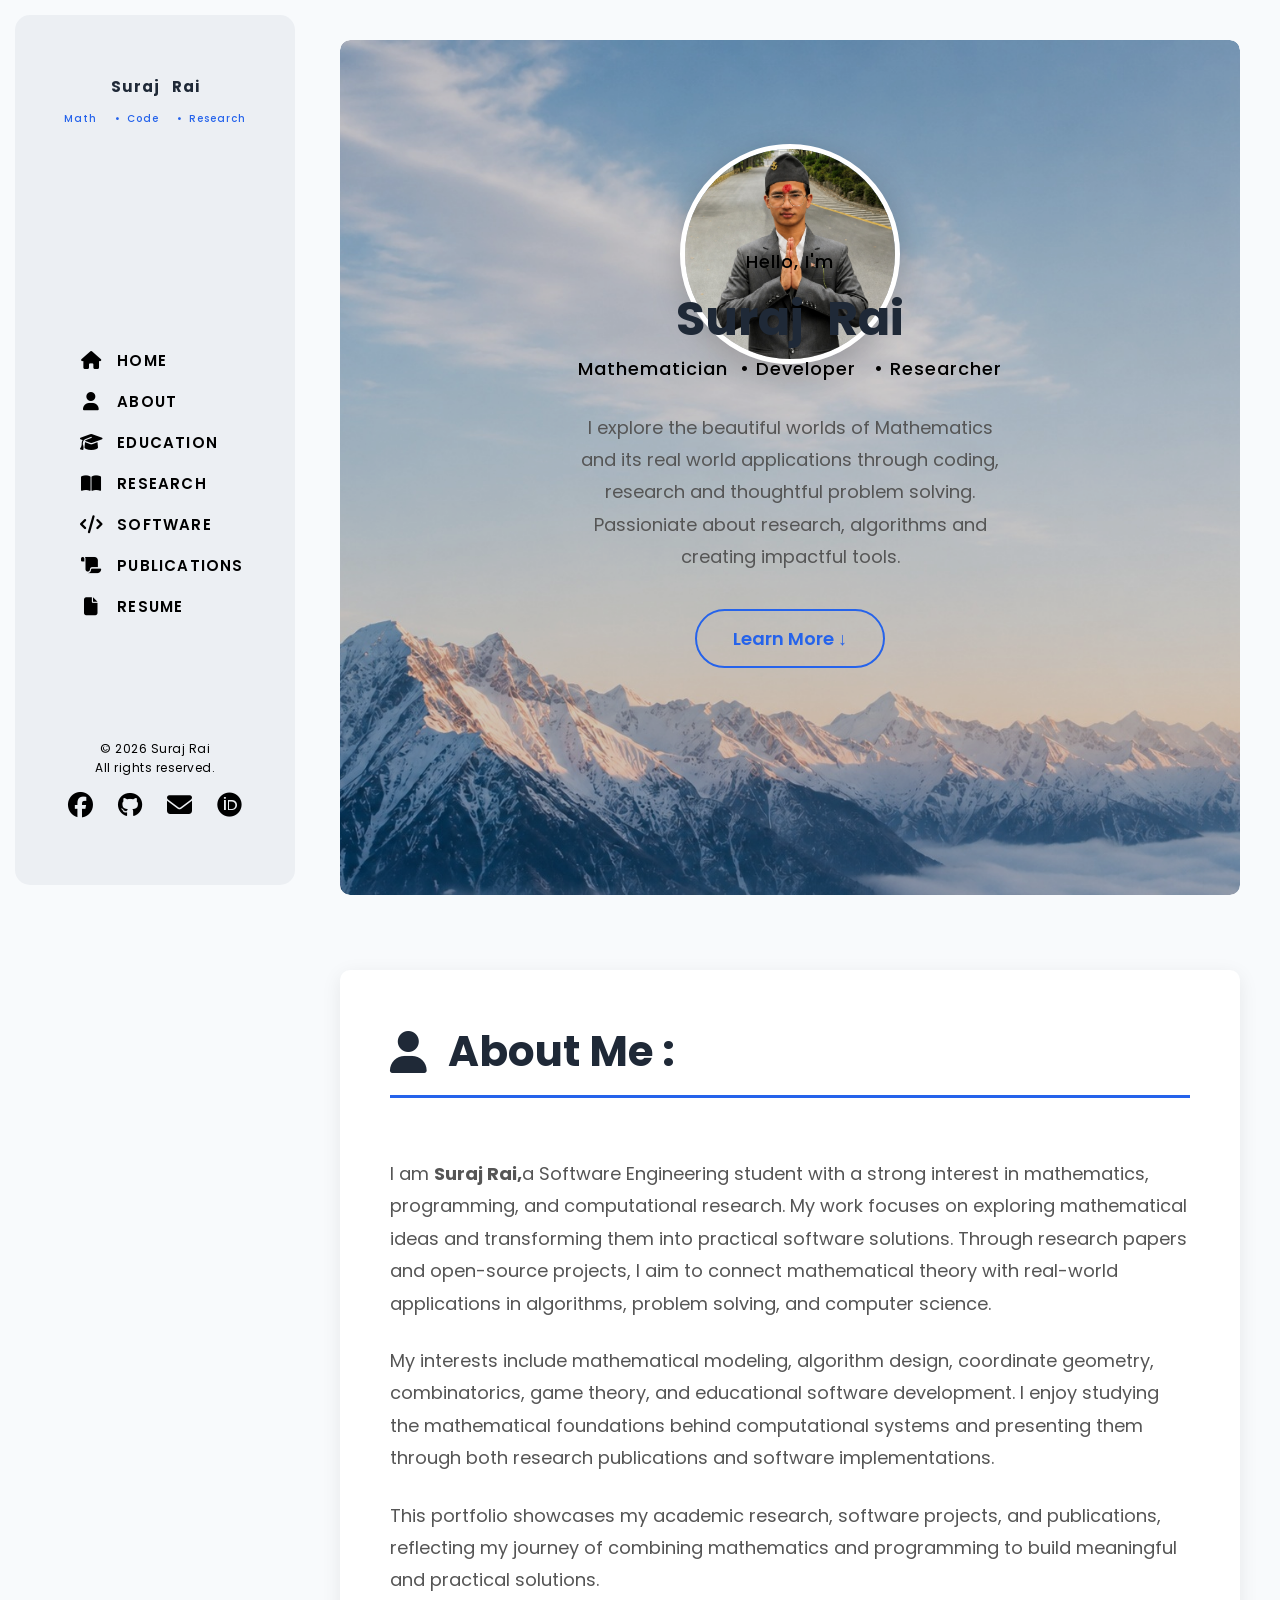
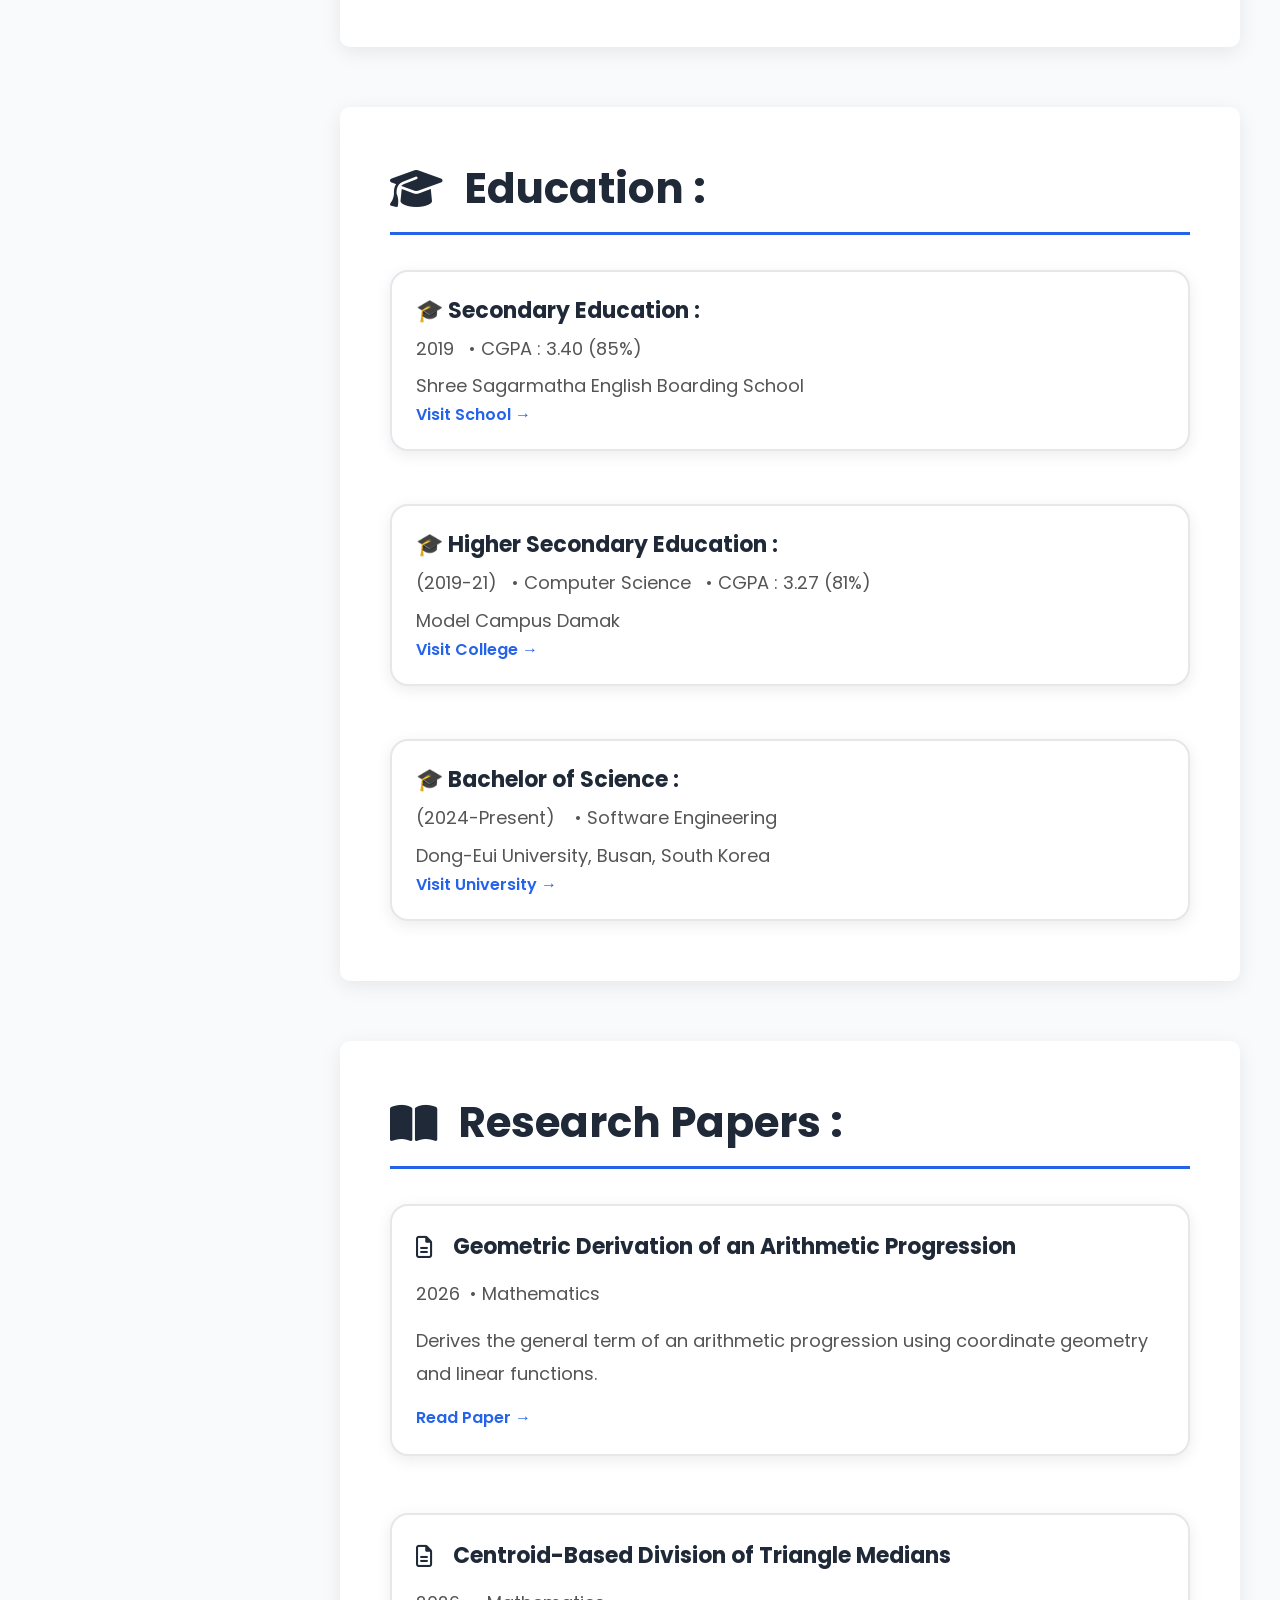
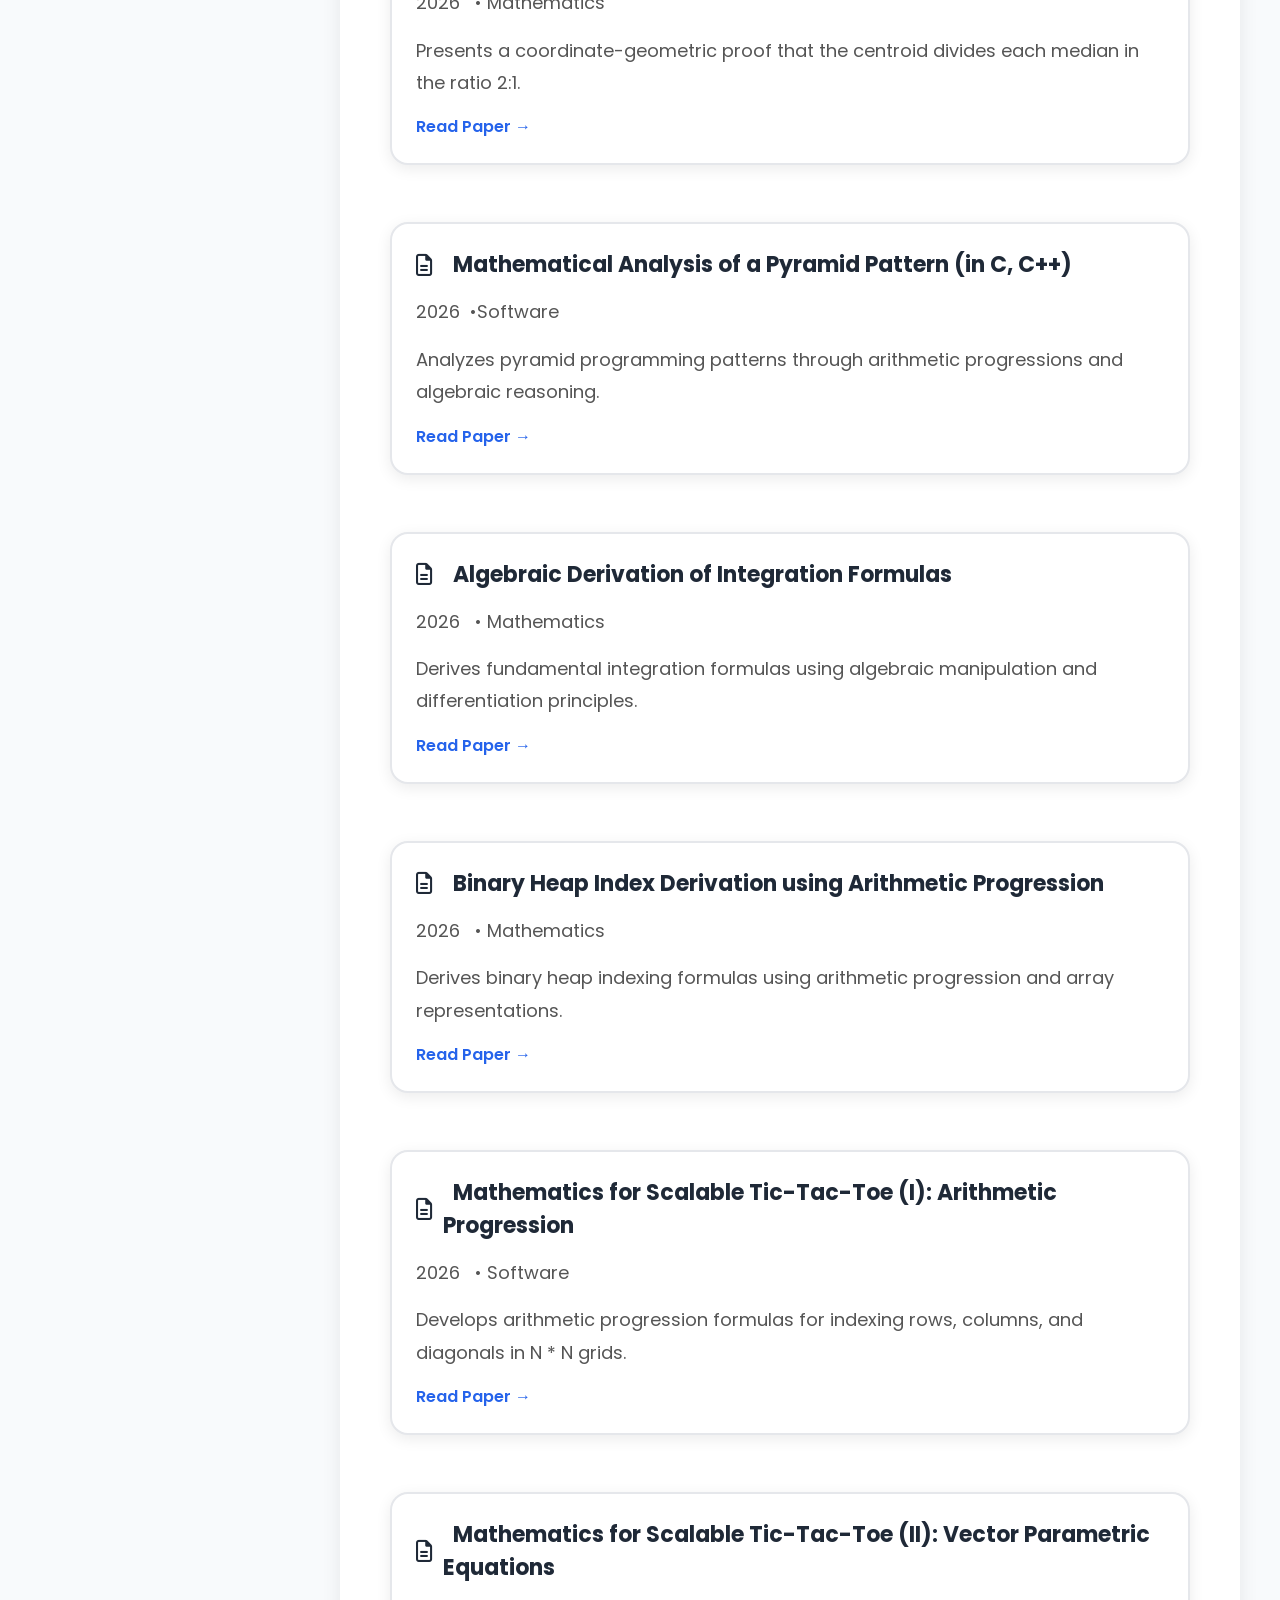
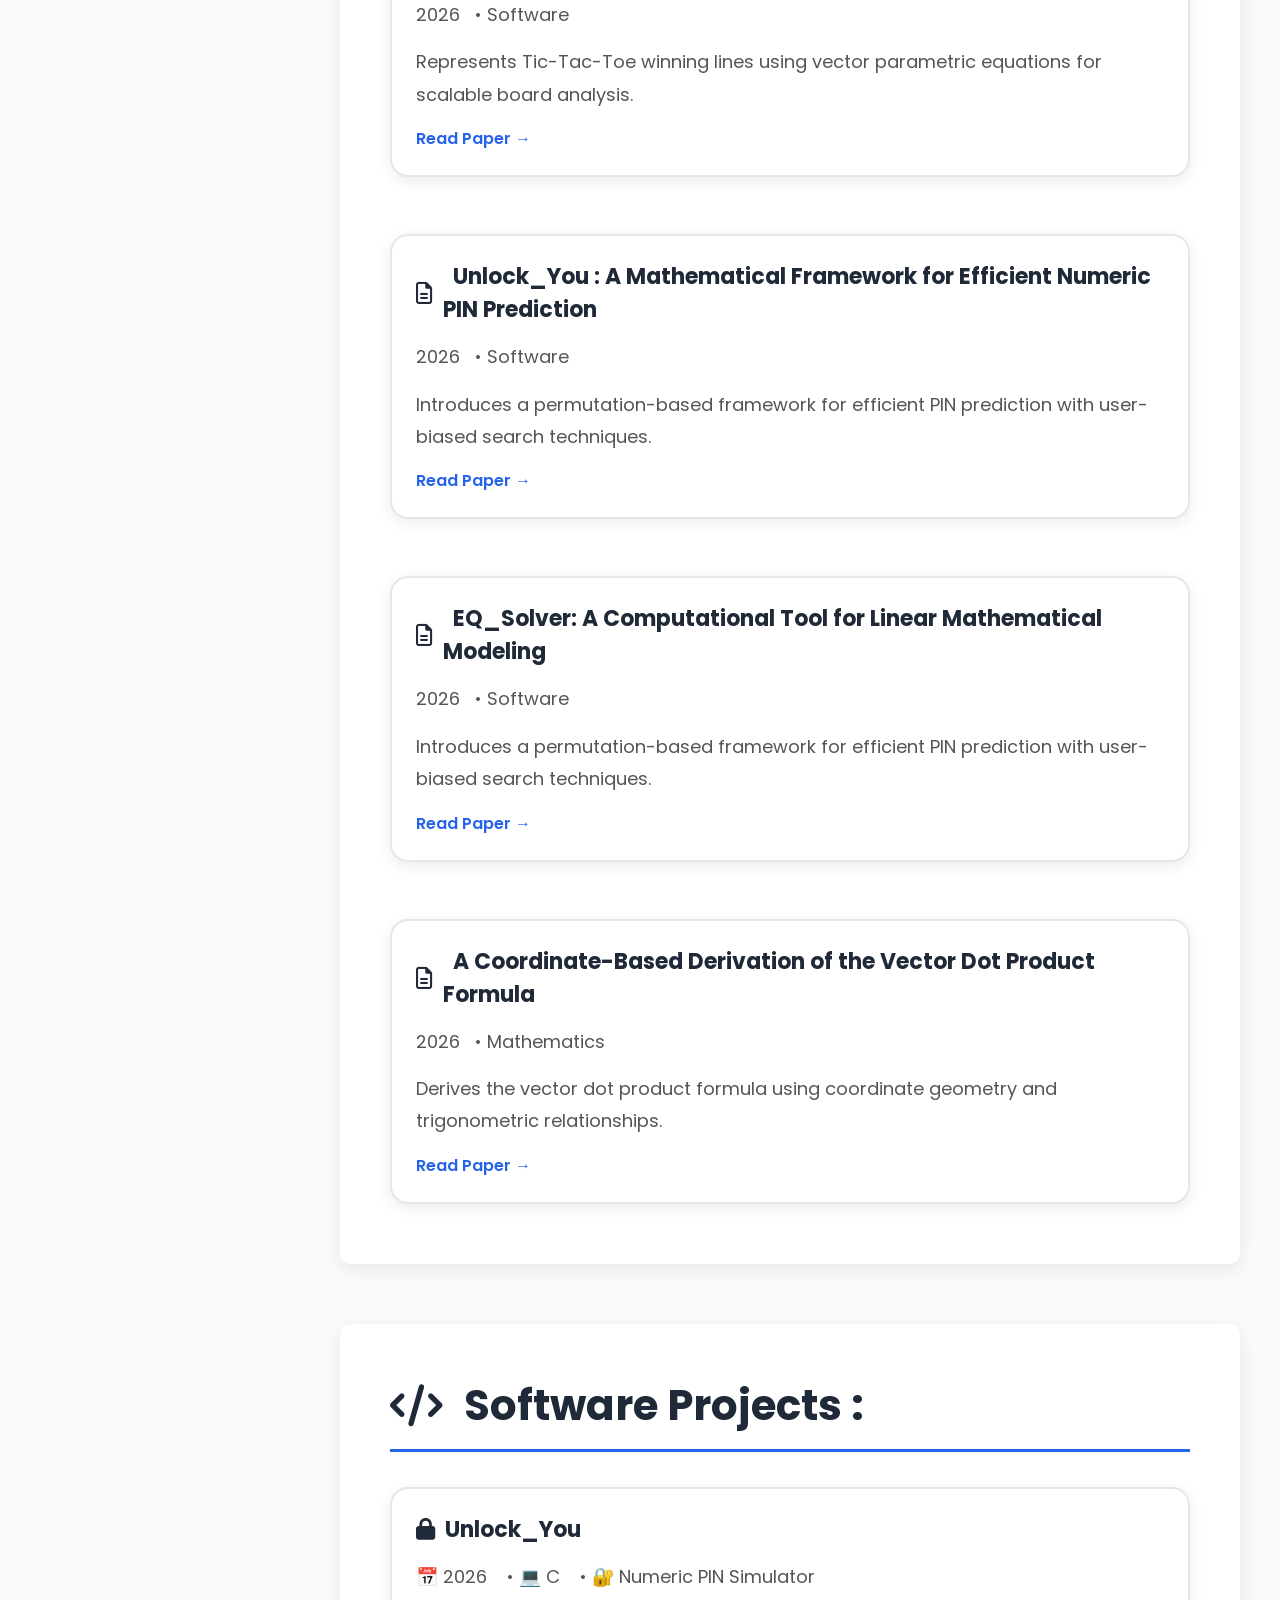
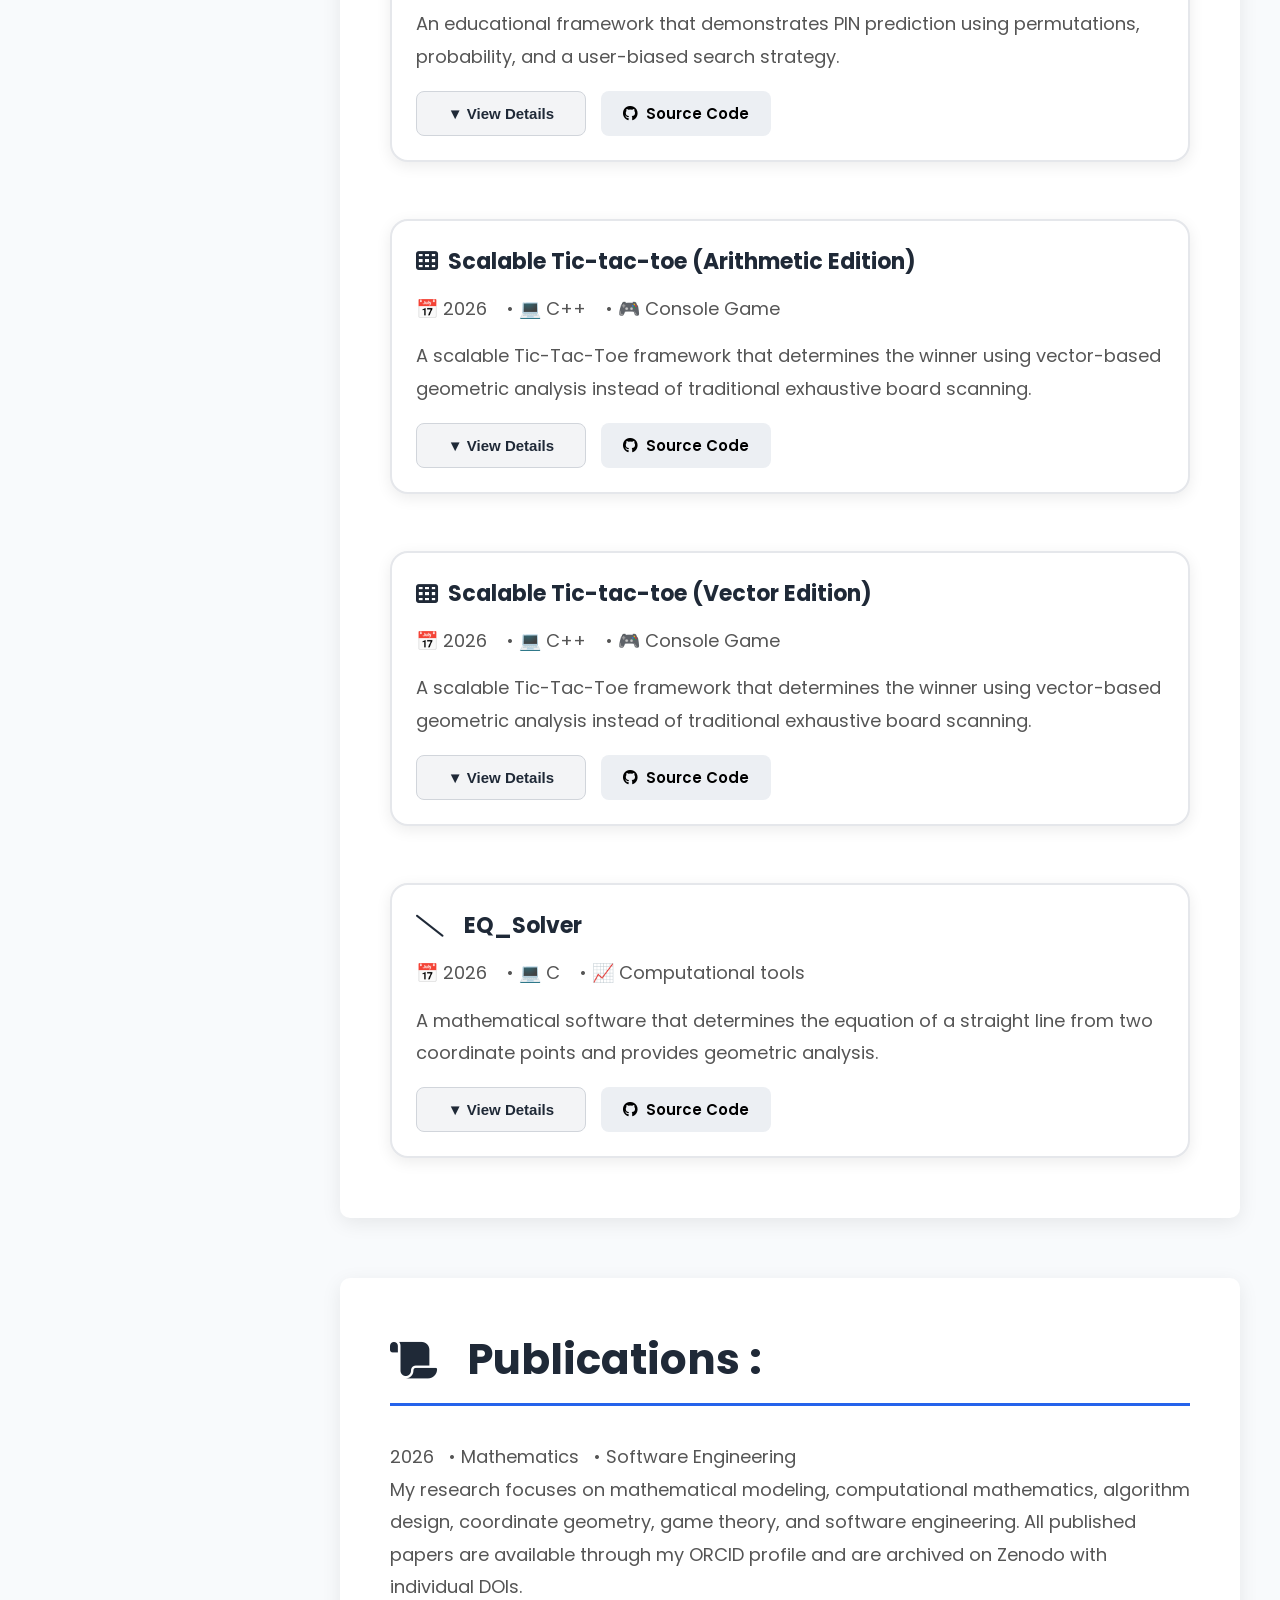
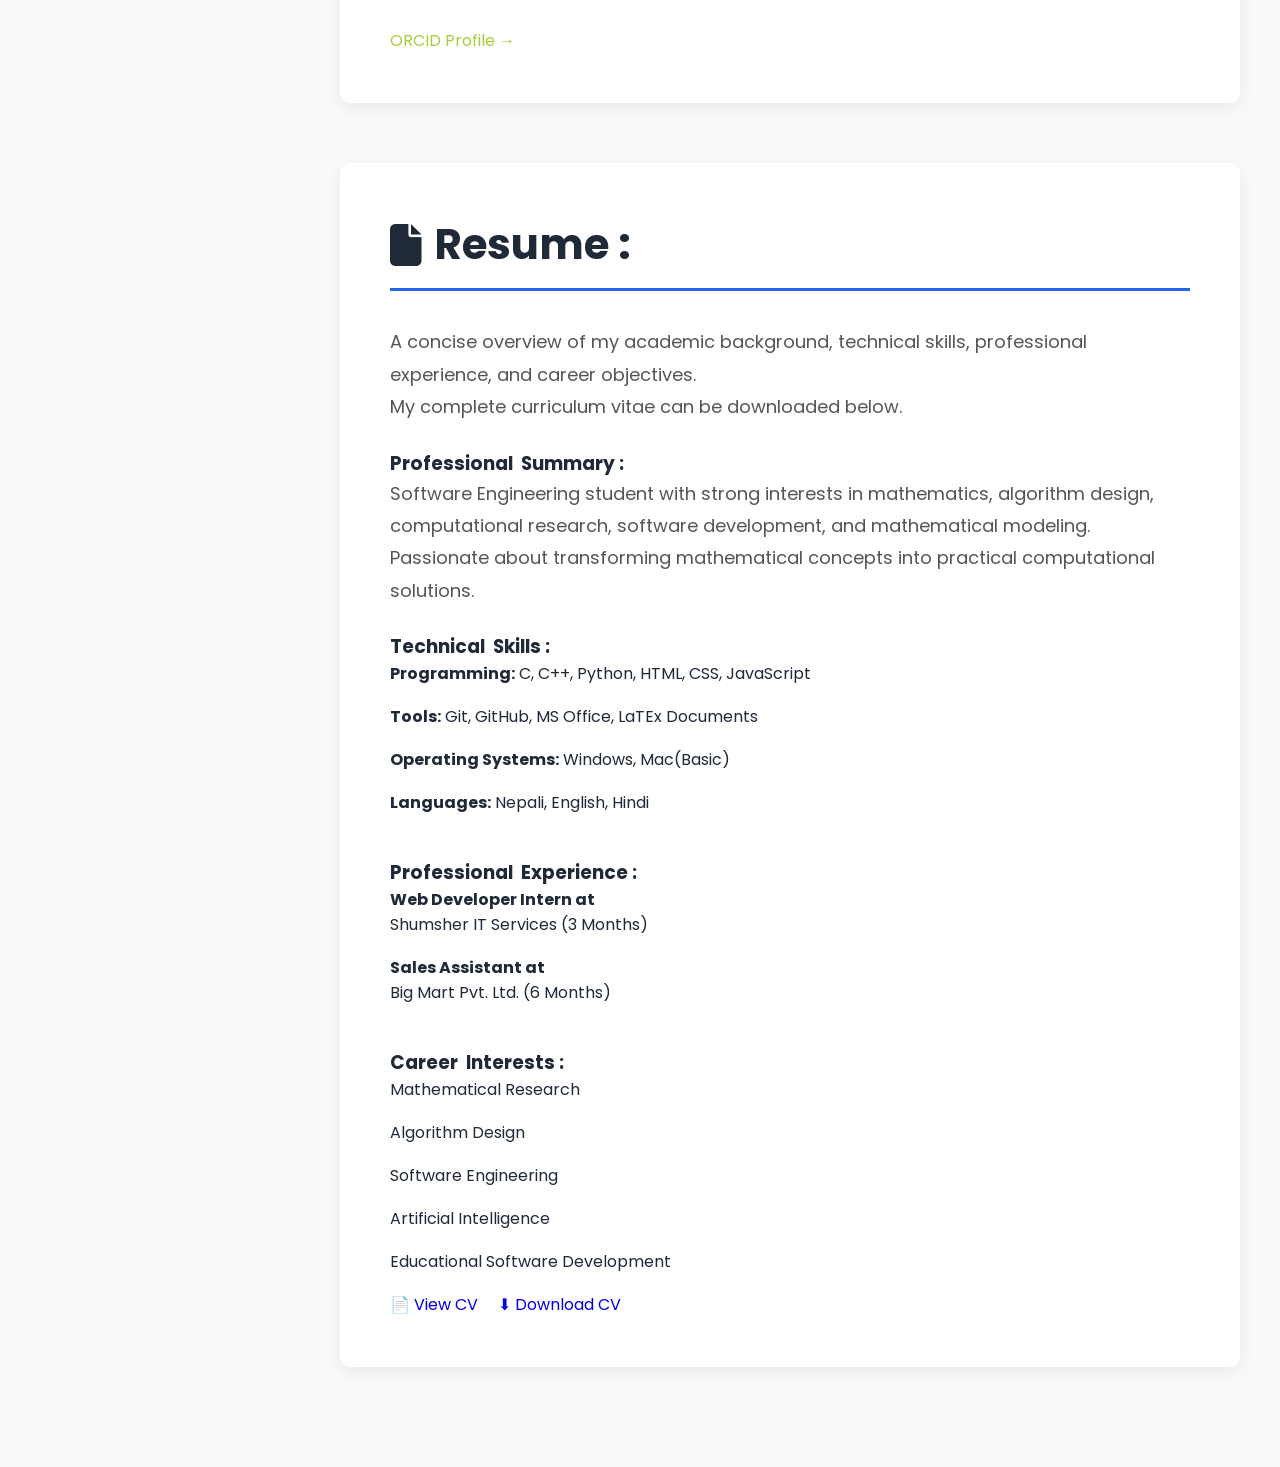
==== index.html @ 88952df6 "Update Arithmetic Projects and its button links." ====
<!DOCTYPE html>
<html lang="eng">

<head>
    <meta charset="UTF-8">
    <meta name="viewport" content="width=device-width, initial-scale=1.0">

    <title>Suraj Rai</title>
    <!-- CSS -->
    <link rel="stylesheet" href="assets/css/style.css">
    <link rel="stylesheet" href="assets/css/responsive.css">
    <link rel="stylesheet" href="assets/css/animations.css">

    <!-- Font Awesome -->
    <link rel="stylesheet" href="https://cdnjs.cloudflare.com/ajax/libs/font-awesome/6.7.2/css/all.min.css">
</head>
<body>

<!-- ============  SIDEBAR ================== -->
<aside class="sidebar">
    <h1 class="logo">Suraj Rai </h1>
    <h4> Math  &nbsp;&nbsp;• Code  &nbsp;&nbsp;• Research</h4>
    
    <nav class="navigation">
        <ul>
            <li><a href="#home"><i class="fa-solid fa-house"></i> Home</a></li>
            <li><a href="#about"><i class="fa-solid fa-user"></i> About</a></li>
            <li><a href="#education"><i class="fa-solid fa-graduation-cap"></i> Education</a></li>
            <li><a href="#research"><i class="fa-solid fa-book-open"></i> Research</a></li>
            <li><a href="#software"><i class="fa-solid fa-code"></i> Software</a></li>
            <li><a href="#publications"><i class="fa-solid fa-scroll"></i> Publications</a></li>
            <li><a href="#resume"><i class="fa-solid fa-file"></i> Resume</a></li>
      </ul>
    </nav>

    <div class="sidebar-footer">
        <p class="copyright">
            © 2026 Suraj Rai<br>
            All rights reserved.
        </p>
        <div class="social-links">
            <a href="https://www.facebook.com/surajrayee7190gmail.com" target="_blank" rel="noopener noreferrer"><i class="fa-brands fa-facebook"></i></a>
            <a href="https://www.github.com/its-suraj7190" target="_blank" rel="noopener noreferrer"><i class="fa-brands fa-github"></i></a>
            <a href="mailto:surajrayee7190@gmail.com" target="_blank" rel="noopener noreferrer"><i class="fa-solid fa-envelope"></i></a>
            <a href="https://orcid.org/0009-0009-9320-8962" target="_blank"rel="noopener noreferrer"><i class="fa-brands fa-orcid"></i></a>
        </div>
    </div>
</aside>

<!-- ================= HOME  ==================-->
<main>
<section id="home" class="home">
    <div class="cover-image">
        <img src="assets/images/background/background.jpg" alt="Background">
    </div>

    <div class="profile">
        <img src="assets/images/profile/profile.jpg" alt="Profile">
    </div>

    <div class="intro">
        <h3>Hello, I'm</h3>
        <h1>Suraj Rai</h1>
        <h3>Mathematician &nbsp;• Developer &nbsp; • Researcher</h3>
        <p> I explore the beautiful worlds of Mathematics and its real world applications through coding, research and thoughtful problem solving.
        Passioniate about research, algorithms and creating impactful tools.
        </p>
          <div class="home-btn">
              <a href="#about">Learn More&nbsp;<b>↓</b></a>
          </div>
    </div>
</section>

    <section id="about" class="content-section">
       <h2><i class="fa-solid fa-user"></i> &nbsp;About Me : </h2>
       <br>
       <p> I am <strong>Suraj Rai,</strong>a Software Engineering student with a strong interest in mathematics, programming, and computational research. My work focuses on exploring mathematical ideas and transforming them into practical software solutions. Through research papers and open-source projects, I aim to connect mathematical theory with real-world applications in algorithms, problem solving, and computer science. </p>
       <br>
       <p>My interests include mathematical modeling, algorithm design, coordinate geometry, combinatorics, game theory, and educational software development. I enjoy studying the mathematical foundations behind computational systems and presenting them through both research publications and software implementations.</p>
       <br>
       <p> This portfolio showcases my academic research, software projects, and publications, reflecting my journey of combining mathematics and programming to build meaningful and practical solutions.</p>
    </section>

<section id="education" class="content-section">

    <h2> 
        <i class="fa-solid fa-graduation-cap"></i> &nbsp;Education :
    </h2>

    <div class="education-card">
        <h3>🎓 Secondary Education :</h3>
        <p class="education-meta"> 2019 &nbsp;&nbsp;• CGPA : 3.40 (85%) </p>
        <p> Shree Sagarmatha English Boarding School </p>

        <div class="education-links">
          <a href="https://www.facebook.com/SagarmathaEnglishSchool" target="_blank" rel="noopener noreferrer">
             Visit School →
          </a>
        </div>
    </div>

    <br>

    <div class="education-card">
        <h3>🎓 Higher Secondary Education :</h3>
        <p class="education-meta">(2019-21) &nbsp;&nbsp;• Computer Science  &nbsp;&nbsp;• CGPA : 3.27 (81%)</p>
        <p>Model Campus Damak</p>

        <div class="education-links">
            <a href="https://www.facebook.com/modelcampusdamak"target="_blank"rel="noopener noreferrer">
                Visit College →
            </a>
        </div>
    </div>

     <br>

    <div class="education-card">
        <h3>🎓 Bachelor of Science :</h3>
        <p class="education-meta">(2024-Present) &nbsp;&nbsp;&nbsp;• Software Engineering</p>
        <p> Dong-Eui University, Busan, South Korea</p>

        <div class="education-links">
            <a href="https://www.deu.ac.kr/www/index.do"target="_blank"rel="noopener noreferrer">
                Visit University →
            </a>
        </div>
    </div>
</section>

    <section id="research" class="content-section">
      <h2>
          <i class="fa-solid fa-book-open"></i> &nbsp;Research Papers : 
      </h2>

       <!-- 1 -->
         <div class="paper">
            <h3>
            <i class="fa-regular fa-file-lines"></i> &nbsp;
            Geometric Derivation of an Arithmetic Progression
            </h3>
            <p class="paper-meta">2026&nbsp;&nbsp;• Mathematics </p>
            <p> Derives the general term of an arithmetic progression using coordinate geometry and linear functions. </p>

        <div class="paper-links">
            <a href="https://zenodo.org/doi/10.5281/zenodo.20151237"target="_blank" rel="noopener noreferrer">
              Read Paper → 
            </a>
        </div>
    </div>
     <br>
    <div class="paper">
        <h3>
            <i class="fa-regular fa-file-lines"></i> &nbsp;
            Centroid-Based Division of Triangle Medians
        </h3>
        <p class="paper-meta">
            2026 &nbsp;&nbsp;• Mathematics
        </p>
        <p>Presents a coordinate-geometric proof that the centroid divides each median in the ratio 2:1.</p>

        <div class="paper-links">
            <a href="https://zenodo.org/doi/10.5281/zenodo.20151136"target="_blank"rel="noopener noreferrer">
             Read Paper →
            </a>
        </div>
    </div>
     <br>
    <!-- 3 -->
    <div class="paper">
        <h3>
            <i class="fa-regular fa-file-lines"></i> &nbsp;
             Mathematical Analysis of a Pyramid Pattern (in C,&nbsp;C++)
        </h3>
        <p class="paper-meta">
            2026&nbsp;&nbsp;•Software
        </p>
        <p>Analyzes pyramid programming patterns through arithmetic progressions and algebraic reasoning.</p>

        <div class="paper-links">
            <a href="https://doi.org/10.5281/zenodo.20626025"target="_blank"rel="noopener noreferrer">
             Read Paper →
            </a>
        </div>
    </div>
     <br>
    <!-- 4 -->
    <div class="paper">
        <h3>
            <i class="fa-regular fa-file-lines"></i> &nbsp;
             Algebraic Derivation of Integration Formulas
        </h3>
        <p class="paper-meta">
            2026 &nbsp;&nbsp;• Mathematics
        </p>
        <p>Derives fundamental integration formulas using algebraic manipulation and differentiation principles.</p>

        <div class="paper-links">
            <a href="https://doi.org/10.5281/zenodo.20732370"target="_blank"rel="noopener noreferrer">
             Read Paper →
            </a>
        </div>
    </div>
     <br>
    <!-- 5 -->    
    <div class="paper">
        <h3>
            <i class="fa-regular fa-file-lines"></i> &nbsp;
             Binary Heap Index Derivation using Arithmetic Progression
        </h3>
        <p class="paper-meta">
            2026 &nbsp;&nbsp;• Mathematics
        </p>
        <p>Derives binary heap indexing formulas using arithmetic progression and array representations.</p>

        <div class="paper-links">
            <a href="https://doi.org/10.5281/zenodo.20779463"target="_blank"rel="noopener noreferrer">
             Read Paper →
            </a>
        </div>
    </div>
     <br>
    <!-- 6 -->
    <div class="paper">
        <h3>
            <i class="fa-regular fa-file-lines"></i> &nbsp;
             Mathematics for Scalable Tic-Tac-Toe (I): Arithmetic Progression
        </h3>
        <p class="paper-meta">
            2026 &nbsp;&nbsp;• Software
        </p>
        <p>Develops arithmetic progression formulas for indexing rows, columns, and diagonals in N * N grids.</p>

        <div class="paper-links">
            <a href="https://doi.org/10.5281/zenodo.20831625"target="_blank"rel="noopener noreferrer">
             Read Paper →
            </a>
        </div>
    </div>
     <br>
    <!-- 7 -->
    <div class="paper">
        <h3>
            <i class="fa-regular fa-file-lines"></i> &nbsp;
             Mathematics for Scalable Tic-Tac-Toe (II): Vector Parametric Equations
        </h3>
        <p class="paper-meta">
            2026 &nbsp;&nbsp;• Software
        </p>
        <p>Represents Tic-Tac-Toe winning lines using vector parametric equations for scalable board analysis.</p>

        <div class="paper-links">
            <a href="https://doi.org/10.5281/zenodo.20948208"target="_blank"rel="noopener noreferrer">
             Read Paper →
            </a>
        </div>
    </div>
     <br>
    <!-- 8 -->
    <div class="paper">
        <h3>
            <i class="fa-regular fa-file-lines"></i> &nbsp;
             Unlock_You : A Mathematical Framework for Efficient Numeric PIN Prediction
        </h3>
        <p class="paper-meta">
            2026 &nbsp;&nbsp;• Software
        </p>
        <p>Introduces a permutation-based framework for efficient PIN prediction with user-biased search techniques.</p>

        <div class="paper-links">
            <a href="https://doi.org/10.5281/zenodo.21063519"target="_blank"rel="noopener noreferrer">
             Read Paper →
            </a>
        </div>
    </div>
     <br>
    <!-- 9 -->
    <div class="paper">
        <h3>
            <i class="fa-regular fa-file-lines"></i> &nbsp;
             EQ_Solver: A Computational Tool for Linear Mathematical Modeling
        </h3>
        <p class="paper-meta">
            2026 &nbsp;&nbsp;• Software
        </p>
        <p>Introduces a permutation-based framework for efficient PIN prediction with user-biased search techniques.</p>

        <div class="paper-links">
            <a href="https://doi.org/10.5281/zenodo.21063519"target="_blank"rel="noopener noreferrer">
             Read Paper →
            </a>
        </div>
    </div>
     <br>
    <!-- 10 -->
    <div class="paper">
        <h3>
            <i class="fa-regular fa-file-lines"></i> &nbsp;
             A Coordinate-Based Derivation of the Vector Dot Product Formula
        </h3>
        <p class="paper-meta">
            2026 &nbsp;&nbsp;• Mathematics
        </p>
        <p>Derives the vector dot product formula using coordinate geometry and trigonometric relationships.</p>

        <div class="paper-links">
            <a href="https://doi.org/10.5281/zenodo.21146748"target="_blank"rel="noopener noreferrer">
             Read Paper →
            </a>
          </div>
       </div>
   </section>

<section id="software" class="content-section">

    <h2><i class="fa-solid fa-code"></i> &nbsp;Software Projects : </h2>

    <!-- Unlock_You -->
<div class="project">

    <h3>
        <i class="fa-solid fa-lock"></i>
        Unlock_You
    </h3>

    <p class="project-meta">
        📅 2026 &nbsp;&nbsp; • 💻 C &nbsp;&nbsp; • 🔐 Numeric PIN Simulator
    </p>
    <p>An educational framework that demonstrates PIN prediction using permutations, probability, and a user-biased search strategy.</p>

    <div class="project-links">

      <button class="details-btn"
        onclick="toggleDetails('unlockyou-details',this)">
▼       View Details
      </button>

      <a href="https://github.com/its-Suraj7190/Unlock_You"target="_blank"rel="noopener noreferrer">
        <i class="fa-brands fa-github"></i>&nbsp;
        Source Code
     </a>
    </div>

    <!-- Hidden Details -->

    <div class="project-details" id="unlockyou-details">

        <img src="assets/images/projects/Unlock_You.png" alt="Unlock You Screenshot" class="project-image">

        <h4>📖 Overview :</h4>

        <p>
            Unlock_You is an educational cybersecurity project that demonstrates
            how prior knowledge of a PIN significantly reduces the search space.
            It combines combinatorial mathematics with optimized search algorithms
            to study efficient PIN prediction.
        </p>

        <h4>✨ Features :</h4>

        <ul>
            <li>Permutation-based PIN generation</li>
            <li>User-biased search ordering</li>
            <li>Back-Swap optimization algorithm</li>
            <li>Known-digit prediction support</li>
            <li>Mathematical search-space reduction</li>
        </ul>

        <h4>🧮 Mathematics :</h4>

        <ul>
            <li>Permutations</li>
            <li>Combinations</li>
            <li>Probability</li>
            <li>Search-space Reduction</li>
        </ul>

        <h4>⚙ Algorithms :</h4>
        <ul>
            <li>Back-Swap Algorithm</li>
            <li>User-Biased Search</li>
            <li>Recursive PIN Generation</li>
        </ul>
        <h4>📄 Related Research :</h4>
        <p>
            <a href="https://zenodo.org/doi/10.5281/zenodo.21063519" target="_blank" rel="noopener noreferrer">
                Unlock_You: A Mathematical Framework for Efficient PIN Prediction
            </a>
        </p>
        <h4>🚀 Future Improvements :</h4>

        <ul>
            <li>Graphical User Interface (GUI)</li>
            <li>Android implementation</li>
            <li>Performance optimization</li>
            <li>Educational visualization mode</li>
        </ul>
    </div>
</div>

     <br>

    <!-- Scalable Tic-Tac-Toe (Arithmetic Edition) -->
 <div class="project">
    <h3>
        <i class="fa-solid fa-table-cells"></i>
        Scalable Tic-tac-toe (Arithmetic  Edition)
    </h3>

<p class="project-meta">
    📅 2026 &nbsp;&nbsp; • 💻 C++ &nbsp;&nbsp; • 🎮 Console Game
</p>

<p>
   A scalable Tic-Tac-Toe framework that determines the winner using vector-based geometric analysis instead of traditional exhaustive board scanning.
</p>

    <div class="project-links">
        <button class="details-btn"
             onclick="toggleDetails('arithmetic-details',this)">
            ▼ View Details
        </button>
        
        <a href="https://github.com/its-Suraj7190/Scalable_Tic_tac_toe_Arithmetic_Edt" target="_blank" rel="noopener noreferrer">
            <i class="fa-brands fa-github"></i>&nbsp;
            Source Code
        </a>
    </div>

    <div id="arithmetic-details" class="project-details" style="display:none;">
        <img src="assets/images/projects/Arithmetic_tic_tac_toe.png" alt="Arithmetic-tic_tac_toe Picture"class="project-image">

        <h4>Overview :</h4>

        <p>
            A scalable Tic-Tac-Toe game powered by mathematics instead of traditional row-column checking. Winning lines for any N * N board are generated using arithmetic equations, while an intelligent AI analyzes completion ratios and priority-based strategies to determine optimal moves.
        </p>

        <h4>Features :</h4>

        <ul>
            <li>Scalable mathematical game engine.</li>
            <li>Arithmetic equation-based winning line generation.</li>
            <li>Supports any N * N board size.</li>
            <li>Player vs Player and Player vs Computer mode.</li>
            <li>Modular OOP Aritecture.</li>
        </ul>

        <h4>Mathematics Used :</h4>
        <ul>
            <li>Arithmetic Progression</li>
            <li>Matrix/Grid Indexing</li>
            <li>Vector Mathematics</li>
            <li>Set Theory</li>
            <li>Sequence Analysis</li>

        </ul>

        <h4>Algorithms :</h4>

        <ul>
            <li>Arithmetic Wininig line Generation.</li>
            <li>Priority -based Move Selection.</li>
            <li>Dyanmic board indexing.</li>
            <li>Mathematical Winner Detection.</li>
            <li>Offensive & Defensive AI Strategy.</li>
        </ul>

        <h4>Related Research :</h4>
         <p> 
           <a href="https://doi.org/10.5281/zenodo.20831625"target="_blank"rel="noopener noreferrer">Mathematical Foundation for Scalable Tic-Tac-Toe (I) : Arithmetic Progression Edt</a>
        </p>

        <h4>Future Improvements :</h4>

        <ul>
            <li>Different Levels (Easy, Medium, Hard).</li>
            <li>Game Replay System.</li>
            <li>Mulitplayer over Network.</li>
            <li>GUI Version.</li>
            <li>Statistical Game Analysis.</li>
            <li>Mathematical Proof and Research Publications.</li>
        </ul>

        <h4>Current Status :</h4>
        <h5 color="cyan">In development.</h5>
        <ul>
            <li>Mathematical Derivation completed ✅.</li>
            <li>Winning line generation completed ✅.</li>
            <li>Game Analysis Engine completed✅.</li>
            <li>Smart Computer Player in progress.</li>
            <li>Gameplay integration in progress.</li>
        </ul>
   </div>
</div>

<br>
    <!-- Scalable Tic-Tac-Toe (Vector Edition) -->
 <div class="project">
    <h3>
        <i class="fa-solid fa-table-cells"></i>
        Scalable Tic-tac-toe (Vector Edition)
    </h3>

<p class="project-meta">
    📅 2026 &nbsp;&nbsp; • 💻 C++ &nbsp;&nbsp; • 🎮 Console Game
</p>

<p>
   A scalable Tic-Tac-Toe framework that determines the winner using vector-based geometric analysis instead of traditional exhaustive board scanning.
</p>

    <div class="project-links">
        <button class="details-btn"
             onclick="toggleDetails('vector-details',this)">
            ▼ View Details
        </button>
        
        <a href="https://github.com/its-Suraj7190/Scalable_Tic_tac_toe_Vector_Edt" target="_blank" rel="noopener noreferrer">
            <i class="fa-brands fa-github"></i>&nbsp;
            Source Code
        </a>
    </div>

    <div id="vector-details" class="project-details" style="display:none;">
        <img src="assets/images/projects/Vectorized_tic-tac_toe.png" alt="Vector-tic_tac_toe Picture"class="project-image">

        <h4>Overview :</h4>

        <p>
            Vectorized Tic-Tac-Toe is a scalable implementation of the classic Tic-Tac-Toe game that replaces conventional win-checking methods with vector-based geometric analysis. The project demonstrates how mathematical concepts can simplify game-state evaluation while supporting boards of arbitrary dimensions.
        </p>

        <h4>Features :</h4>

        <ul>
            <li>Supports scalable board dimensions (N * N).</li>
            <li>Vector based winner detection.</li>
         <li>Efficient row, column and diagonal evaluation.</li>
            <li>Educational vissulization of geometric vectors.</li>
            <li>Clean comman-lin interface.</li>
      <li>Optimized algorithm compared to exhaustive search.</li>
        </ul>

        <h4>Mathematics Used :</h4>

        <ul>
            <li>Coordinate Geometry</li>
            <li>Vector Mathematics</li>
            <li>Linear Algebra</li>
            <li>Graph Theory</li>
            <li>Game Theory</li>

        </ul>

        <h4>Algorithms :</h4>

        <ul>
            <li>Vector Generation.</li>
            <li>Directional vector traversal.</li>
            <li>Dyanmic board indexing.</li>
            <li>Win - Condition optimization.</li>
            <li>Memory efficient board representation.</li>
        </ul>

        <h4>Related Research :</h4>
         <p> 
           <a href="https://zenodo.org/doi/10.5281/zenodo.20948208"target="_blank"rel="noopener noreferrer">Mathematical Foundation for Scalable Tic-Tac-Toe (II) : Vector Parametric Eqs
           </a>
        </p>

        <h4>Future Improvements :</h4>

        <ul>
            <li>GUI Version.</li>
            <li>AI Opponents (with Easy- Difficult modes).</li>
            <li>Multiplayer Networking.</li>
            <li>Board Visualization.</li>
            <li>Support for other additional grid-based games.</li>
        </ul>
   </div>
</div>

     <br>

    <!-- EQ Solver -->
<div class="project">

    <h3>
        <i class="fa-solid fa-slash"></i>&nbsp;
        EQ_Solver
    </h3>

    <p class="project-meta">
        📅 2026 &nbsp;&nbsp; • 💻 C &nbsp;&nbsp; • 📈 Computational tools 
    </p>

    <p>
        A mathematical software that determines the equation of a straight line from two coordinate points and provides geometric analysis.
    </p>

    <div class="project-links">
        <button class="details-btn"
            onclick="toggleDetails('eqsolver-details',this)">
            ▼ View Details
        </button>
        
        <a href="https://github.com/its-Suraj7190/EQ_Solver" target="_blank" rel="noopener noreferrer">
            <i class="fa-brands fa-github"></i>&nbsp;
            Source Code
        </a>
    </div>

    <div id="eqsolver-details" class="project-details" style="display:none;">

        <img src="assets/images/projects/Eq_Solver.png" alt="EQ Solver Screenshot" class="project-image">

        <h4>Overview :</h4>

        <p>
            EQ_Solver is a coordinate geometry application that computes the equation of a line passing through two user-defined points. It performs automatic validation of special cases and presents mathematical results in an educational manner.
        </p>

        <h4>Features :</h4>

        <ul>
            <li>Accepts any two coordinate points.</li>
            <li>Computes slope of the line.</li>
            <li>Generates the equation in slope-intercept form.</li>
            <li>Handles vertical and horizontal lines correctly.</li>
            <li>Displays intermediate mathematical calculations.</li>
            <li>User-friendly command-line interface.</li>

        </ul>

        <h4>Mathematics Used :</h4>

        <ul>
            <li>Coordinate Geometry</li>
            <li>Analytic Geometry</li>
            <li>Straight Line Equations</li>
            <li>Slope Formula</li>
            <li>Linear Functions</li>
        </ul>
        <h4>Algorithms :</h4>

        <ul>
            <li>Euclidian GCD and Slope Calculation algorithm.</li>
            <li>Special-case detection for undefined slopes.</li>
            <li>Equation generation using analytical geometry formulas.</li>
            <li>Input validation.</li>
        </ul>

        <h4>Related Research :</h4>
        <p>
           <a href="https://zenodo.org/doi/10.5281/zenodo.21126833"target="_blank" rel="noopener noreferrer">
             EQ_Solver : A Computational Tool for Linear Mathematical Modeling
           </a>
        </p>

        <h4>Future Improvements : </h4>
        <ul>
            <li>Graphical coordinate plane visualization.</li>
            <li>Support for multiple line comparisons.</li>
            <li>Distance and midpoint calculations.</li>
            <li>Intersection of two lines.</li>
            <li>Export results to PDF.</li>
        </ul>

    </div>

</div>

</section>

    <section id="publications" class="content-section">

    <h2><i class="fa-solid fa-scroll"></i> &nbsp; Publications : </h2>

    <div class="publication">
        <p class="publication-meta"> 2026  &nbsp;&nbsp;• Mathematics &nbsp;&nbsp;• Software Engineering </p>
        <p> My research focuses on mathematical modeling, computational mathematics,
            algorithm design, coordinate geometry, game theory, and software engineering.
            All published papers are available through my ORCID profile and are archived
            on Zenodo with individual DOIs.
        </p>

        <br>

        <div class="publication-links">
            <a href="https://orcid.org/0009-0009-9320-8962"target="_blank"rel="noopener noreferrer">
                ORCID Profile →
            </a>
        </div>
    </div>
</section>

   <section id="resume" class="content-section">
    <h2><i class="fa-solid fa-file"></i> Resume : </h2>
    <p> A concise overview of my academic background, technical skills,
        professional experience, and career objectives.<br>
        My complete curriculum vitae can be downloaded below.
    </p>

         <br>

    <div class="resume-card">
        <h3>Professional &nbsp;Summary : </h3>
        <p> Software Engineering student with strong interests in
            mathematics, algorithm design, computational research,
            software development, and mathematical modeling.
            Passionate about transforming mathematical concepts into
            practical computational solutions.
        </p>
    </div>

         <br>

    <div class="resume-card">
        <h3>Technical &nbsp;Skills : </h3>
        <ul>
            <li><strong>Programming:</strong>&nbsp;C, C++, Python, HTML, CSS, JavaScript</li>
            <li><strong>Tools:</strong>&nbsp;Git, GitHub, MS Office, LaTEx Documents</li>
            <li><strong>Operating Systems:</strong>&nbsp;Windows, Mac(Basic)</li>
            <li><strong>Languages:</strong>&nbsp;Nepali, English, Hindi</li>
        </ul>
    </div>

     <br>

    <div class="resume-card">
        <h3>Professional &nbsp;Experience : </h3>
        <ul>
            <li><strong>Web Developer Intern at </strong><br>Shumsher IT Services (3 Months)</li>
            <li><strong>Sales Assistant at </strong><br> Big Mart Pvt. Ltd. (6 Months)</li>
        </ul>
    </div>

     <br>

    <div class="resume-card">
        <h3>Career &nbsp;Interests : </h3>
        <ul>
            <li>Mathematical Research</li>
            <li>Algorithm Design</li>
            <li>Software Engineering</li>
            <li>Artificial Intelligence</li>
            <li>Educational Software Development</li>
        </ul>
    </div>

    <div class="resume-links">
        <a href="assets/documents/Suraj_Rai_CV.pdf" target="_blank">
           📄 View CV
        </a>
        &nbsp;&nbsp;&nbsp;
        <a href="assets/documents/Suraj_Rai_CV.pdf" download>
            ⬇ Download CV
        </a>
    </div>
</section>
</main>

<!-- JavaScript -->
<script src="assets/js/script.js"></script>
</body>
</html>
---- assets/css/style.css ----
/* ====================GOOGLE FONT ========================*/
@import url('https://fonts.googleapis.com/css2?family=Poppins:wght@300;400;500;600;700;800&display=swap');

/* =================== RESET ========================*/
*{
    margin:0;
    padding:0;
    box-sizing:border-box;
}
html{
    scroll-behavior:smooth;
 }
body{
    font-family:'Poppins',sans-serif;
    background:#f8fafc;
    color: #1f2937;
}
h1,h2,h3,h4{
    font-family: 'Poppins', sans-serif;
}

/* ===============  SIDEBAR ================== */

.sidebar {
    position:fixed;
    top:15px;
    left:15px;
    width:280px;
    height:calc(100vh - 30px);
    background: #eceff3;                /* #edf1f5; */
    color:#000000;
    border-radius:15px;
    display:flex;
    flex-direction:column;
    padding:60px 40px;
}
.logo{
    color:#1f2937;
    font-size:22px;
    font-weight:700;
    letter-spacing:2px;
    word-spacing:6px;
    text-align:center;
    margin-bottom:8px;
    font-family:'Poppins', sans-serif;
}
.sidebar ul{
 list-style: none;
 position:absolute;
 top:56%;
 left:56%;
 transform:translate(-56%, -56%);
}
.sidebar h4{
    color: #2563eb;
    font-size:10px;
    font-weight:500;
    text-align:center;
    letter-spacing:1px;
    word-spacing:2px;
    white-space:nowrap;
    margin-top:5px;
}
.sidebar h1{
    font-size:15px;  
    letter-spacing:1px;
    word-spacing:8px;
}
.sidebar ul li{
    margin:18px 0;
}
.sidebar nav ul li a {
    display:flex;
    align-items:center;
    justify-content: flex-start;
    gap:15px;
    text-decoration:none;
    color:#000000;
    font-size:15px;
    font-weight:600;
    letter-spacing:1.2px;
    text-transform:uppercase;
    transition:all .35s ease;
}
.sidebar ul li a:hover{
    color:#2563eb;
    padding-left:12px;
}
.sidebar ul li a i {
    width:22px;
    text-align:center;
    font-size:18px;
}

/* ***********************Copyright ************************** */
.sidebar-footer{
    margin-top:auto;
    text-align:center;
}
.copyright{
    font-size:12px;
    color:#000000;
    line-height:1.6;
    letter-spacing:.5px;
}

/* ================  SOCIAL LINKS  =========================== */

.social-links{
    position: relative;
    margin-top:10px;
    justify-content:center;
    display: flex;
    gap: 25px;         /* Equal spacing */
}
.social-links a{
    color:#000000;
    font-size:25px;
    transition:.35s;
}
.social-links a:hover{
    color:#2563eb;
    transform:translateY(-5px);
}

/* =================== MAIN ========================== */

main{
    margin-left:300px;
    padding:40px;
}

/* =============== HOME ===========================*/
.home{
    min-height:calc(100vh - 30px);
    position:relative;
    border-radius:10px;
    overflow:hidden;
    background:transparent;
}

.home::before{
    content:"";
    position:absolute;
    top:0;
    left:0;
    width:100%;
    height:600px;
    background:rgba(255,255,255,.18);
    pointer-events:none;
}
.home-btn{
    margin-top:35px;
}

.home-btn a{
   display:inline-block;
   padding:14px 36px;
   border:2px solid #2563eb;
   border-radius:40px;
   background:transparent;
   color:#2563eb;
   text-decoration:none;
   font-size:18px;
   font-weight:600;
   transition:.35s;
}

.home-btn a:hover{
    background:#2563eb;
    color:#fff;
    transform:translateY(-3px);
}

/* ================  COVER IMAGE  ========================== */

.cover-image{
    height:95vh;
    position:relative;
    overflow:hidden;
    z-index:1;
    border-radius:10px;
}
.cover-image img{
    width:100%;
    height:100%;
    object-fit:cover;
    object-position:center 75%;
    border-radius:10px;

}
.cover-image::after{
    content:"";
    position:absolute;
    border-radius:10px;
    inset:0;
    background:rgba(0,0,0,.18);
}

/* ===============  PROFILE  ==========================*/

.profile{
    position:absolute;
    top:12%;
    left:50%;
    transform:translateX(-50%);
    z-index:100;
}
.profile img{
    width:220px;
    height:220px;
    border:5px solid white;
    object-fit:cover;
    box-shadow:0 8px 30px rgba(0,0,0,.18);
    border-radius:50%;
    margin-bottom: -10px;
}


/*  ======================   INTRO  ======================= */

.intro{
    position:absolute;
    top:48%;
    left:50%;
    transform:translate(-50%,-50%);
    width:70%;
    text-align:center;
    z-index:100;
}
.intro h1{
    font-size:48px;
    margin-top:6px;
    word-spacing: 13px;
}

.intro h3{
    font-size:18px;
    font-weight:500;
    color:#000000;
    margin-bottom:8px;
    letter-spacing:1px;
}
.intro p{
    width:70%;
    margin:auto;
    margin-top:30px;
    font-size:18px;
    line-height:1.8;
    color:#555;
}


/* ================= CONTENT SECTIONS ================= */
.content-section{
    background:#ffffff;
    border-radius:10px;
    box-shadow:0 5px 20px rgba(0,0,0,.08);
    padding:50px;
    margin:60px 0;
}
/* Section Titles */
.content-section h1{
    display: flex;
    align-items:center;
    gap:10px;
    font-size:36px;
    color:#1f2937;
    margin-bottom:30px;
    border-bottom:2px solid #2563eb;
    padding-bottom:10px;
}
.content-section h2{
    display:flex;
    align-items:center;
    gap:12px;
    font-size:42px;
    color:#1f2937;
    margin-bottom:35px;
    padding-bottom:12px;
    border-bottom:3px solid #2563eb;
}

/* Paragraph */
.content-section p{
    font-size:18px;
    line-height:1.8;
    color:#555;
}

/* Lists */
.content-section ul{
    list-style:none;
    padding-left:0;
}
.content-section li{
    margin-bottom:18px;
    font-size:17px;
}

/* ================= EDUCATION CARDS ================= */

.education-card{
    background:#ffffff;
    border:2px solid #e5e7eb;
    border-radius:18px;
    padding:22px 24px;
    margin:18px 0;
    margin-bottom:10px; 
    box-shadow:0 4px 15px rgba(0,0,0,.08);
    transition:.35s ease;
}
.education-card:hover{
    transform:translateY(-4px);
    box-shadow:0 8px 25px rgba(0,0,0,.12);
}
.education-card h3{
    display:flex;
    align-items:center;
    gap:10px;
    font-size:22px;
    color:#1f2937;
    margin-bottom: 6px;
}
.education-meta{
    color:#555;
    font-size:15px;
    margin-bottom: 5px;
}
.education-links a{
    color:#2563eb;
    font-weight:600;
    text-decoration:none;
}
.education-links a:hover{
    text-decoration:underline;
}

/* ================= RESEARCH PAPERS ================= */

.paper{
    background:#ffffff;
    border:2px solid #e5e7eb;
    border-radius:18px;
    padding:24px;
    margin:22px 0;
    margin-bottom: 10px;
    box-shadow:0 4px 15px rgba(0,0,0,.08);
    transition:.35s;
}
.paper:hover{
    transform:translateY(-4px);
    box-shadow:0 8px 25px rgba(0,0,0,.12);
}
.paper h3{
    display:flex;
    align-items:center;
    gap:10px;
    font-size:22px;
    color:#1f2937;
    margin-bottom: 6px;
}
.paper-meta{
    color:#666;
    margin:5px 0;
    font-size:15px;
}
.paper p{
    margin:15px 0;
}
.paper-links a{
    color:#2563eb;
    font-weight:600;
    text-decoration:none;
}
.paper-links a:hover{
    text-decoration:underline;
}

/* ================= SOFTWARE PROJECTS ================= */

.project{
    background:#ffffff;
    border:2px solid #e5e7eb;
    border-radius:18px;
    padding:24px;
    margin:22px 0;
    margin-bottom: 10px;
    box-shadow:0 4px 15px rgba(0,0,0,.08);
    transition:.35s;
}
.project:hover{
    transform:translateY(-4px);
    box-shadow:0 8px 25px rgba(0,0,0,.12);
}
.project h3{
    display:flex;
    align-items:center;
    gap:10px;
    font-size:22px;
    color:#1f2937;
    margin-bottom: 6px;
}
.project-meta{
    color:#666;
    margin: 5px 0;
    font-size:15px;
}
.project p{
    margin:15px 0;
}
.project-links{
    display:flex;
    align-items:center;
    gap:15px;
    margin-top:18px;
}
.project-links a{
    background:#eceff3;
    color:#000000;

}
.project-links a:hover{
    background:#000000;
    color:#ffffff;
    text-decoration:underline;
}

.project-links a, .details-btn {
    display:inline-flex;
    align-items:center;
    justify-content:center;
    width:170px;
    height:45px;
    border-radius:8px;
    text-decoration:none;
    font-size: 15px;
    font-weight:600;
    transition: .3s;
}

/* ================= PROJECT DETAILS ================= */
.project-details{
    display:none;
    margin-top:20px;
    padding-top:20px;
    border-top:1px solid #dcdcdc;
    animation:fadeDown .35s ease;
}
.project-image{
    display:block;
    width:35%;
    height:auto;
    margin:25px auto;
    border-radius:12px;
    box-shadow:0 5px 15px 20px rgba(0,0,0,.10);
}
.details-btn{
    border:1px solid #d1d5db;;
    background:#f3f4f6;
    color:#1f2937;
    padding:10px 18px;
    border-radius:8px;
    cursor:pointer;
    font-size:15px;
    transition:.3s;
}
.details-btn:hover{
    background:#e5e7eb;
}
.project-details h4{
    margin-top:22px;
    margin-bottom:10px;
    color:#1f2937;
    font-size:20px;
}
.project-details ul{
    padding-left:22px;
}
.project-details li{
    margin-bottom:8px;
}

@keyframes fadeDown{
    from{
        opacity:0;
        transform:translateY(-10px);
    }
    to{
        opacity:1;
        transform:translateY(0);
    }
}

.publication-links a {
    text-decoration: none; /* removes underline */
    color: #A6CE39;        /* optional: set text color */
}
.resume-links a{
 text-decoration: none;
}
---- assets/css/responsive.css ----
/* =================== RESPONSIVE DESIGN ========================== */

/* Tablet and smaller (≤ 1024px) */
@media (max-width: 1024px) {
    .sidebar {
        width: 220px;          /* narrower sidebar */
        padding: 40px 20px;
    }
    main {
        margin-left: 240px;    /* adjust main content offset */
        padding: 30px;
    }
    .intro h1 {
        font-size: 36px;       /* smaller headings */
    }
    .intro p {
        width: 90%;            /* allow text to fit better */
    }
}

/* Mobile (≤ 768px) */
@media (max-width: 768px) {
    .profile{
    top:12%;
 }
    .profile img{
    width:160px;
    height:160px;
   }
   .intro{
    top:60%;
    width:90%;
 }
  .intro p{
    width:95%;
}
    .sidebar {
        position: relative;    /* no longer fixed */
        width: 100%;           /* full width */
        height: auto;
        padding: 20px;
        margin-bottom: 20px;   /* space below sidebar */
    }
    .sidebar ul {
        position: static;      /* reset positioning */
        transform: none;
        text-align: center;
    }
    main {
        margin-left: 0;        /* remove offset */
        padding: 20px;
    }
    .intro h1 {
        font-size: 28px;
    }
    .intro p {
        width: 100%;
        font-size: 16px;
    }
    .content-section {
        padding: 30px;
        margin: 40px 0;
    }
}

/* Small phones (≤ 480px) */
@media (max-width: 480px) {
.profile{
    top:10%;
}

.profile img{
    width:140px;
    height:140px;
}

.intro{
    top:62%;
    width:95%;
}
    .sidebar h2, .sidebar h4 {
        font-size: 12px;
    }
    .sidebar nav ul li a {
        font-size: 13px;
        gap: 8px;              /* tighter spacing */
    }
    .intro h1 {
        font-size: 22px;
    }
    .intro h2, .intro h3 {
        font-size: 16px;
    }
    .content-section h2 {
        font-size: 24px;
    }
}
.resume-card li {
    font-size: 16px;
    color: #1f2937;
}
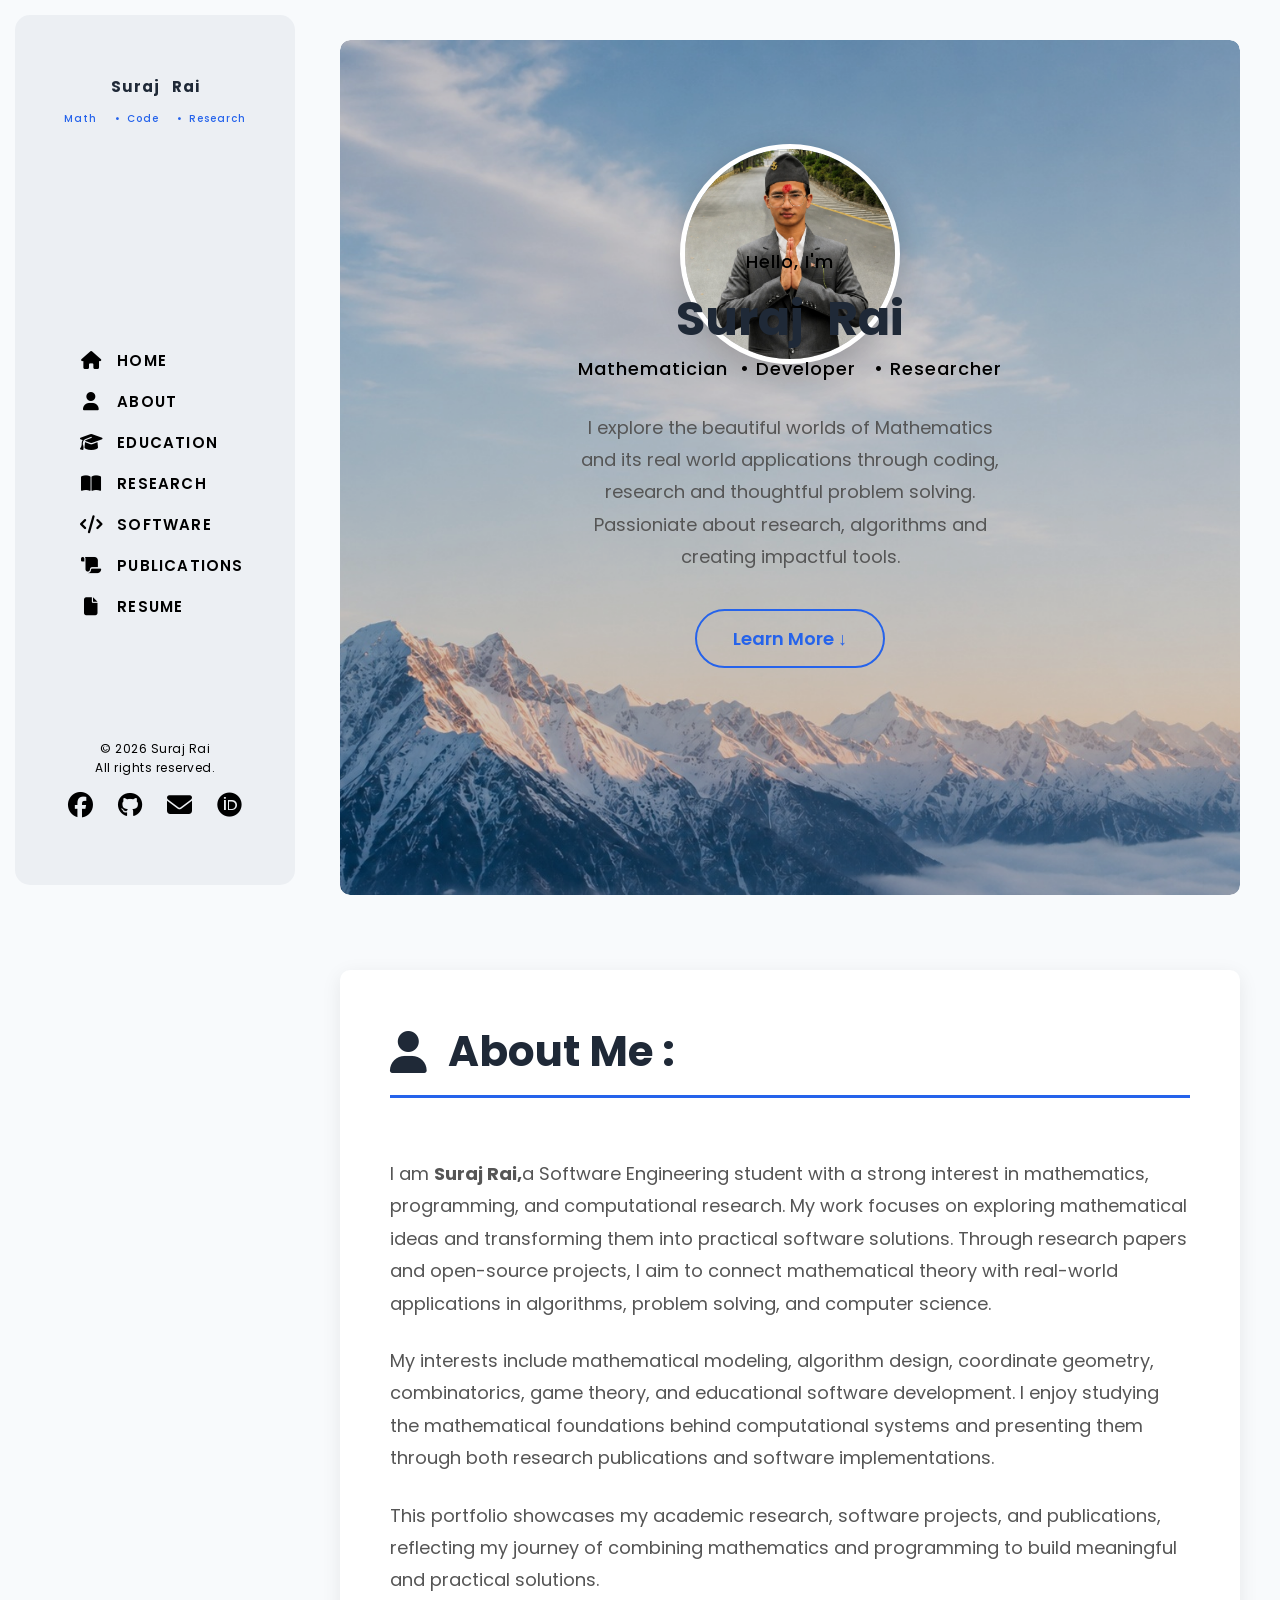
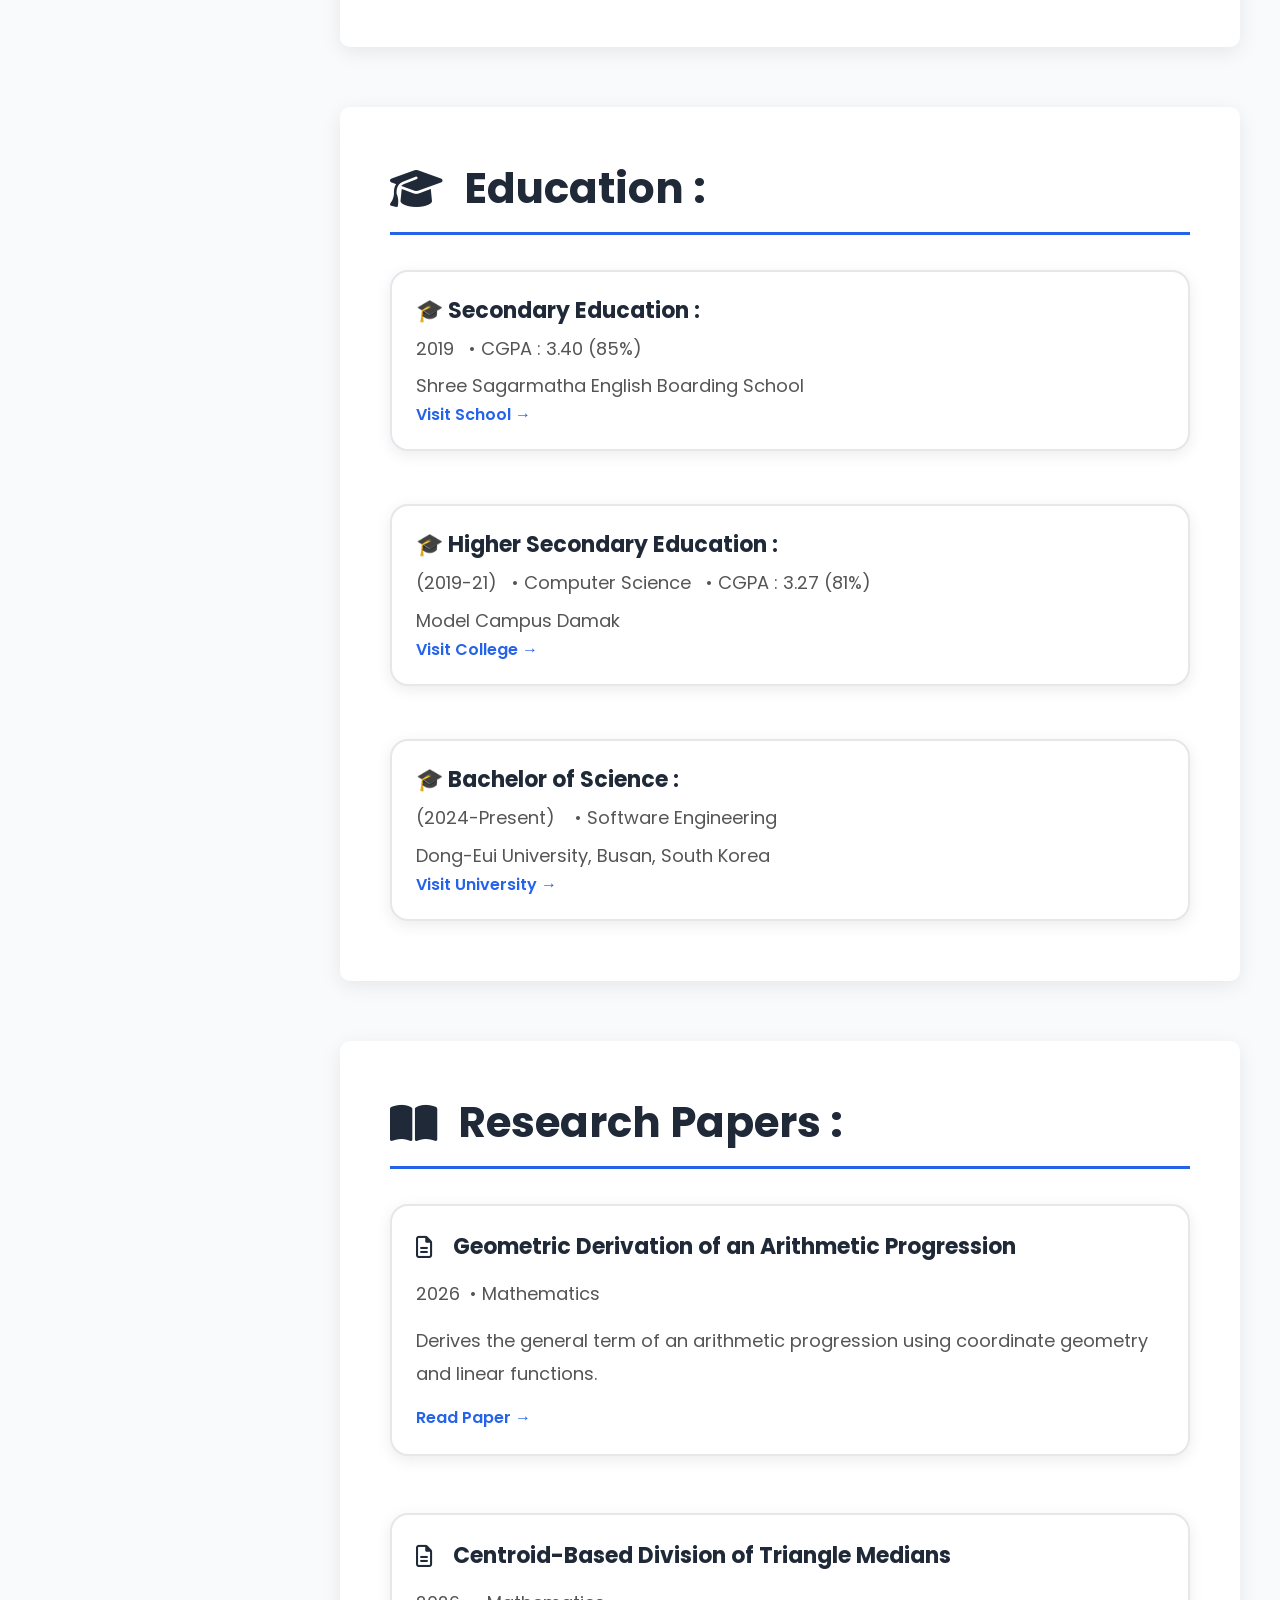
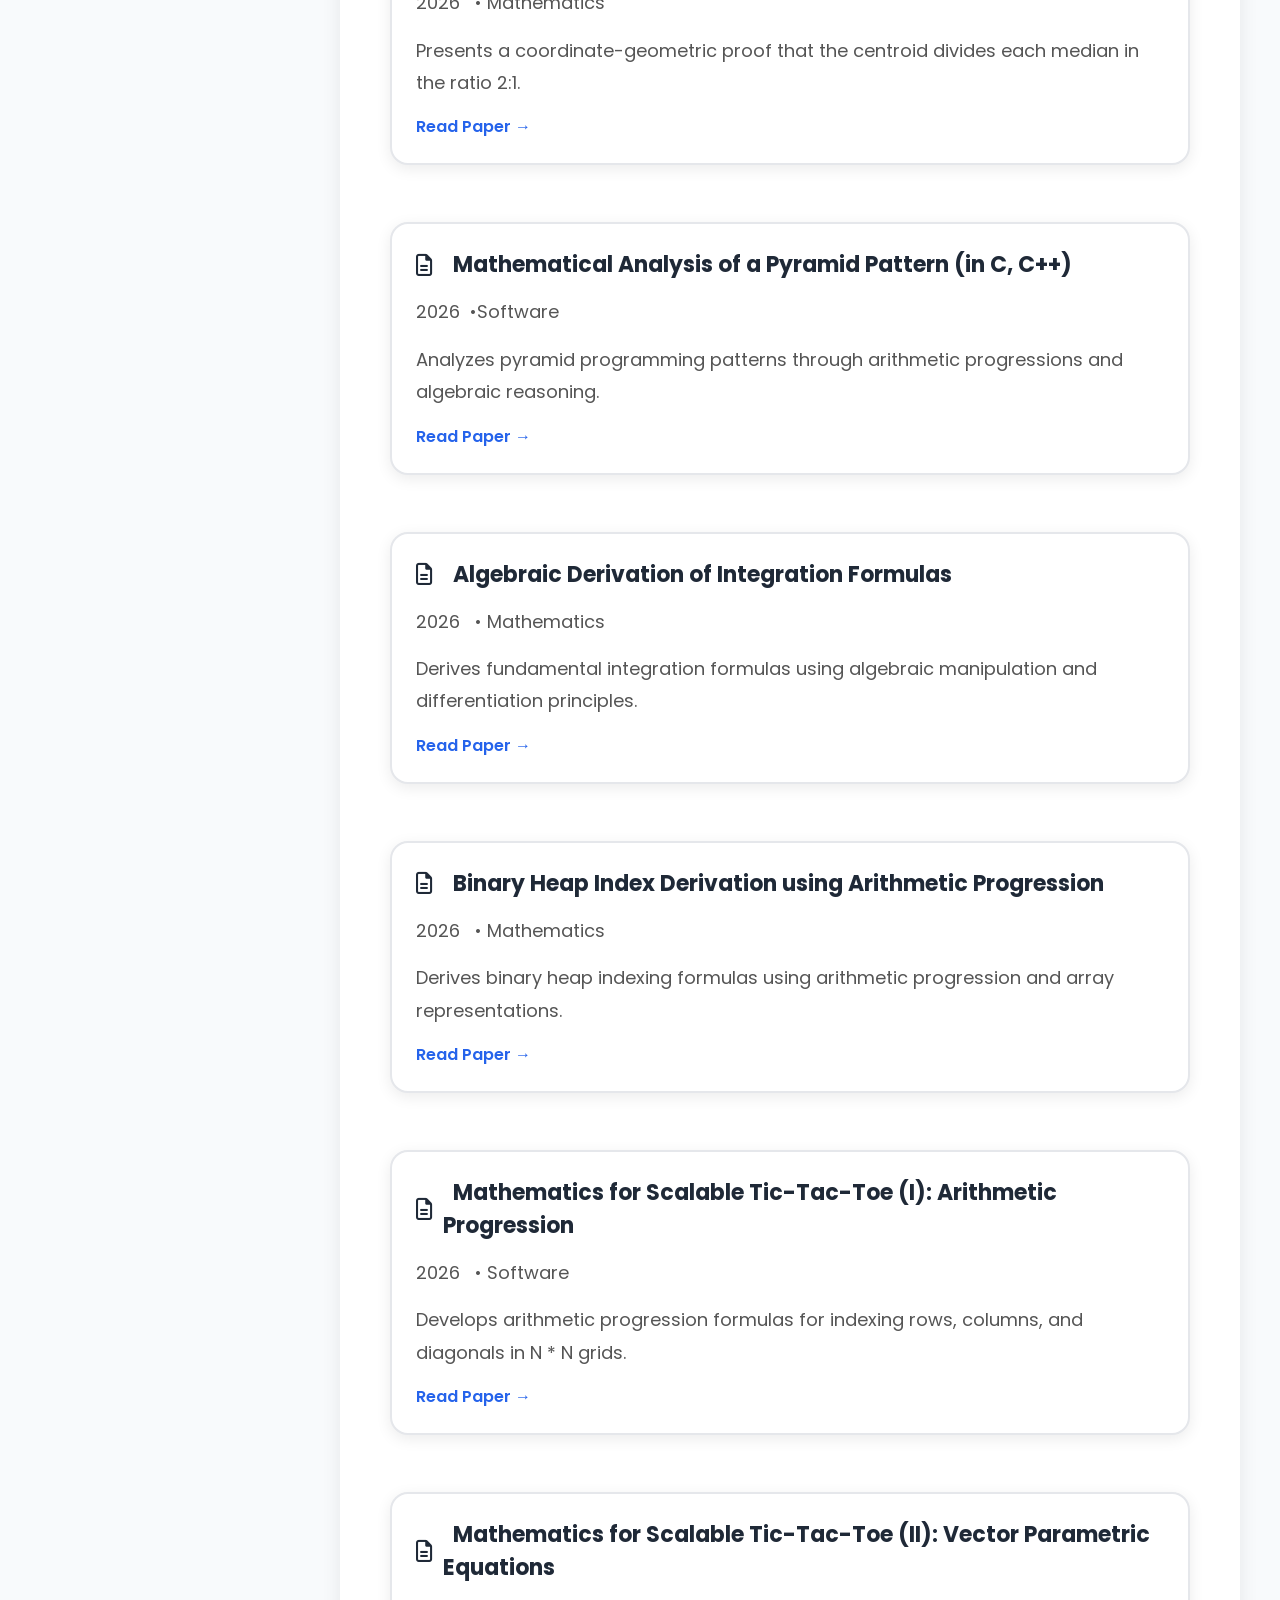
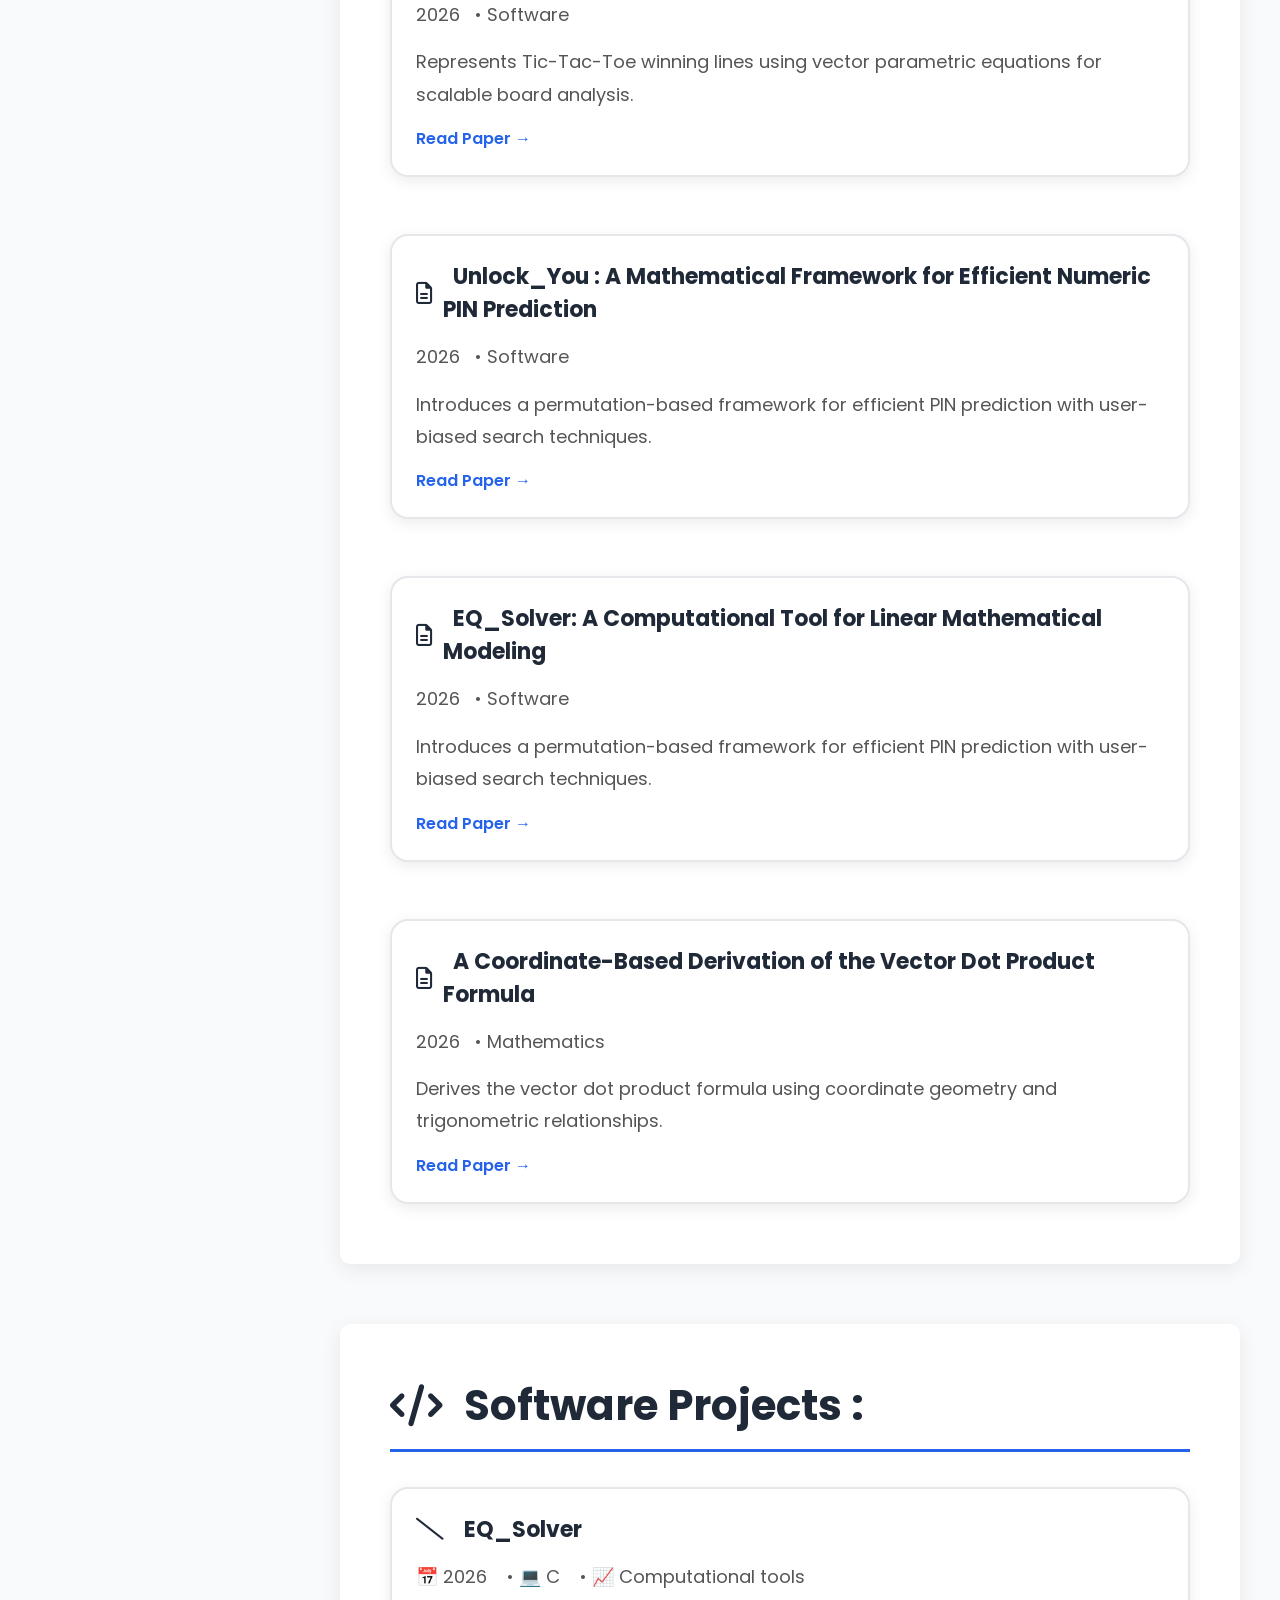
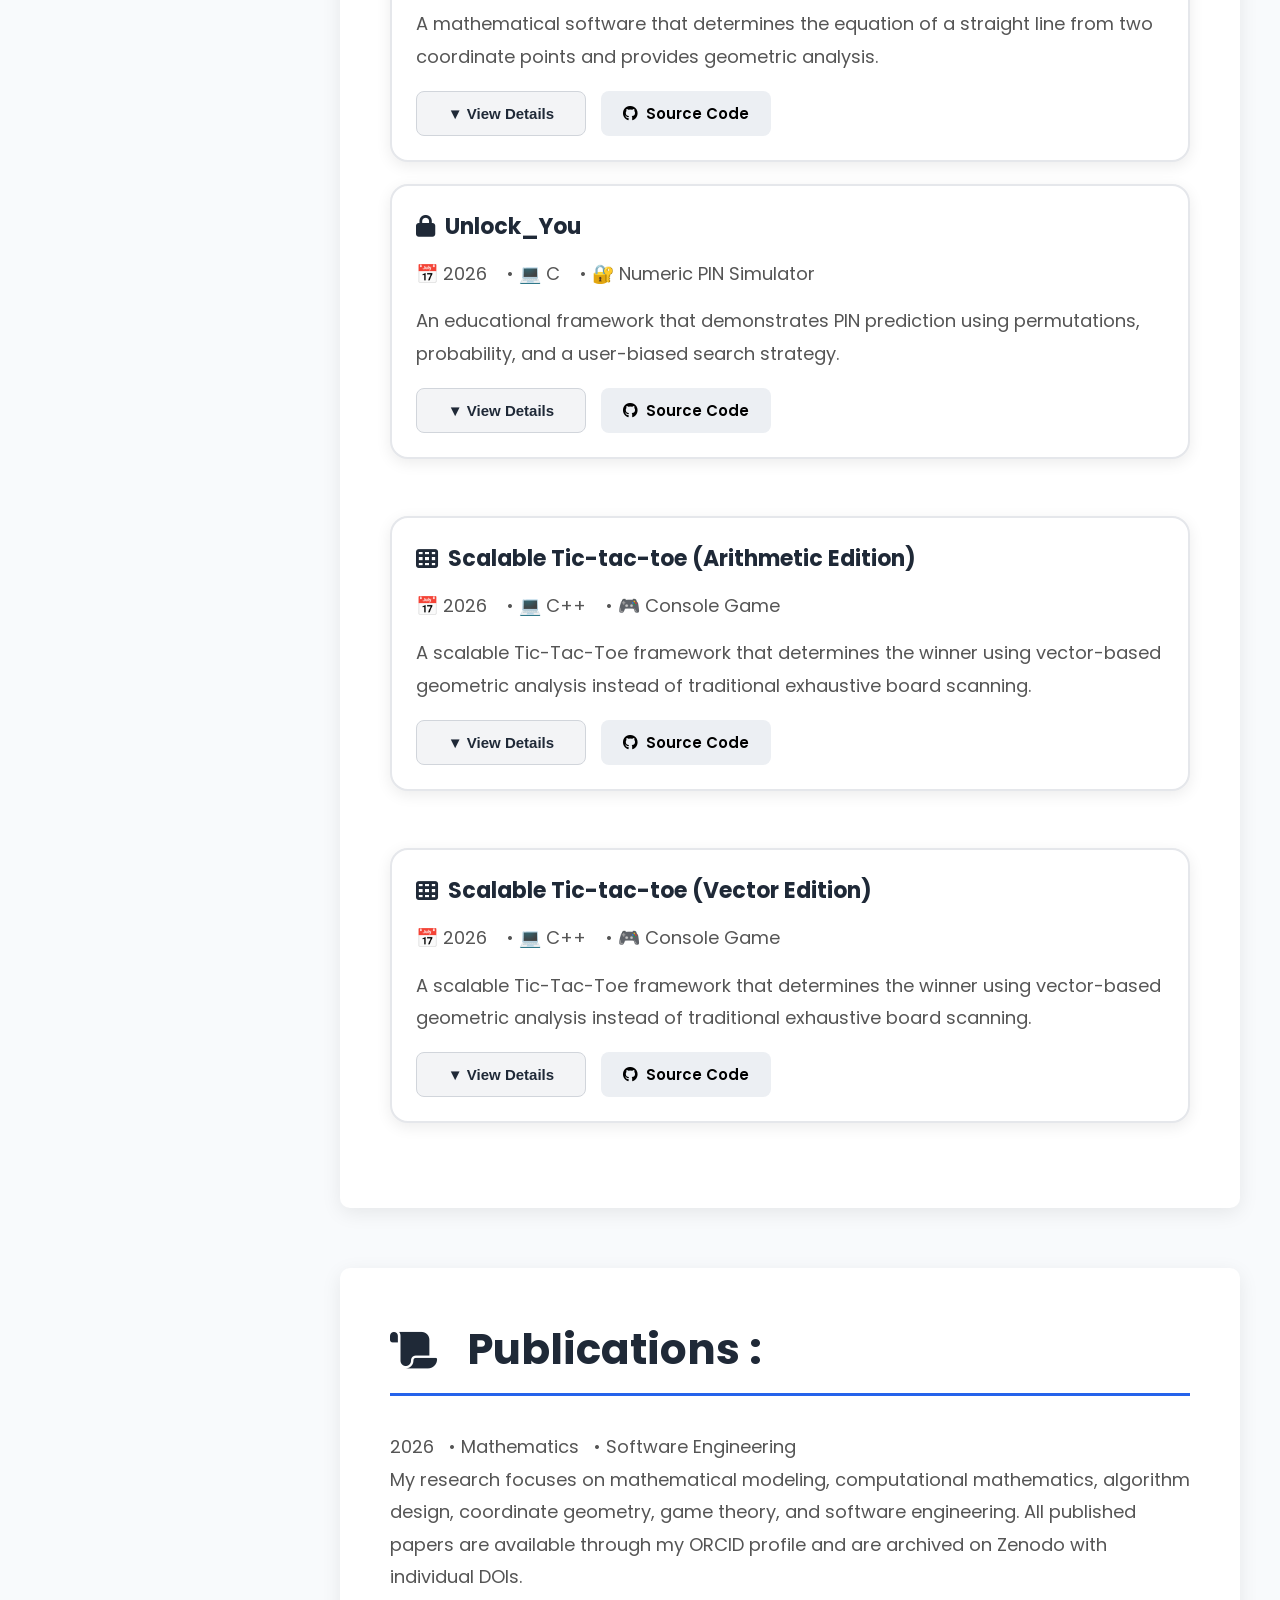
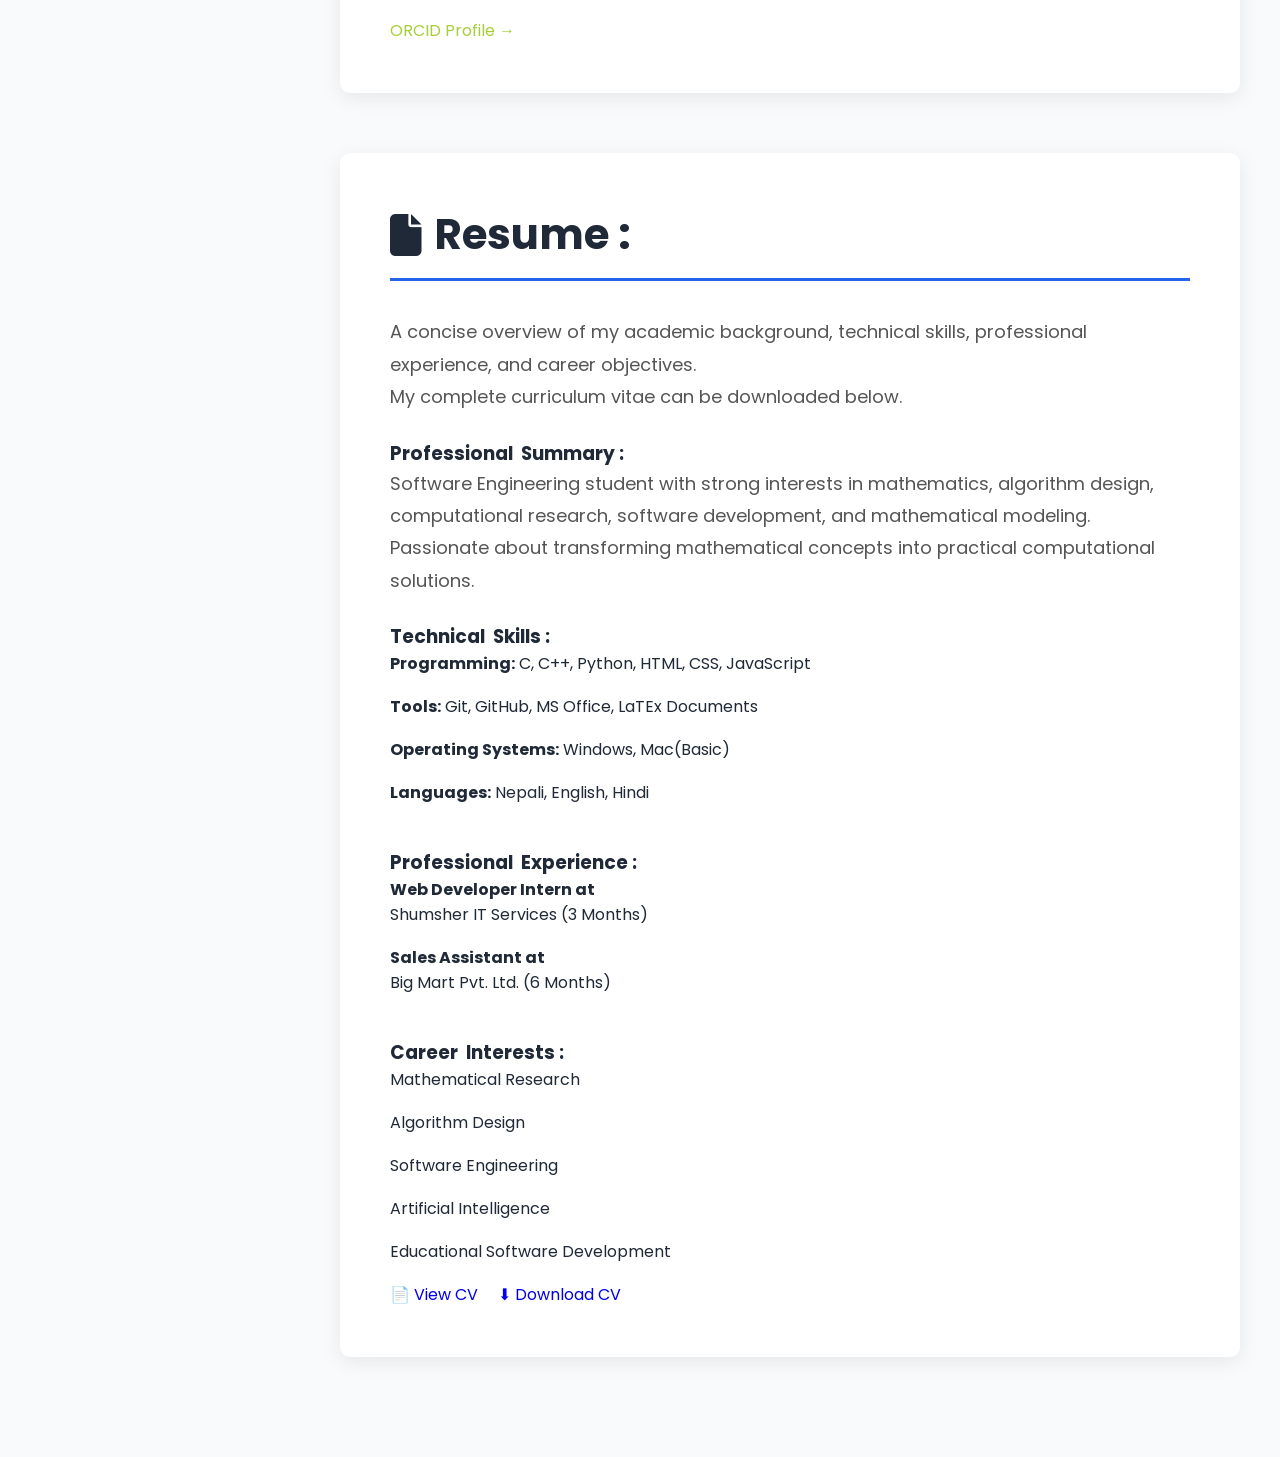
==== commit 155f66ac: "Merge branch 'main' of https://github.com/its-Suraj7190/its-Suraj7190.github.io" ====
--- a/index.html
+++ b/index.html
@@ -314,6 +314,95 @@
 <section id="software" class="content-section">
 
     <h2><i class="fa-solid fa-code"></i> &nbsp;Software Projects : </h2>
+
+
+    <!-- EQ Solver -->
+<div class="project">
+
+    <h3>
+        <i class="fa-solid fa-slash"></i>&nbsp;
+        EQ_Solver
+    </h3>
+
+    <p class="project-meta">
+        📅 2026 &nbsp;&nbsp; • 💻 C &nbsp;&nbsp; • 📈 Computational tools 
+    </p>
+
+    <p>
+        A mathematical software that determines the equation of a straight line from two coordinate points and provides geometric analysis.
+    </p>
+
+    <div class="project-links">
+        <button class="details-btn"
+            onclick="toggleDetails('eqsolver-details',this)">
+            ▼ View Details
+        </button>
+        
+        <a href="https://github.com/its-Suraj7190/EQ_Solver" target="_blank" rel="noopener noreferrer">
+            <i class="fa-brands fa-github"></i>&nbsp;
+            Source Code
+        </a>
+    </div>
+
+    <div id="eqsolver-details" class="project-details" style="display:none;">
+
+        <img src="assets/images/projects/Eq_Solver.png" alt="EQ Solver Screenshot" class="project-image">
+
+        <h4>Overview :</h4>
+
+        <p>
+            EQ_Solver is a coordinate geometry application that computes the equation of a line passing through two user-defined points. It performs automatic validation of special cases and presents mathematical results in an educational manner.
+        </p>
+
+        <h4>Features :</h4>
+
+        <ul>
+            <li>Accepts any two coordinate points.</li>
+            <li>Computes slope of the line.</li>
+            <li>Generates the equation in slope-intercept form.</li>
+            <li>Handles vertical and horizontal lines correctly.</li>
+            <li>Displays intermediate mathematical calculations.</li>
+            <li>User-friendly command-line interface.</li>
+
+        </ul>
+
+        <h4>Mathematics Used :</h4>
+
+        <ul>
+            <li>Coordinate Geometry</li>
+            <li>Analytic Geometry</li>
+            <li>Straight Line Equations</li>
+            <li>Slope Formula</li>
+            <li>Linear Functions</li>
+        </ul>
+        <h4>Algorithms :</h4>
+
+        <ul>
+            <li>Euclidian GCD and Slope Calculation algorithm.</li>
+            <li>Special-case detection for undefined slopes.</li>
+            <li>Equation generation using analytical geometry formulas.</li>
+            <li>Input validation.</li>
+        </ul>
+
+        <h4>Related Research :</h4>
+        <p>
+           <a href="https://zenodo.org/doi/10.5281/zenodo.21126833"target="_blank" rel="noopener noreferrer">
+             EQ_Solver : A Computational Tool for Linear Mathematical Modeling
+           </a>
+        </p>
+
+        <h4>Future Improvements : </h4>
+        <ul>
+            <li>Graphical coordinate plane visualization.</li>
+            <li>Support for multiple line comparisons.</li>
+            <li>Distance and midpoint calculations.</li>
+            <li>Intersection of two lines.</li>
+            <li>Export results to PDF.</li>
+        </ul>
+
+    </div>
+
+</div>
 
     <!-- Unlock_You -->
 <div class="project">
@@ -495,6 +584,8 @@
 </div>
 
 <br>
+
+    
     <!-- Scalable Tic-Tac-Toe (Vector Edition) -->
  <div class="project">
     <h3>
@@ -583,93 +674,6 @@
 
      <br>
 
-    <!-- EQ Solver -->
-<div class="project">
-
-    <h3>
-        <i class="fa-solid fa-slash"></i>&nbsp;
-        EQ_Solver
-    </h3>
-
-    <p class="project-meta">
-        📅 2026 &nbsp;&nbsp; • 💻 C &nbsp;&nbsp; • 📈 Computational tools 
-    </p>
-
-    <p>
-        A mathematical software that determines the equation of a straight line from two coordinate points and provides geometric analysis.
-    </p>
-
-    <div class="project-links">
-        <button class="details-btn"
-            onclick="toggleDetails('eqsolver-details',this)">
-            ▼ View Details
-        </button>
-        
-        <a href="https://github.com/its-Suraj7190/EQ_Solver" target="_blank" rel="noopener noreferrer">
-            <i class="fa-brands fa-github"></i>&nbsp;
-            Source Code
-        </a>
-    </div>
-
-    <div id="eqsolver-details" class="project-details" style="display:none;">
-
-        <img src="assets/images/projects/Eq_Solver.png" alt="EQ Solver Screenshot" class="project-image">
-
-        <h4>Overview :</h4>
-
-        <p>
-            EQ_Solver is a coordinate geometry application that computes the equation of a line passing through two user-defined points. It performs automatic validation of special cases and presents mathematical results in an educational manner.
-        </p>
-
-        <h4>Features :</h4>
-
-        <ul>
-            <li>Accepts any two coordinate points.</li>
-            <li>Computes slope of the line.</li>
-            <li>Generates the equation in slope-intercept form.</li>
-            <li>Handles vertical and horizontal lines correctly.</li>
-            <li>Displays intermediate mathematical calculations.</li>
-            <li>User-friendly command-line interface.</li>
-
-        </ul>
-
-        <h4>Mathematics Used :</h4>
-
-        <ul>
-            <li>Coordinate Geometry</li>
-            <li>Analytic Geometry</li>
-            <li>Straight Line Equations</li>
-            <li>Slope Formula</li>
-            <li>Linear Functions</li>
-        </ul>
-        <h4>Algorithms :</h4>
-
-        <ul>
-            <li>Euclidian GCD and Slope Calculation algorithm.</li>
-            <li>Special-case detection for undefined slopes.</li>
-            <li>Equation generation using analytical geometry formulas.</li>
-            <li>Input validation.</li>
-        </ul>
-
-        <h4>Related Research :</h4>
-        <p>
-           <a href="https://zenodo.org/doi/10.5281/zenodo.21126833"target="_blank" rel="noopener noreferrer">
-             EQ_Solver : A Computational Tool for Linear Mathematical Modeling
-           </a>
-        </p>
-
-        <h4>Future Improvements : </h4>
-        <ul>
-            <li>Graphical coordinate plane visualization.</li>
-            <li>Support for multiple line comparisons.</li>
-            <li>Distance and midpoint calculations.</li>
-            <li>Intersection of two lines.</li>
-            <li>Export results to PDF.</li>
-        </ul>
-
-    </div>
-
-</div>
 
 </section>
 
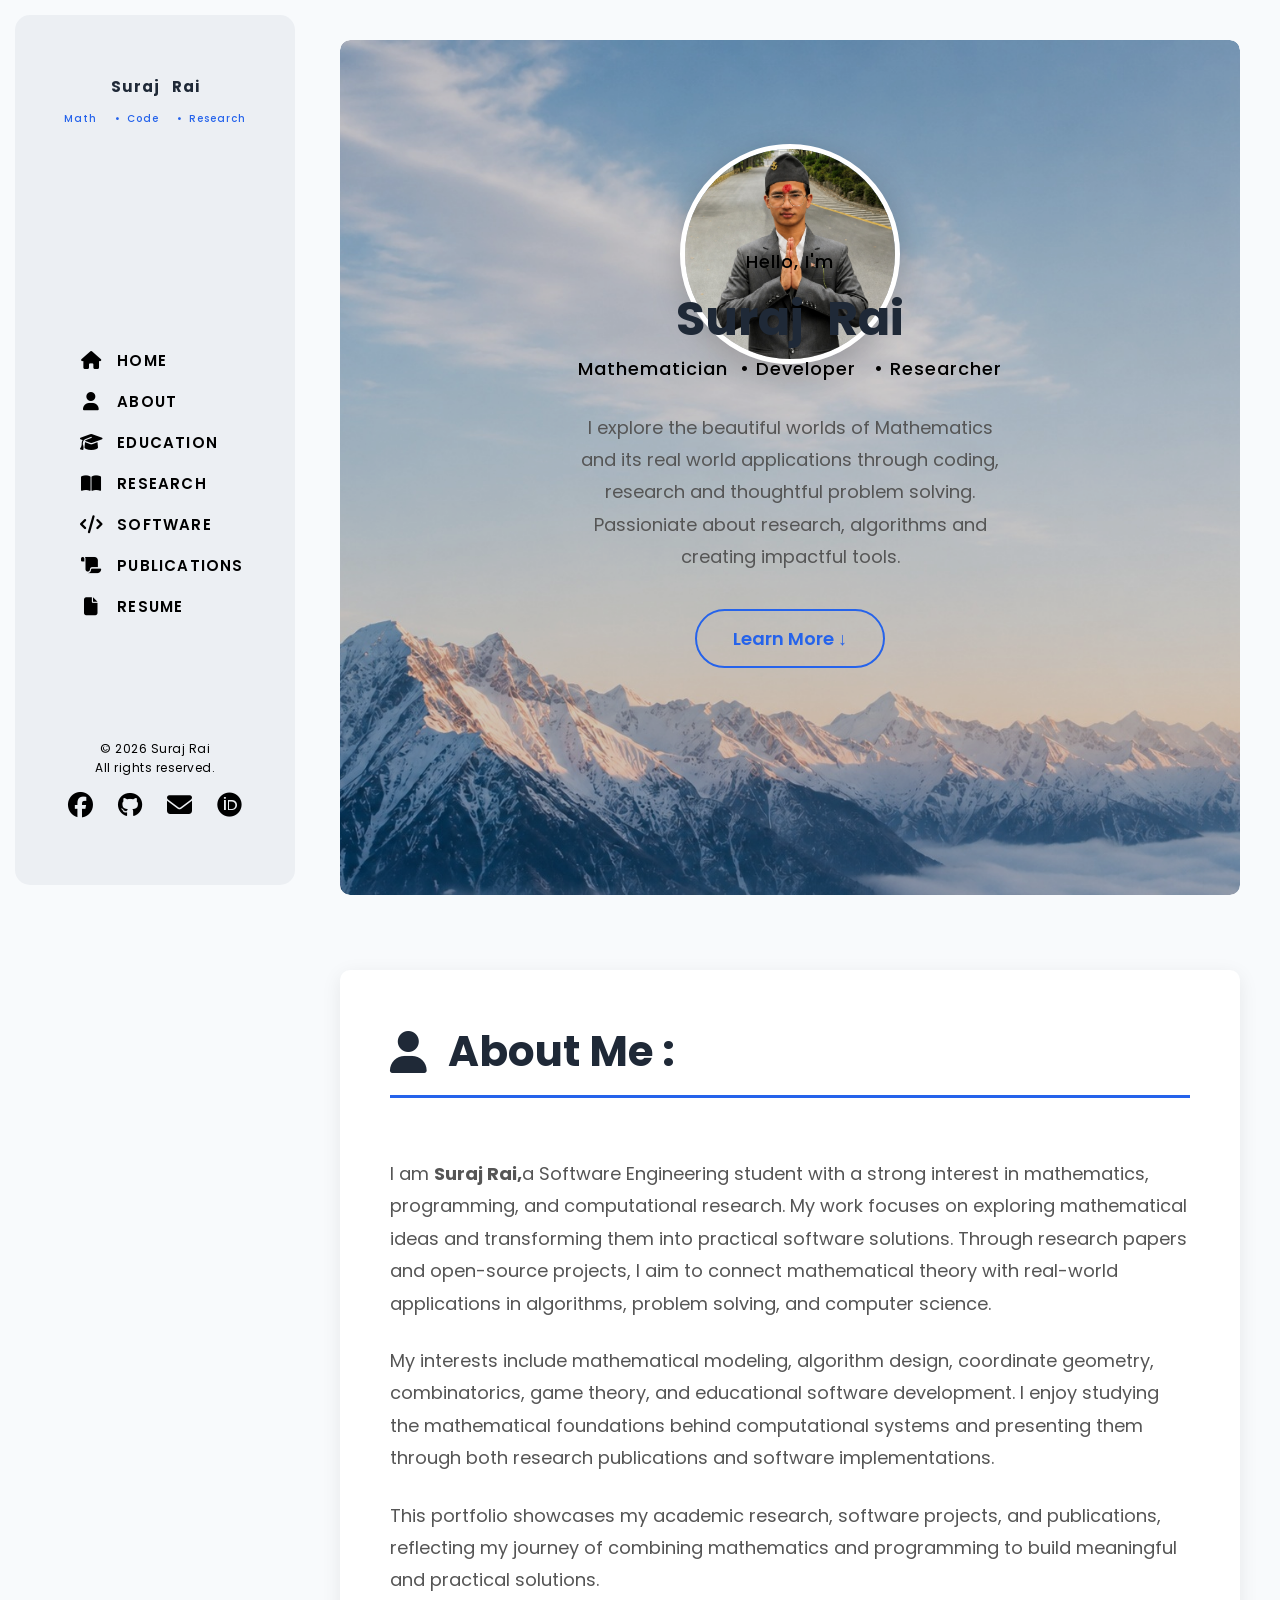
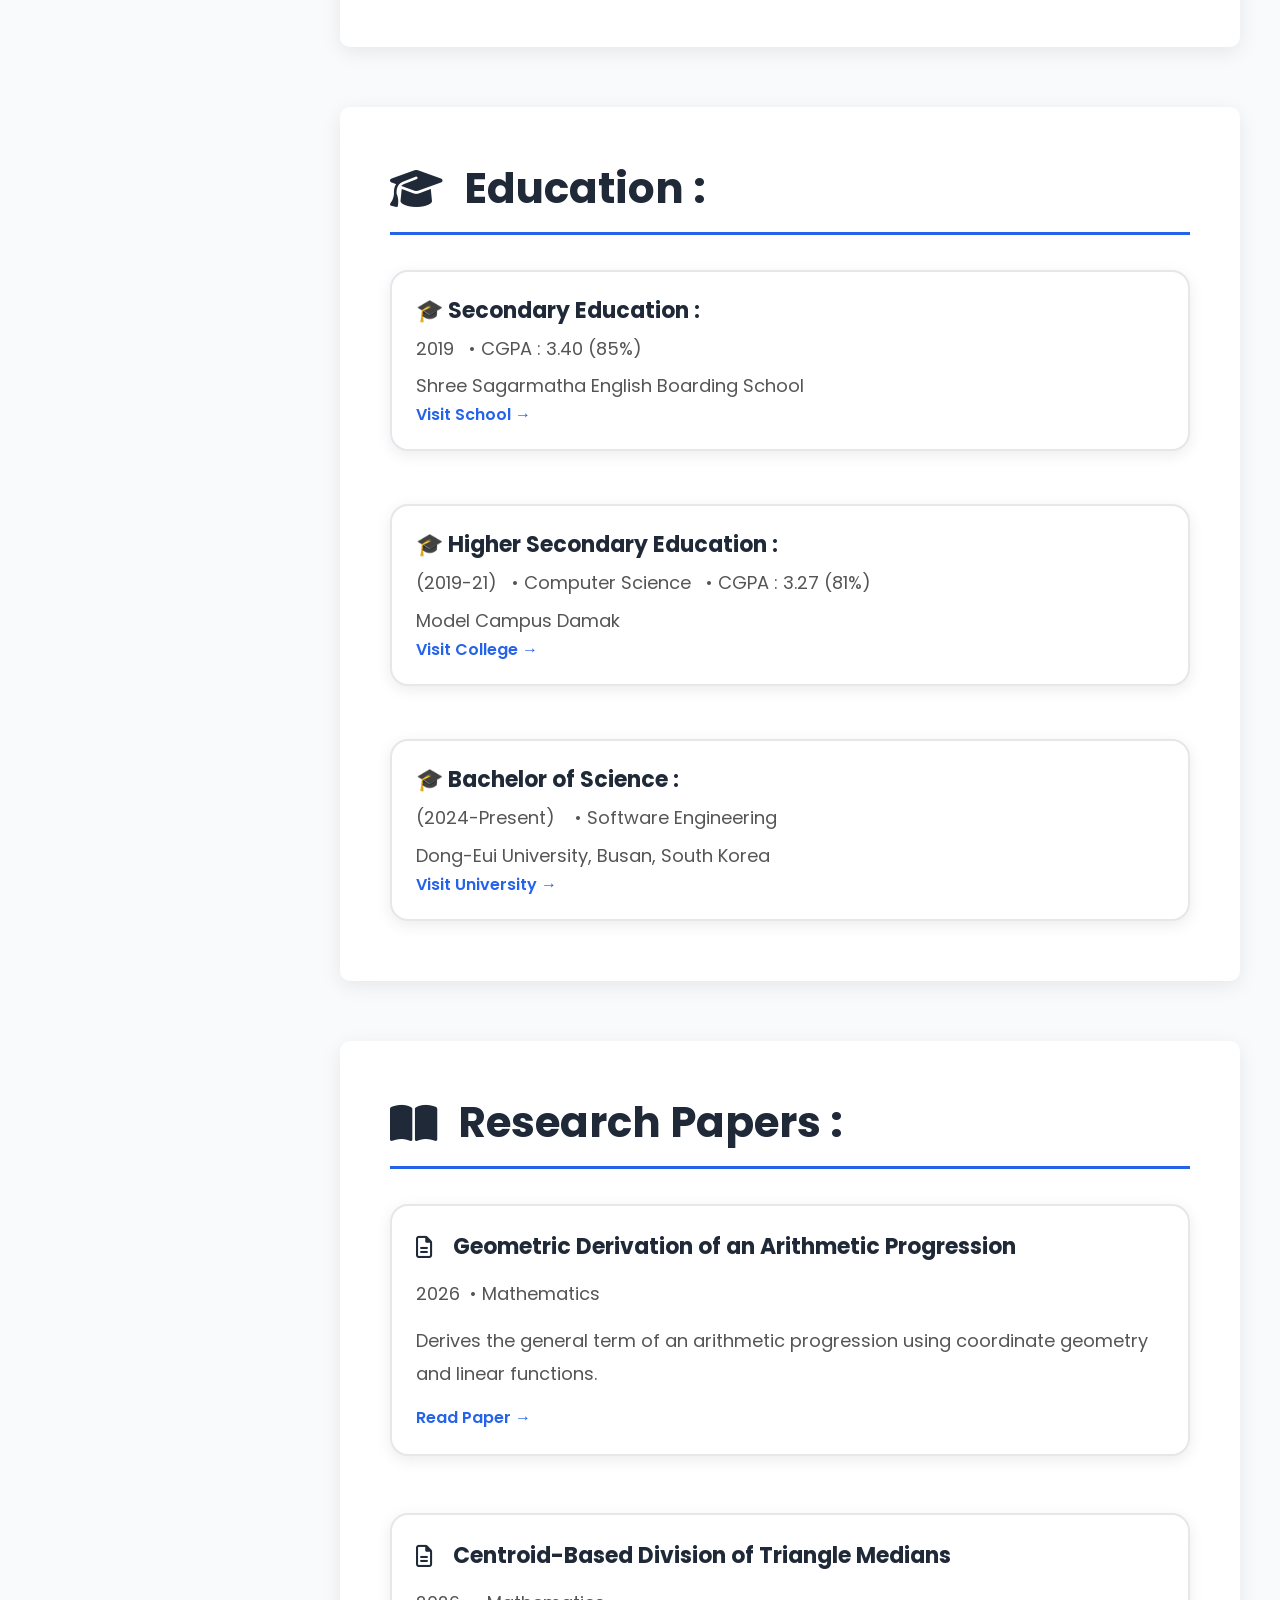
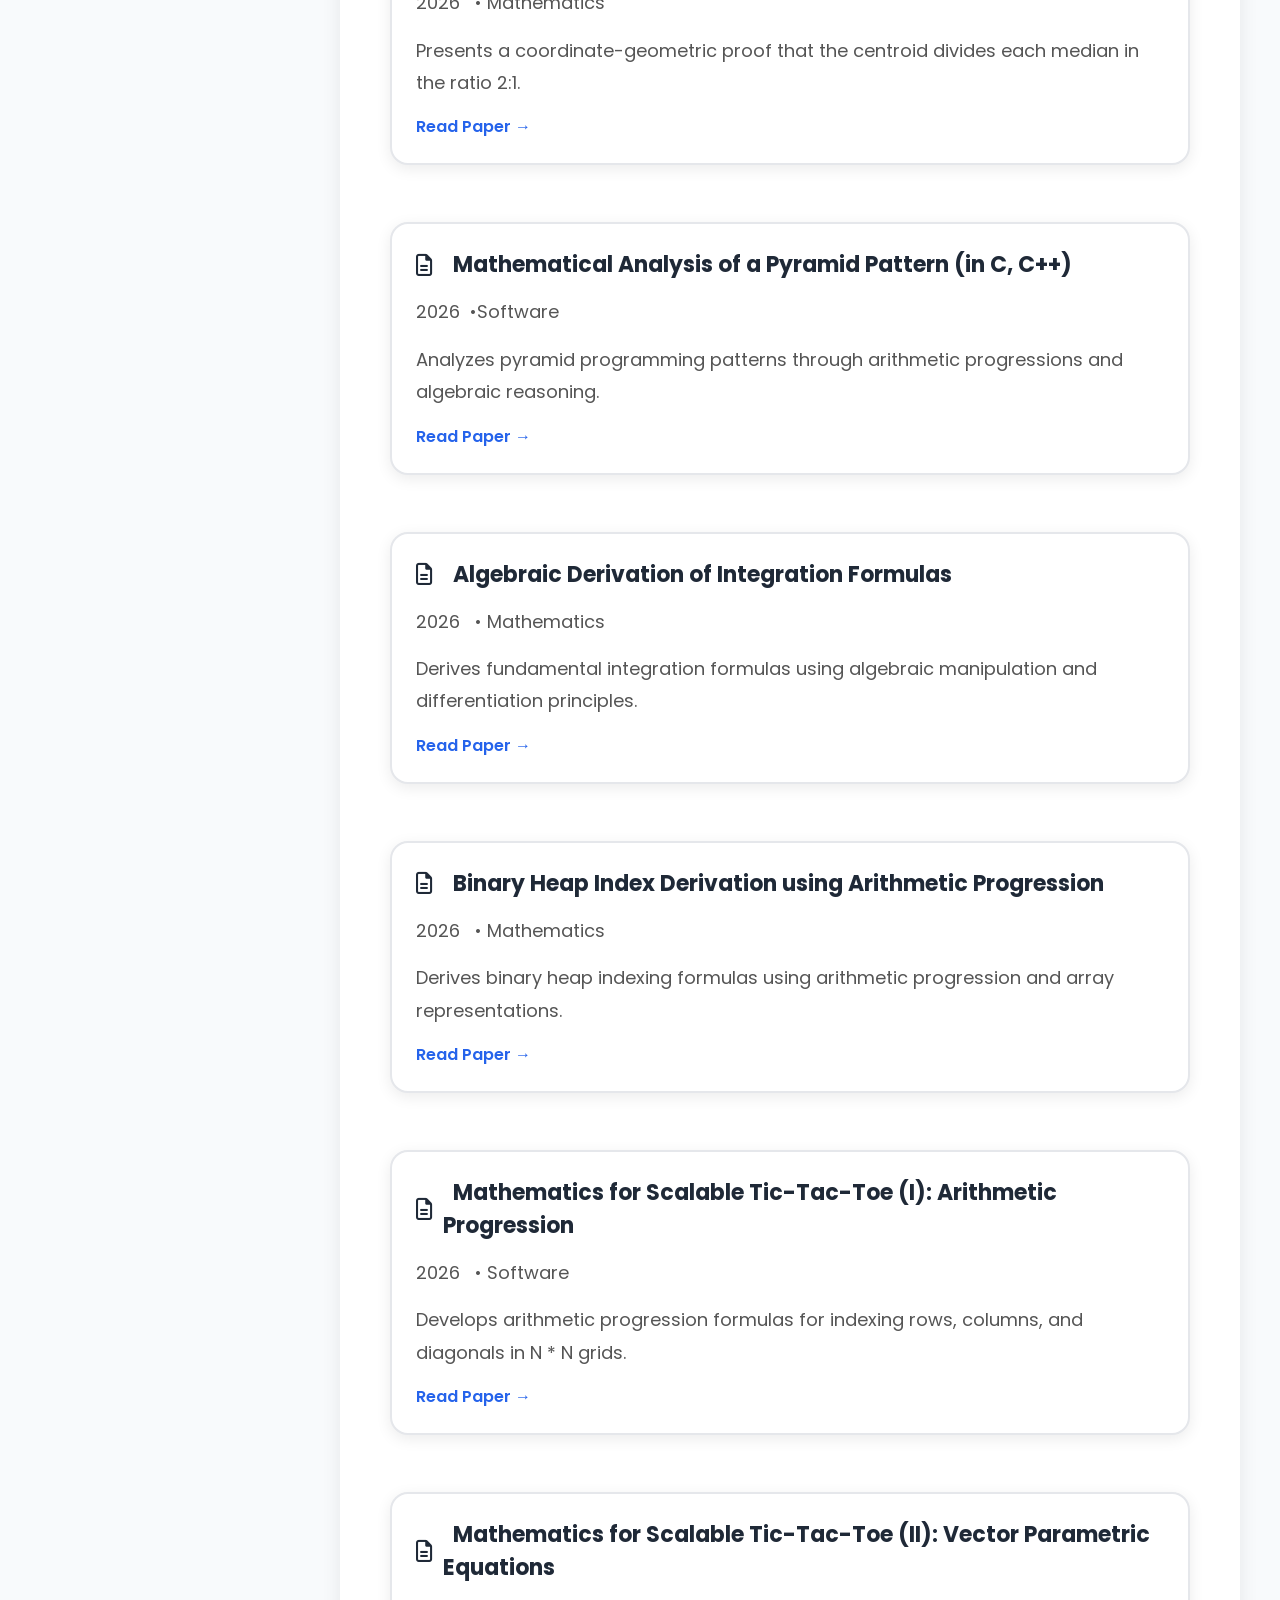
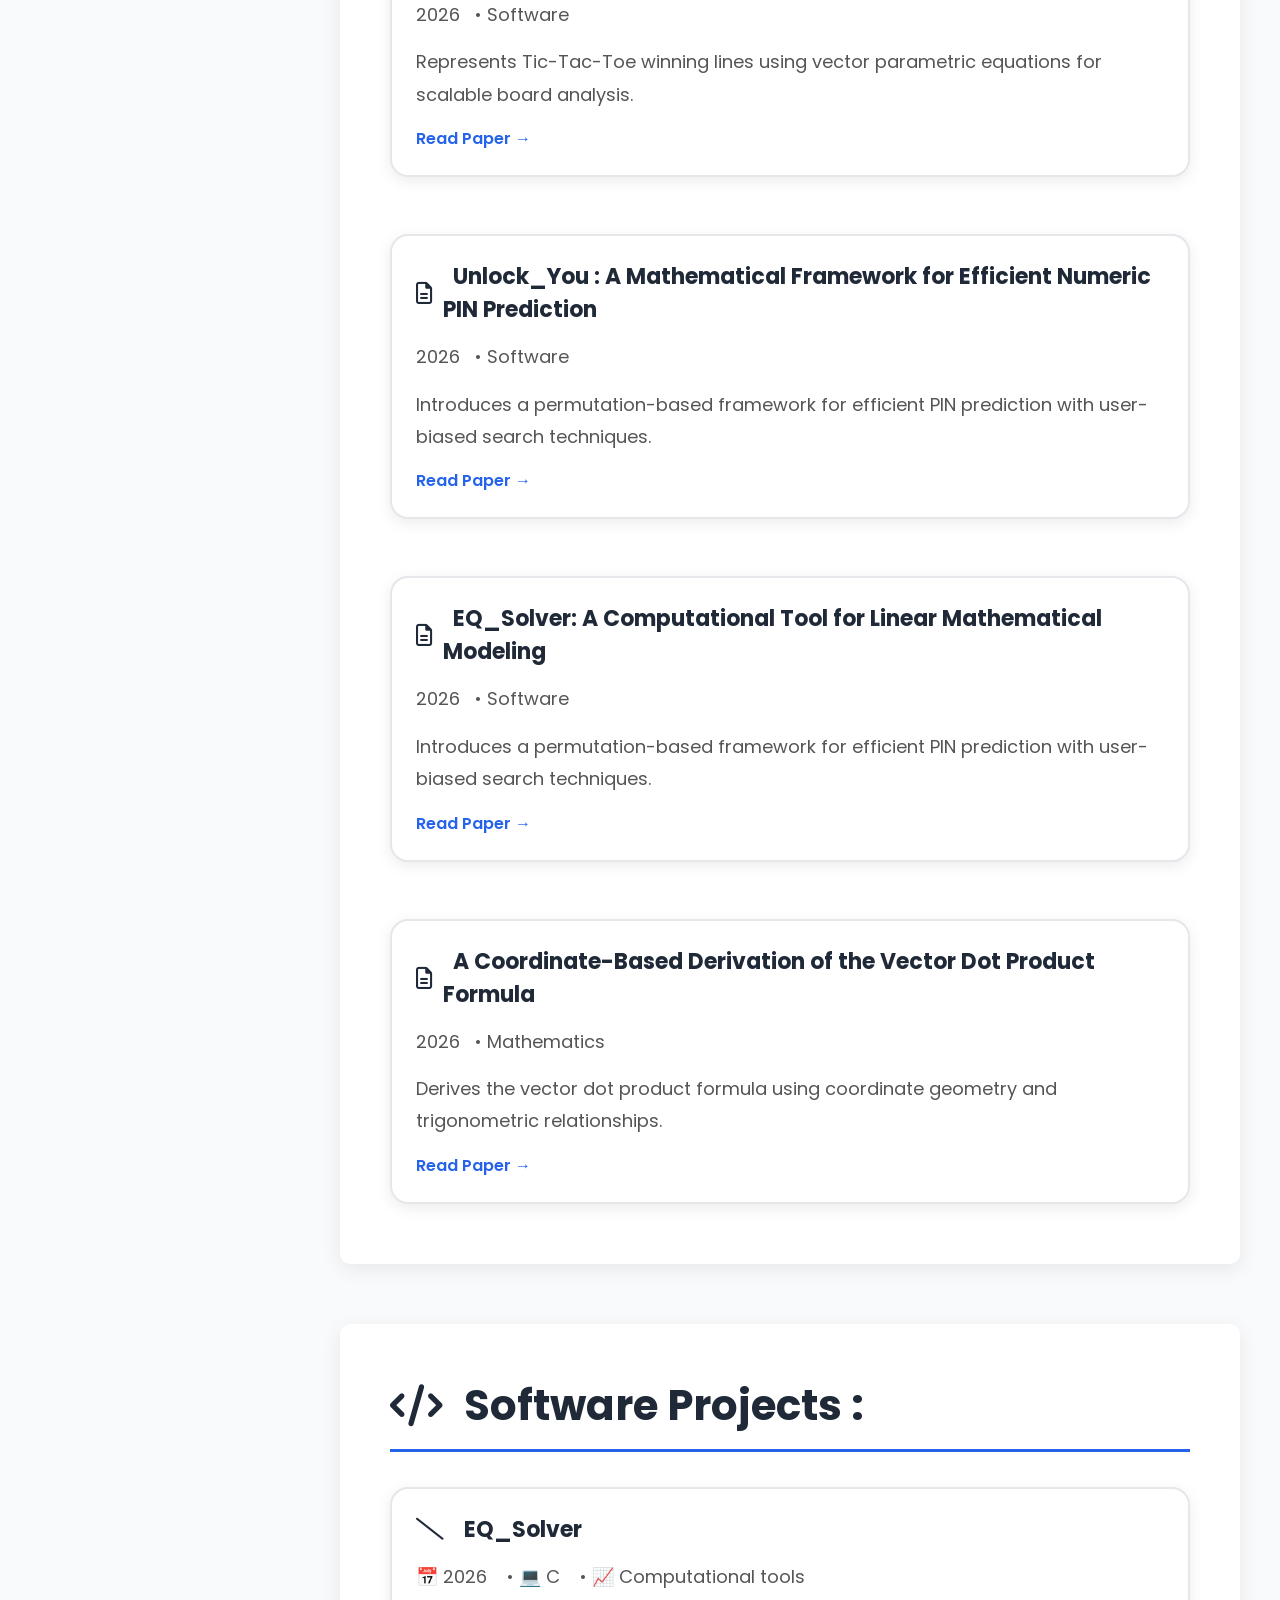
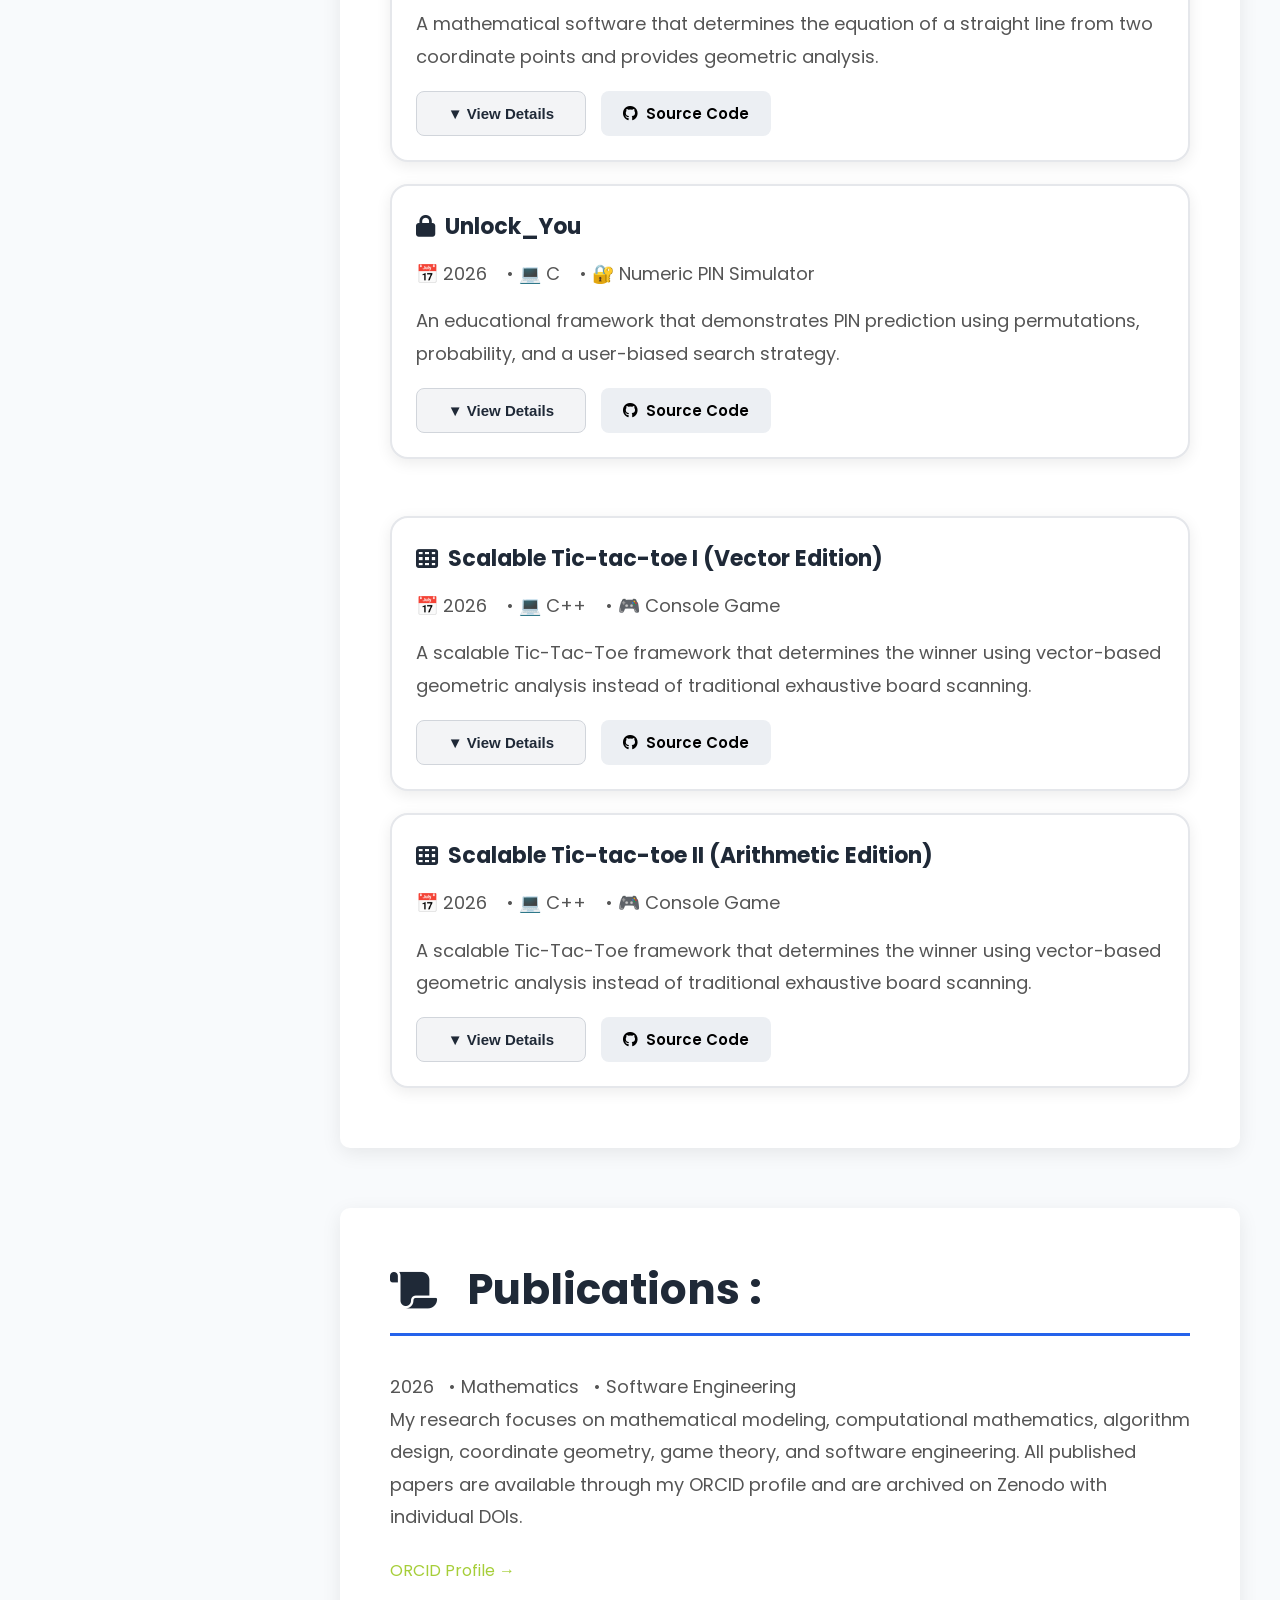
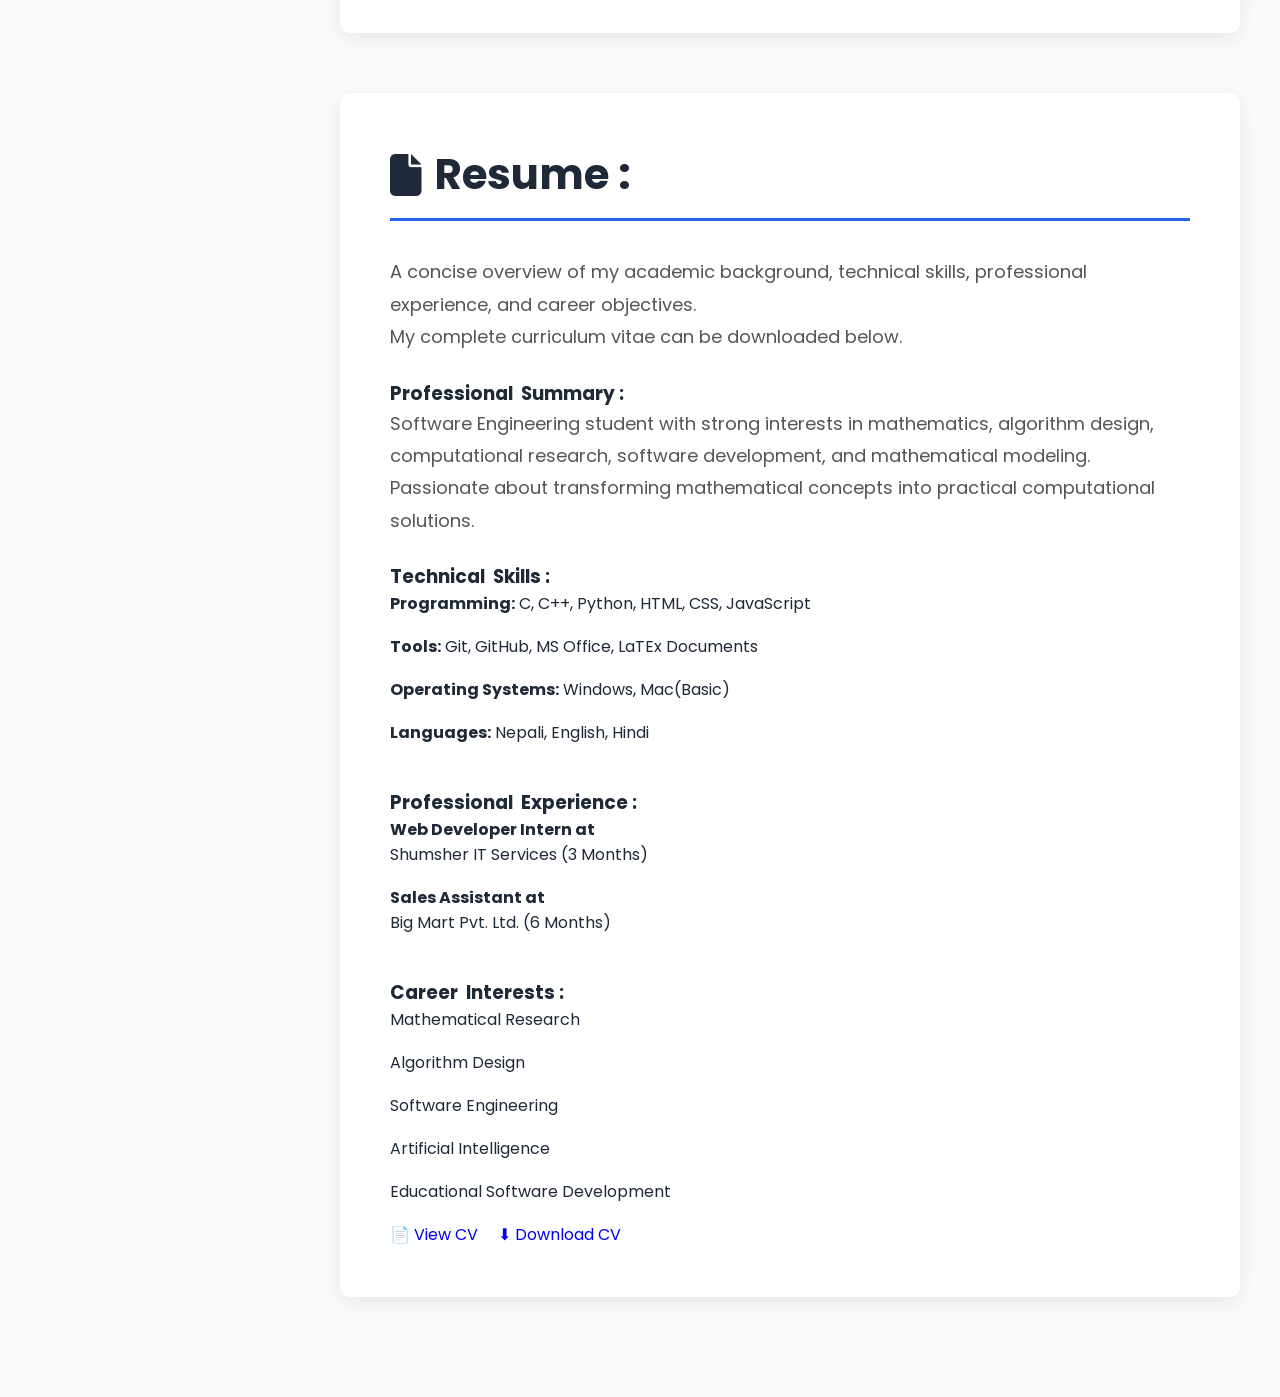
==== commit 4803ece5: "Modified the links and titles of Projects.." ====
--- a/index.html
+++ b/index.html
@@ -488,12 +488,97 @@
 </div>
 
      <br>
+    <!-- Scalable Tic-Tac-Toe (Vector Edition) -->
+<div class="project">
+    <h3>
+        <i class="fa-solid fa-table-cells"></i>
+        Scalable Tic-tac-toe I (Vector Edition)
+    </h3>
+
+<p class="project-meta">
+    📅 2026 &nbsp;&nbsp; • 💻 C++ &nbsp;&nbsp; • 🎮 Console Game
+</p>
+
+<p>
+   A scalable Tic-Tac-Toe framework that determines the winner using vector-based geometric analysis instead of traditional exhaustive board scanning.
+</p>
+
+    <div class="project-links">
+        <button class="details-btn"
+             onclick="toggleDetails('vector-details',this)">
+            ▼ View Details
+        </button>
+        
+        <a href="https://github.com/its-Suraj7190/Scalable_Tic_tac_toe_Vector_Edt" target="_blank" rel="noopener noreferrer">
+            <i class="fa-brands fa-github"></i>&nbsp;
+            Source Code
+        </a>
+    </div>
+
+    <div id="vector-details" class="project-details" style="display:none;">
+        <img src="assets/images/projects/Vectorized_tic-tac_toe.png" alt="Vector-tic_tac_toe Picture"class="project-image">
+
+        <h4>Overview :</h4>
+
+        <p>
+            Vectorized Tic-Tac-Toe is a scalable implementation of the classic Tic-Tac-Toe game that replaces conventional win-checking methods with vector-based geometric analysis. The project demonstrates how mathematical concepts can simplify game-state evaluation while supporting boards of arbitrary dimensions.
+        </p>
+
+        <h4>Features :</h4>
+
+        <ul>
+            <li>Supports scalable board dimensions (N * N).</li>
+            <li>Vector based winner detection.</li>
+         <li>Efficient row, column and diagonal evaluation.</li>
+            <li>Educational vissulization of geometric vectors.</li>
+            <li>Clean comman-lin interface.</li>
+      <li>Optimized algorithm compared to exhaustive search.</li>
+        </ul>
+
+        <h4>Mathematics Used :</h4>
+
+        <ul>
+            <li>Coordinate Geometry</li>
+            <li>Vector Mathematics</li>
+            <li>Linear Algebra</li>
+            <li>Graph Theory</li>
+            <li>Game Theory</li>
+
+        </ul>
+
+        <h4>Algorithms :</h4>
+
+        <ul>
+            <li>Vector Generation.</li>
+            <li>Directional vector traversal.</li>
+            <li>Dyanmic board indexing.</li>
+            <li>Win - Condition optimization.</li>
+            <li>Memory efficient board representation.</li>
+        </ul>
+
+        <h4>Related Research :</h4>
+         <p> 
+           <a href="https://zenodo.org/doi/10.5281/zenodo.20948208"target="_blank"rel="noopener noreferrer">Mathematical Foundation for Scalable Tic-Tac-Toe (II) : Vector Parametric Eqs
+           </a>
+        </p>
+
+        <h4>Future Improvements :</h4>
+
+        <ul>
+            <li>GUI Version.</li>
+            <li>AI Opponents (with Easy- Difficult modes).</li>
+            <li>Multiplayer Networking.</li>
+            <li>Board Visualization.</li>
+            <li>Support for other additional grid-based games.</li>
+        </ul>
+   </div>
+</div>
 
     <!-- Scalable Tic-Tac-Toe (Arithmetic Edition) -->
  <div class="project">
     <h3>
         <i class="fa-solid fa-table-cells"></i>
-        Scalable Tic-tac-toe (Arithmetic  Edition)
+        Scalable Tic-tac-toe II (Arithmetic  Edition)
     </h3>
 
 <p class="project-meta">
@@ -583,98 +668,6 @@
    </div>
 </div>
 
-<br>
-
-    
-    <!-- Scalable Tic-Tac-Toe (Vector Edition) -->
- <div class="project">
-    <h3>
-        <i class="fa-solid fa-table-cells"></i>
-        Scalable Tic-tac-toe (Vector Edition)
-    </h3>
-
-<p class="project-meta">
-    📅 2026 &nbsp;&nbsp; • 💻 C++ &nbsp;&nbsp; • 🎮 Console Game
-</p>
-
-<p>
-   A scalable Tic-Tac-Toe framework that determines the winner using vector-based geometric analysis instead of traditional exhaustive board scanning.
-</p>
-
-    <div class="project-links">
-        <button class="details-btn"
-             onclick="toggleDetails('vector-details',this)">
-            ▼ View Details
-        </button>
-        
-        <a href="https://github.com/its-Suraj7190/Scalable_Tic_tac_toe_Vector_Edt" target="_blank" rel="noopener noreferrer">
-            <i class="fa-brands fa-github"></i>&nbsp;
-            Source Code
-        </a>
-    </div>
-
-    <div id="vector-details" class="project-details" style="display:none;">
-        <img src="assets/images/projects/Vectorized_tic-tac_toe.png" alt="Vector-tic_tac_toe Picture"class="project-image">
-
-        <h4>Overview :</h4>
-
-        <p>
-            Vectorized Tic-Tac-Toe is a scalable implementation of the classic Tic-Tac-Toe game that replaces conventional win-checking methods with vector-based geometric analysis. The project demonstrates how mathematical concepts can simplify game-state evaluation while supporting boards of arbitrary dimensions.
-        </p>
-
-        <h4>Features :</h4>
-
-        <ul>
-            <li>Supports scalable board dimensions (N * N).</li>
-            <li>Vector based winner detection.</li>
-         <li>Efficient row, column and diagonal evaluation.</li>
-            <li>Educational vissulization of geometric vectors.</li>
-            <li>Clean comman-lin interface.</li>
-      <li>Optimized algorithm compared to exhaustive search.</li>
-        </ul>
-
-        <h4>Mathematics Used :</h4>
-
-        <ul>
-            <li>Coordinate Geometry</li>
-            <li>Vector Mathematics</li>
-            <li>Linear Algebra</li>
-            <li>Graph Theory</li>
-            <li>Game Theory</li>
-
-        </ul>
-
-        <h4>Algorithms :</h4>
-
-        <ul>
-            <li>Vector Generation.</li>
-            <li>Directional vector traversal.</li>
-            <li>Dyanmic board indexing.</li>
-            <li>Win - Condition optimization.</li>
-            <li>Memory efficient board representation.</li>
-        </ul>
-
-        <h4>Related Research :</h4>
-         <p> 
-           <a href="https://zenodo.org/doi/10.5281/zenodo.20948208"target="_blank"rel="noopener noreferrer">Mathematical Foundation for Scalable Tic-Tac-Toe (II) : Vector Parametric Eqs
-           </a>
-        </p>
-
-        <h4>Future Improvements :</h4>
-
-        <ul>
-            <li>GUI Version.</li>
-            <li>AI Opponents (with Easy- Difficult modes).</li>
-            <li>Multiplayer Networking.</li>
-            <li>Board Visualization.</li>
-            <li>Support for other additional grid-based games.</li>
-        </ul>
-   </div>
-</div>
-
-     <br>
-
-
 </section>
 
     <section id="publications" class="content-section">
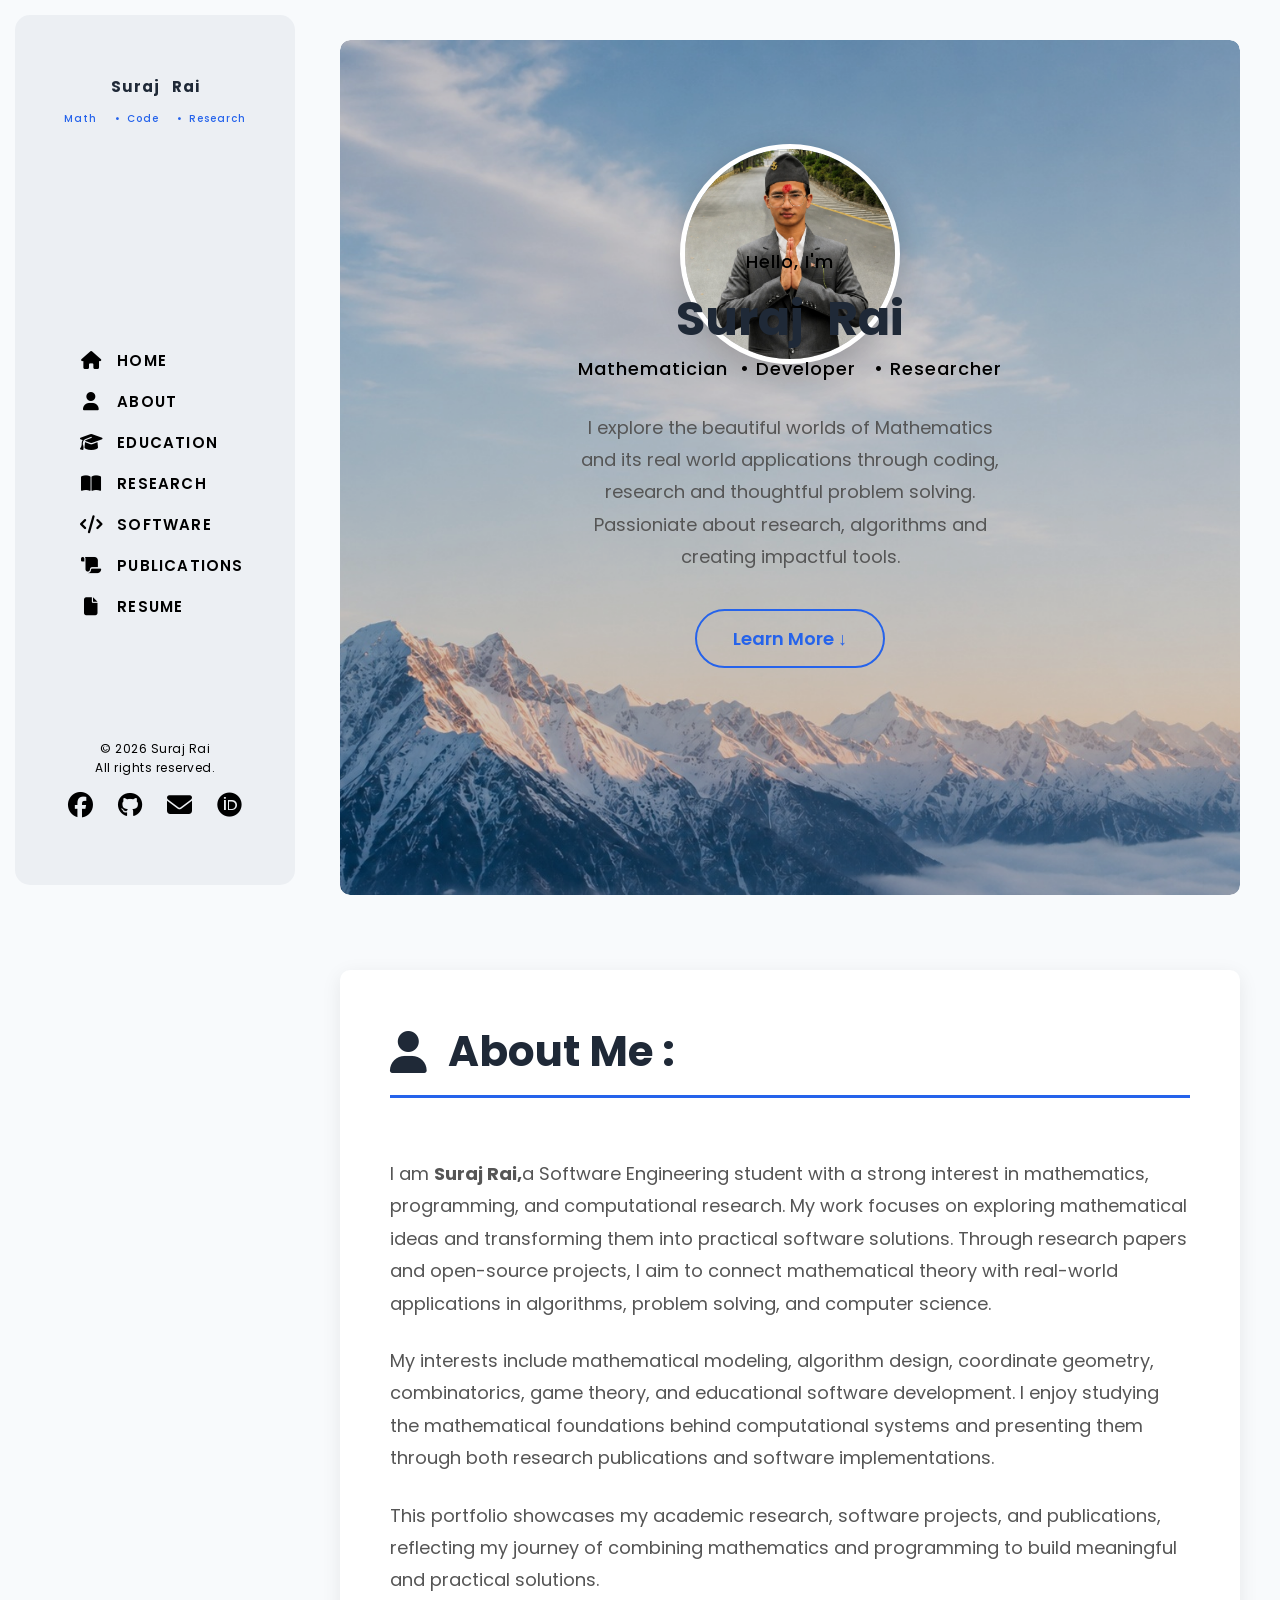
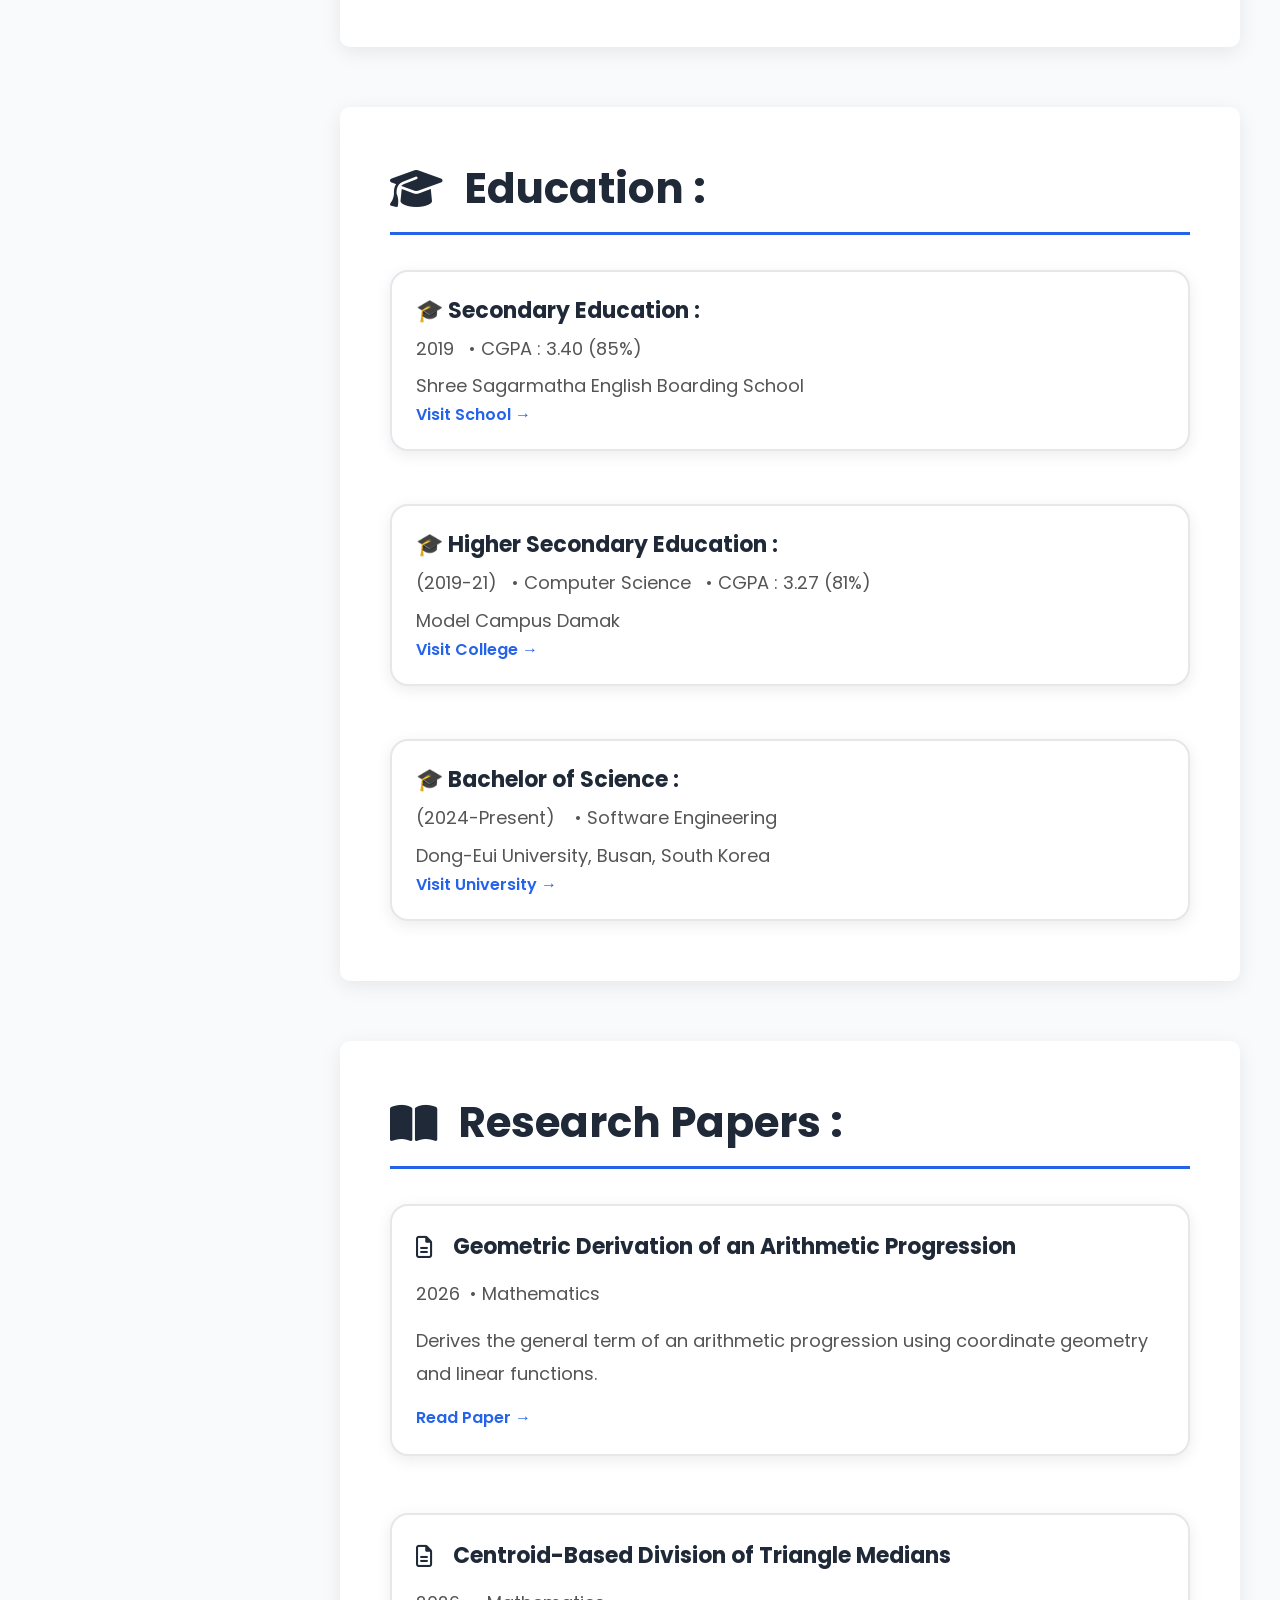
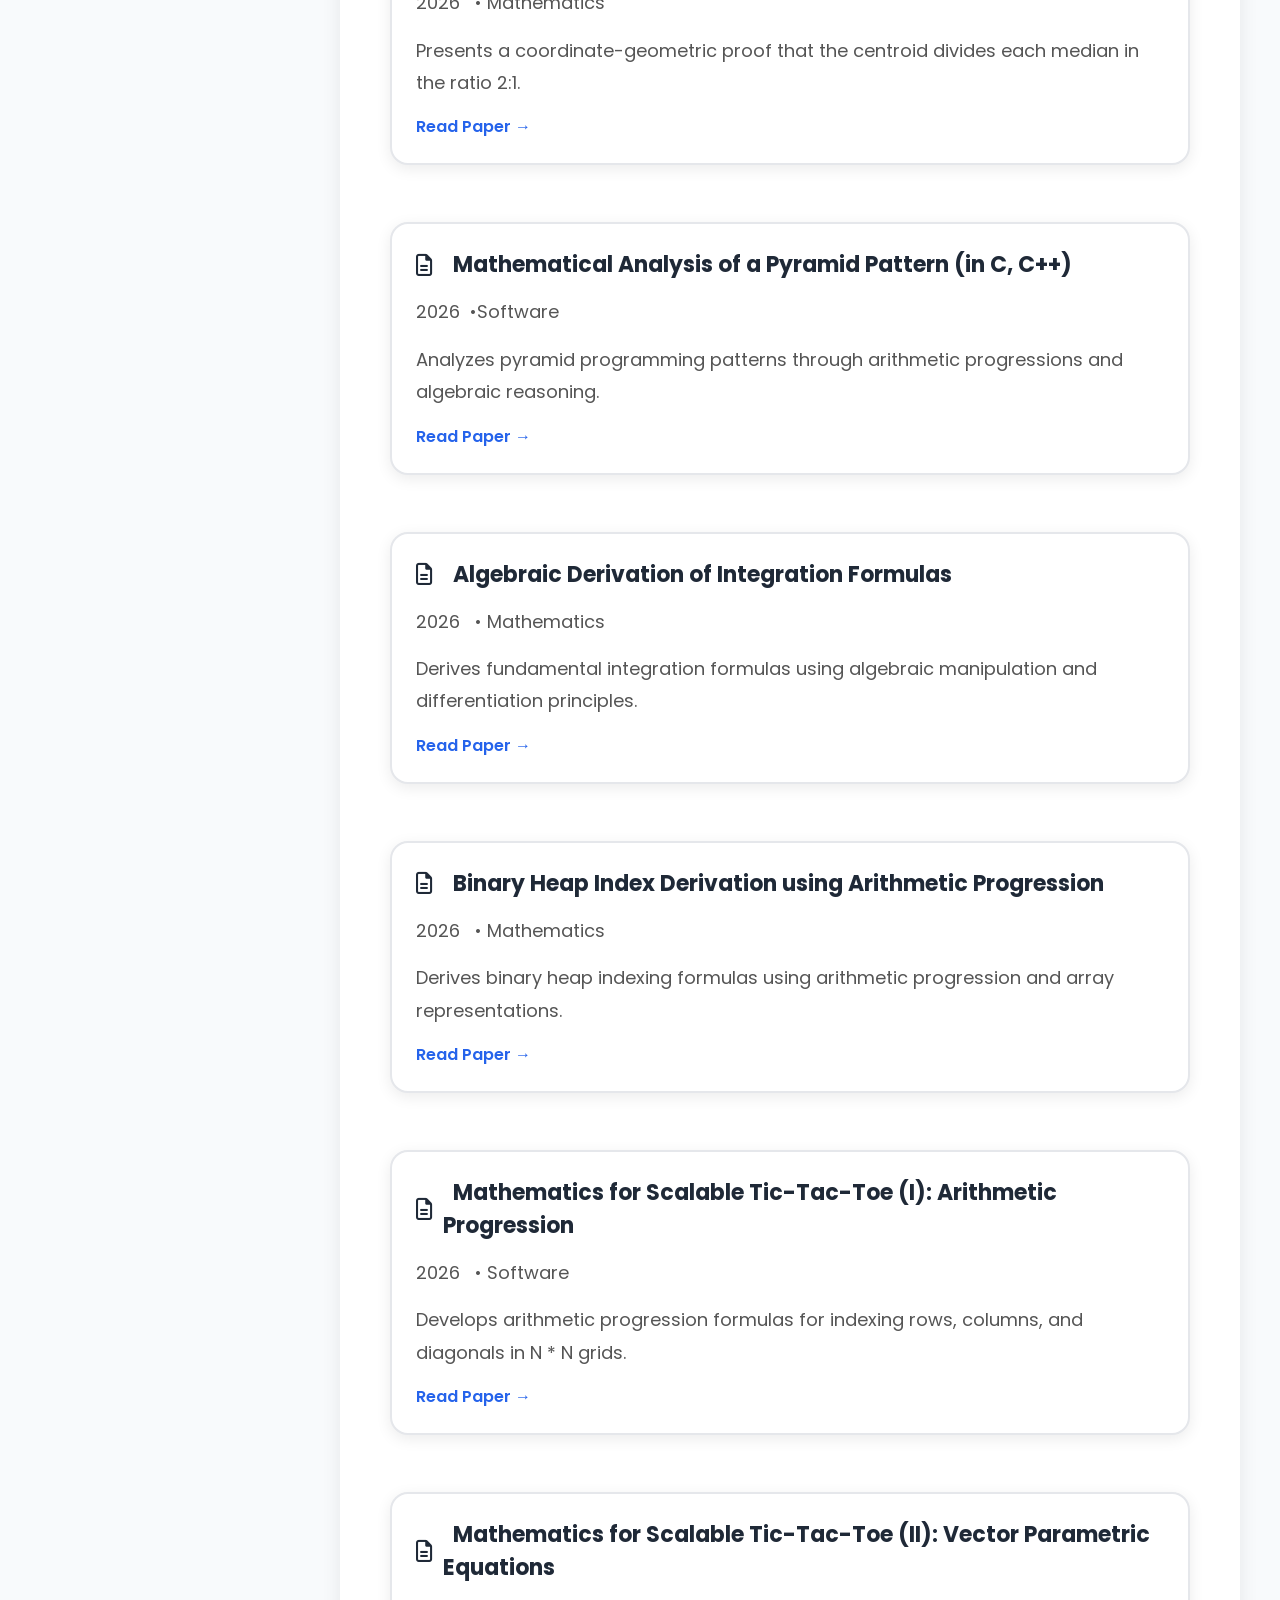
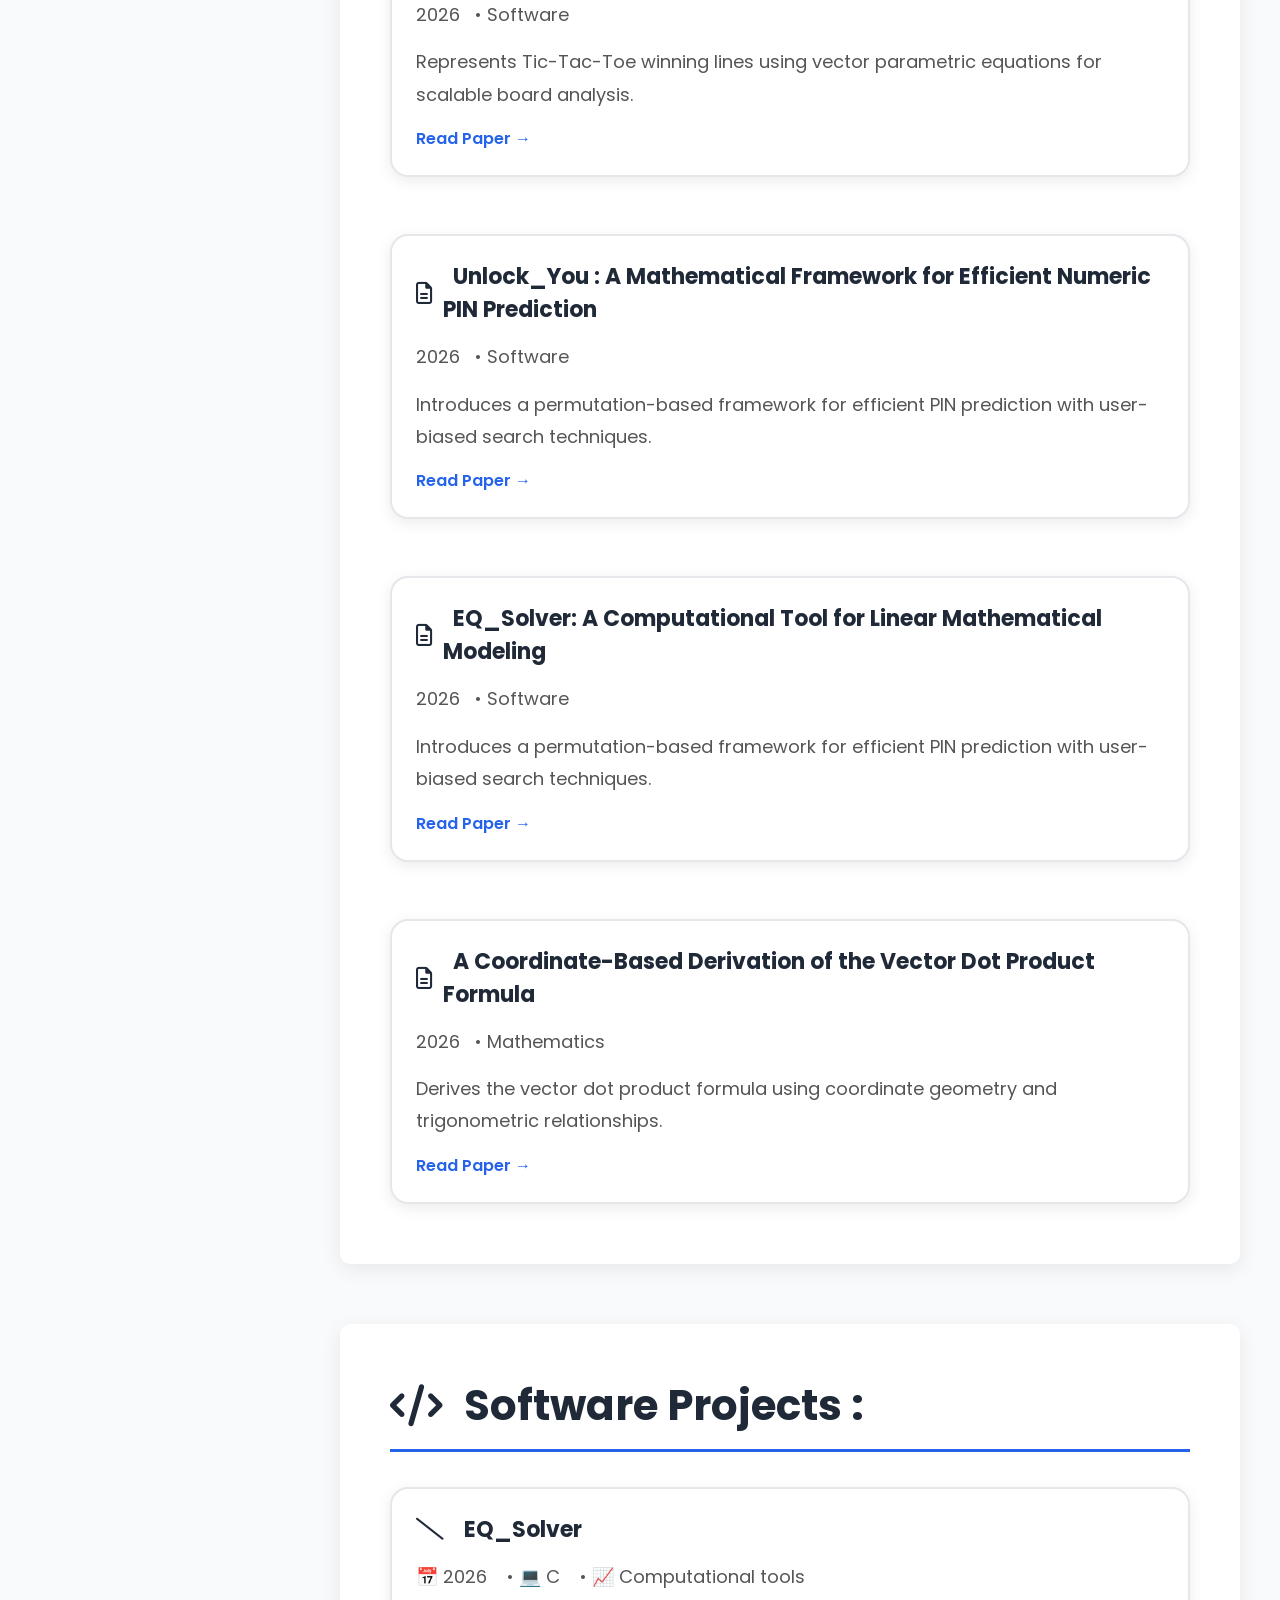
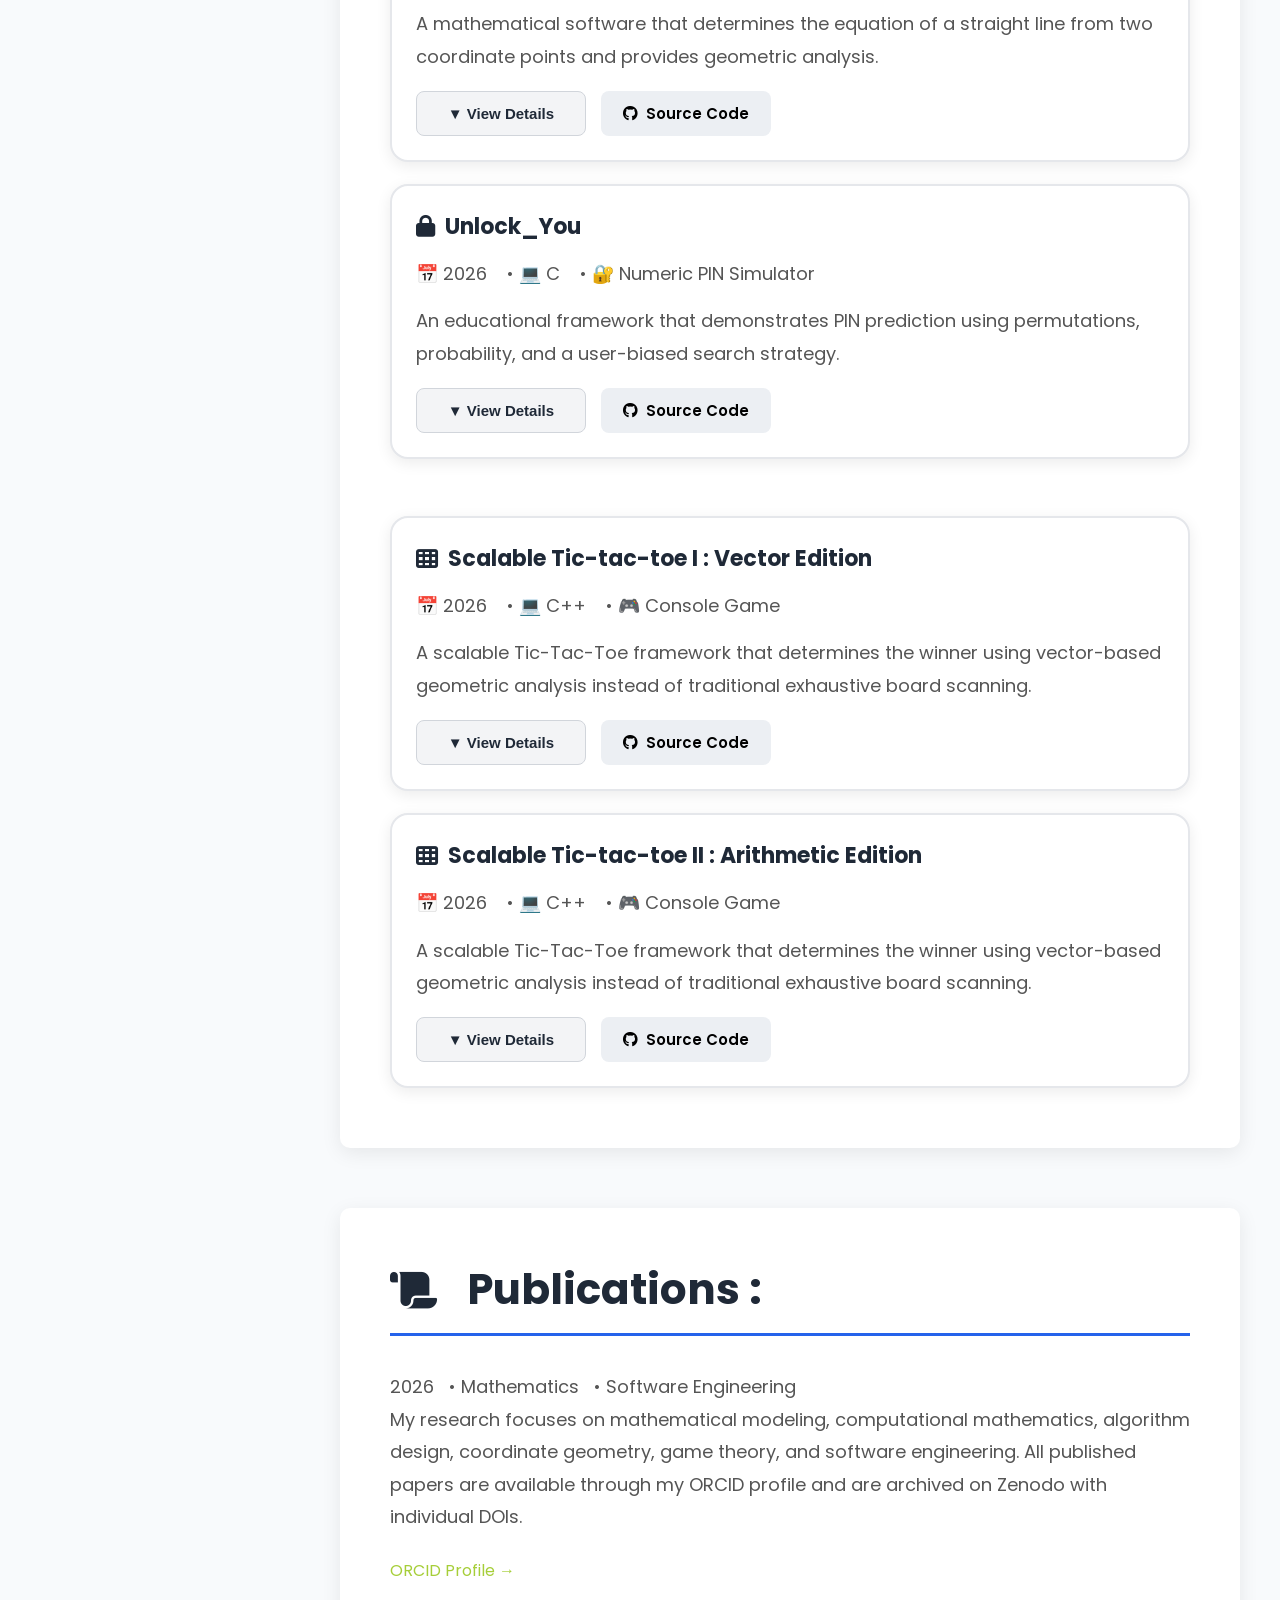
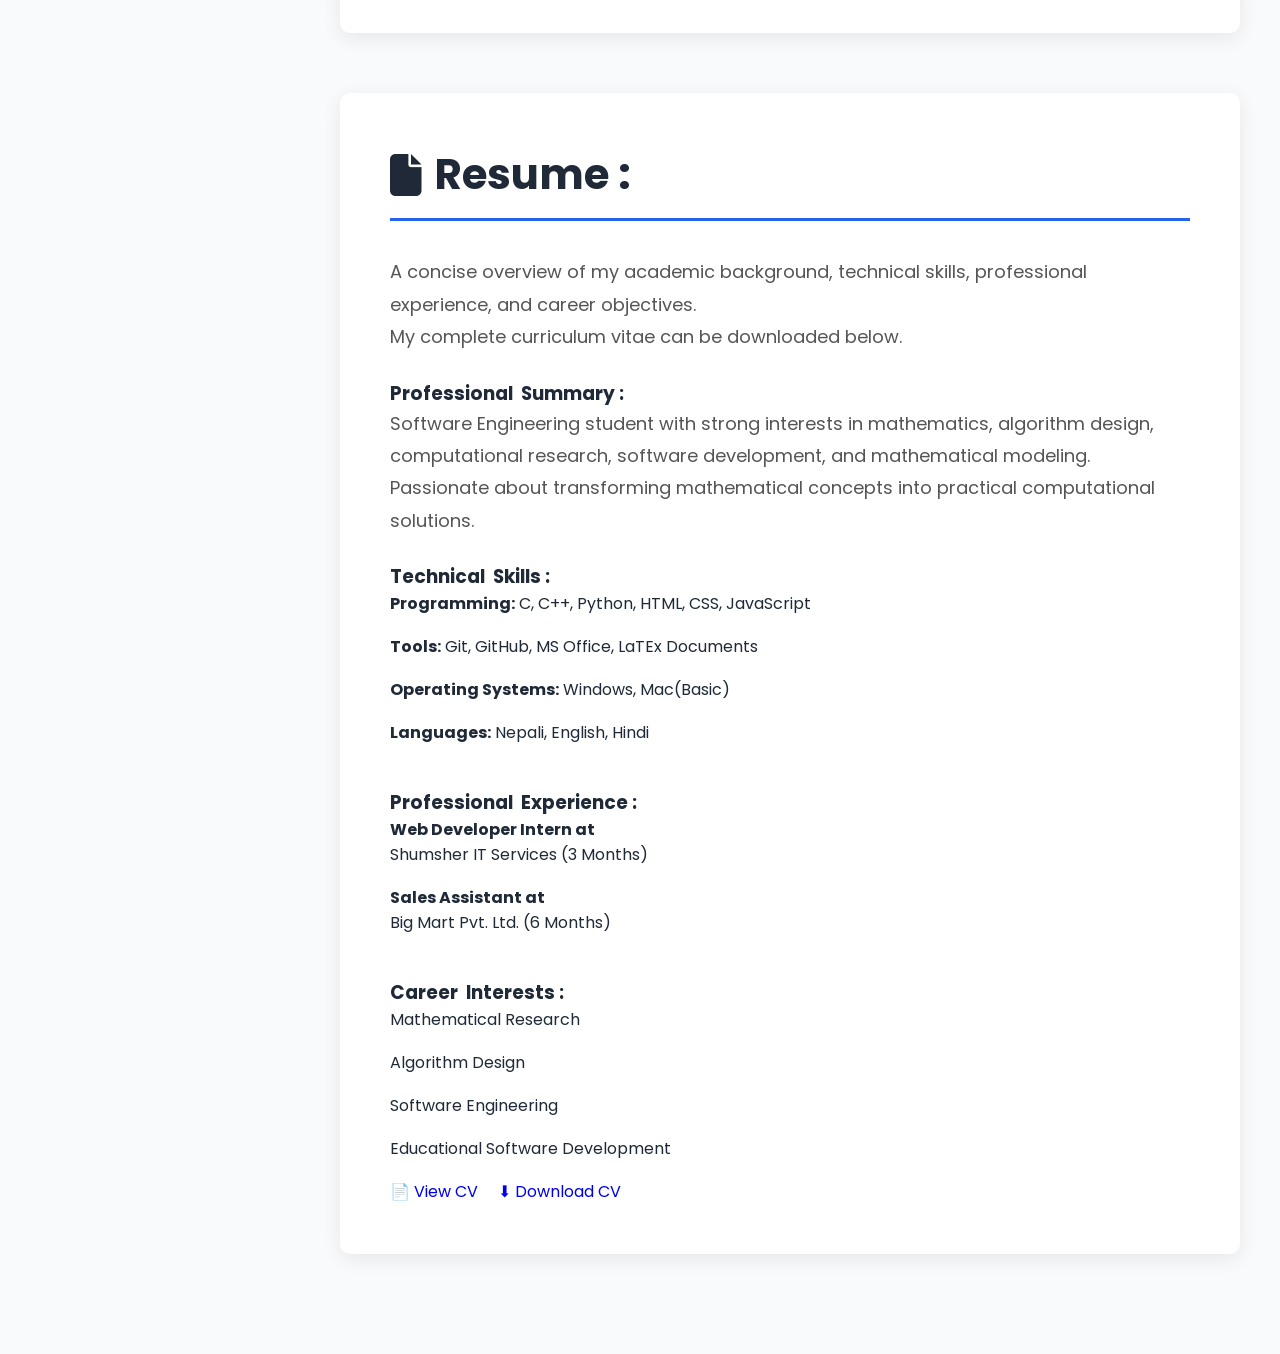
==== commit 4606965c: "Update the Porject names.." ====
--- a/index.html
+++ b/index.html
@@ -492,7 +492,7 @@
 <div class="project">
     <h3>
         <i class="fa-solid fa-table-cells"></i>
-        Scalable Tic-tac-toe I (Vector Edition)
+        Scalable Tic-tac-toe I : Vector Edition
     </h3>
 
 <p class="project-meta">
@@ -578,7 +578,7 @@
  <div class="project">
     <h3>
         <i class="fa-solid fa-table-cells"></i>
-        Scalable Tic-tac-toe II (Arithmetic  Edition)
+        Scalable Tic-tac-toe II : Arithmetic  Edition
     </h3>
 
 <p class="project-meta">
@@ -741,7 +741,6 @@
             <li>Mathematical Research</li>
             <li>Algorithm Design</li>
             <li>Software Engineering</li>
-            <li>Artificial Intelligence</li>
             <li>Educational Software Development</li>
         </ul>
     </div>
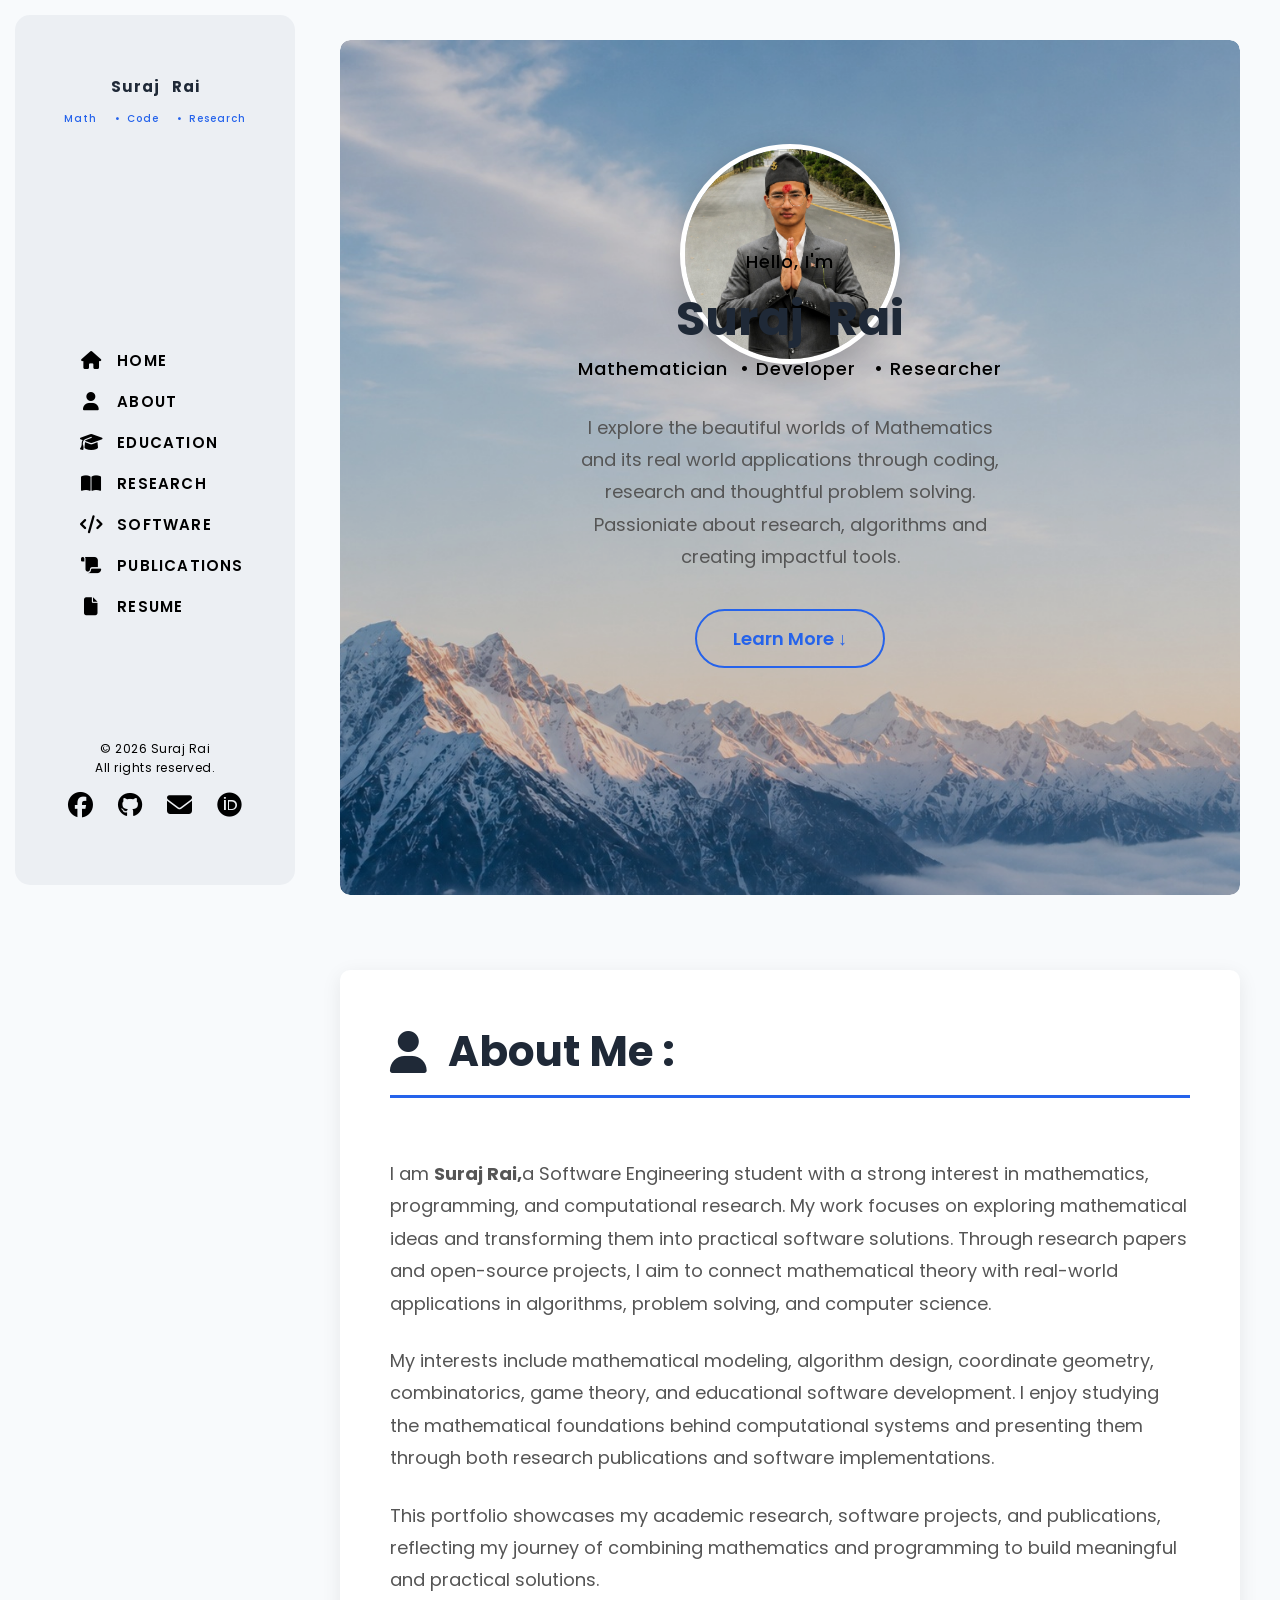
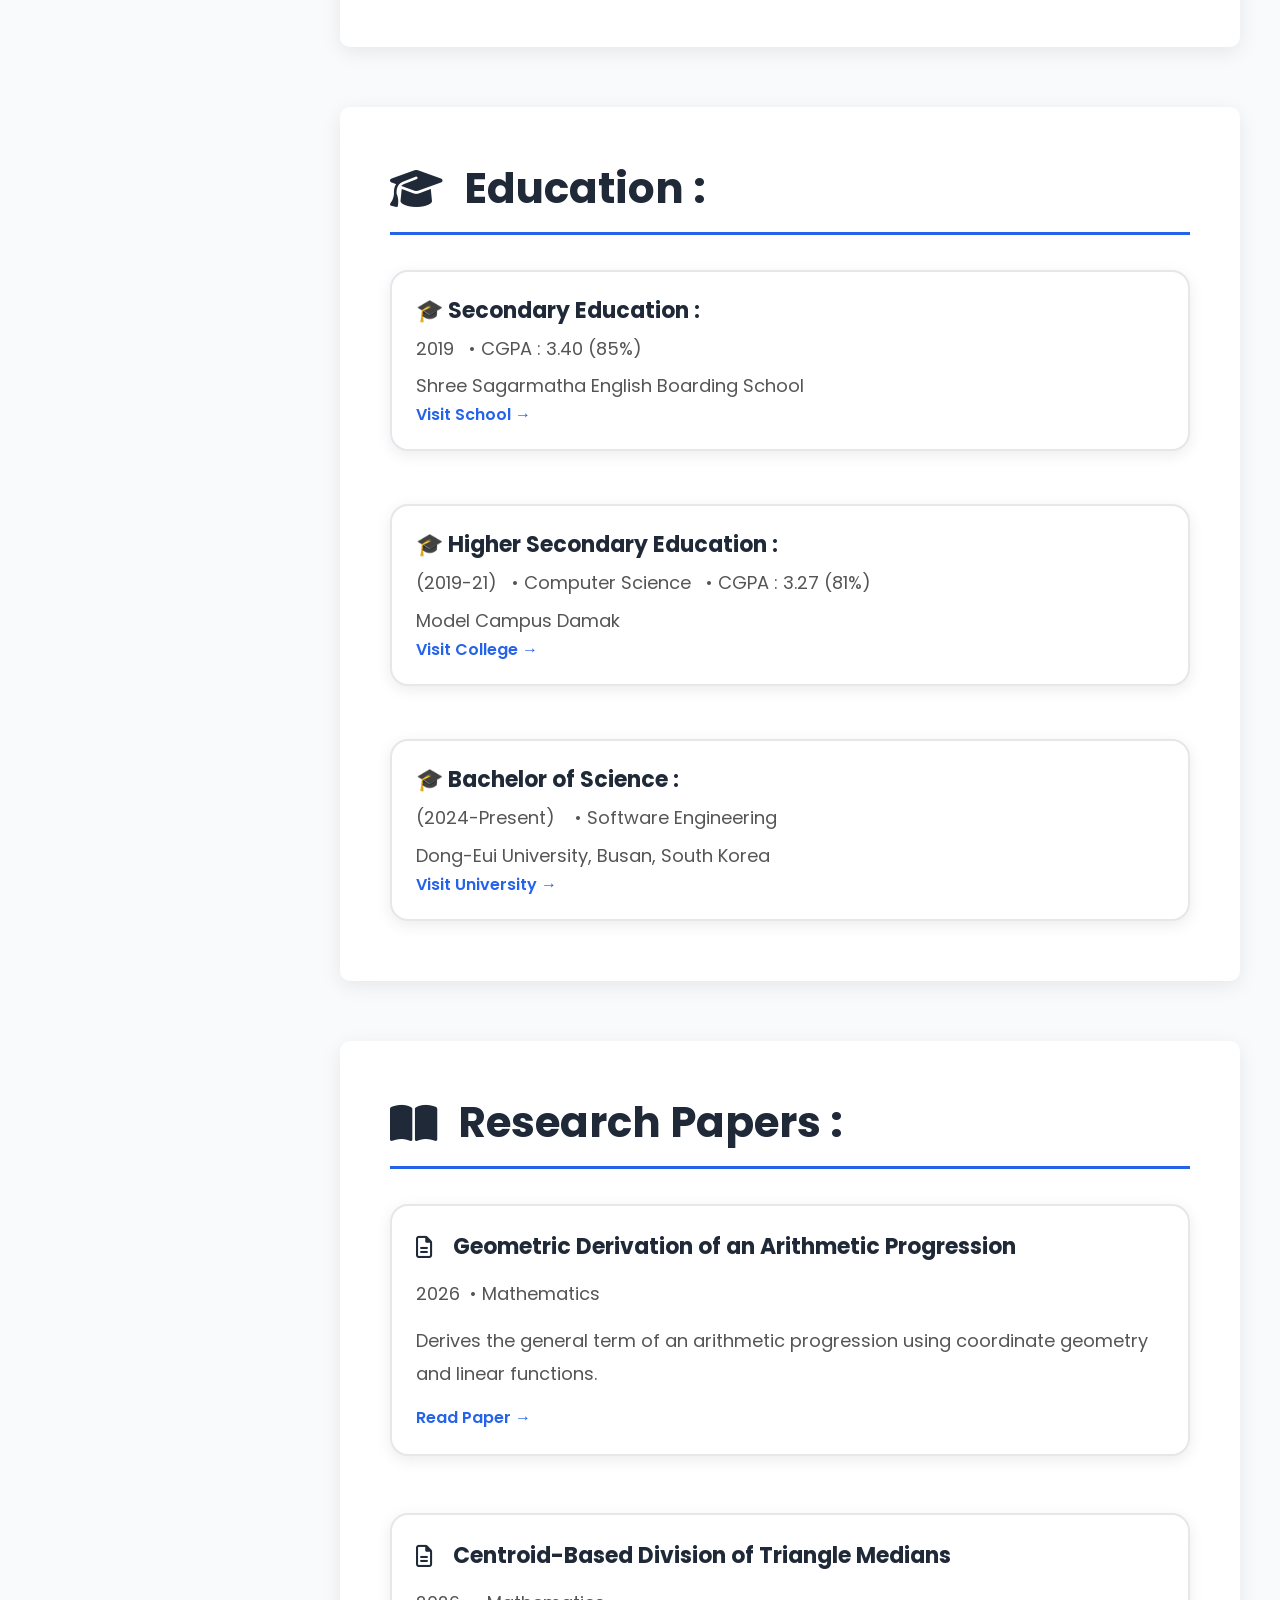
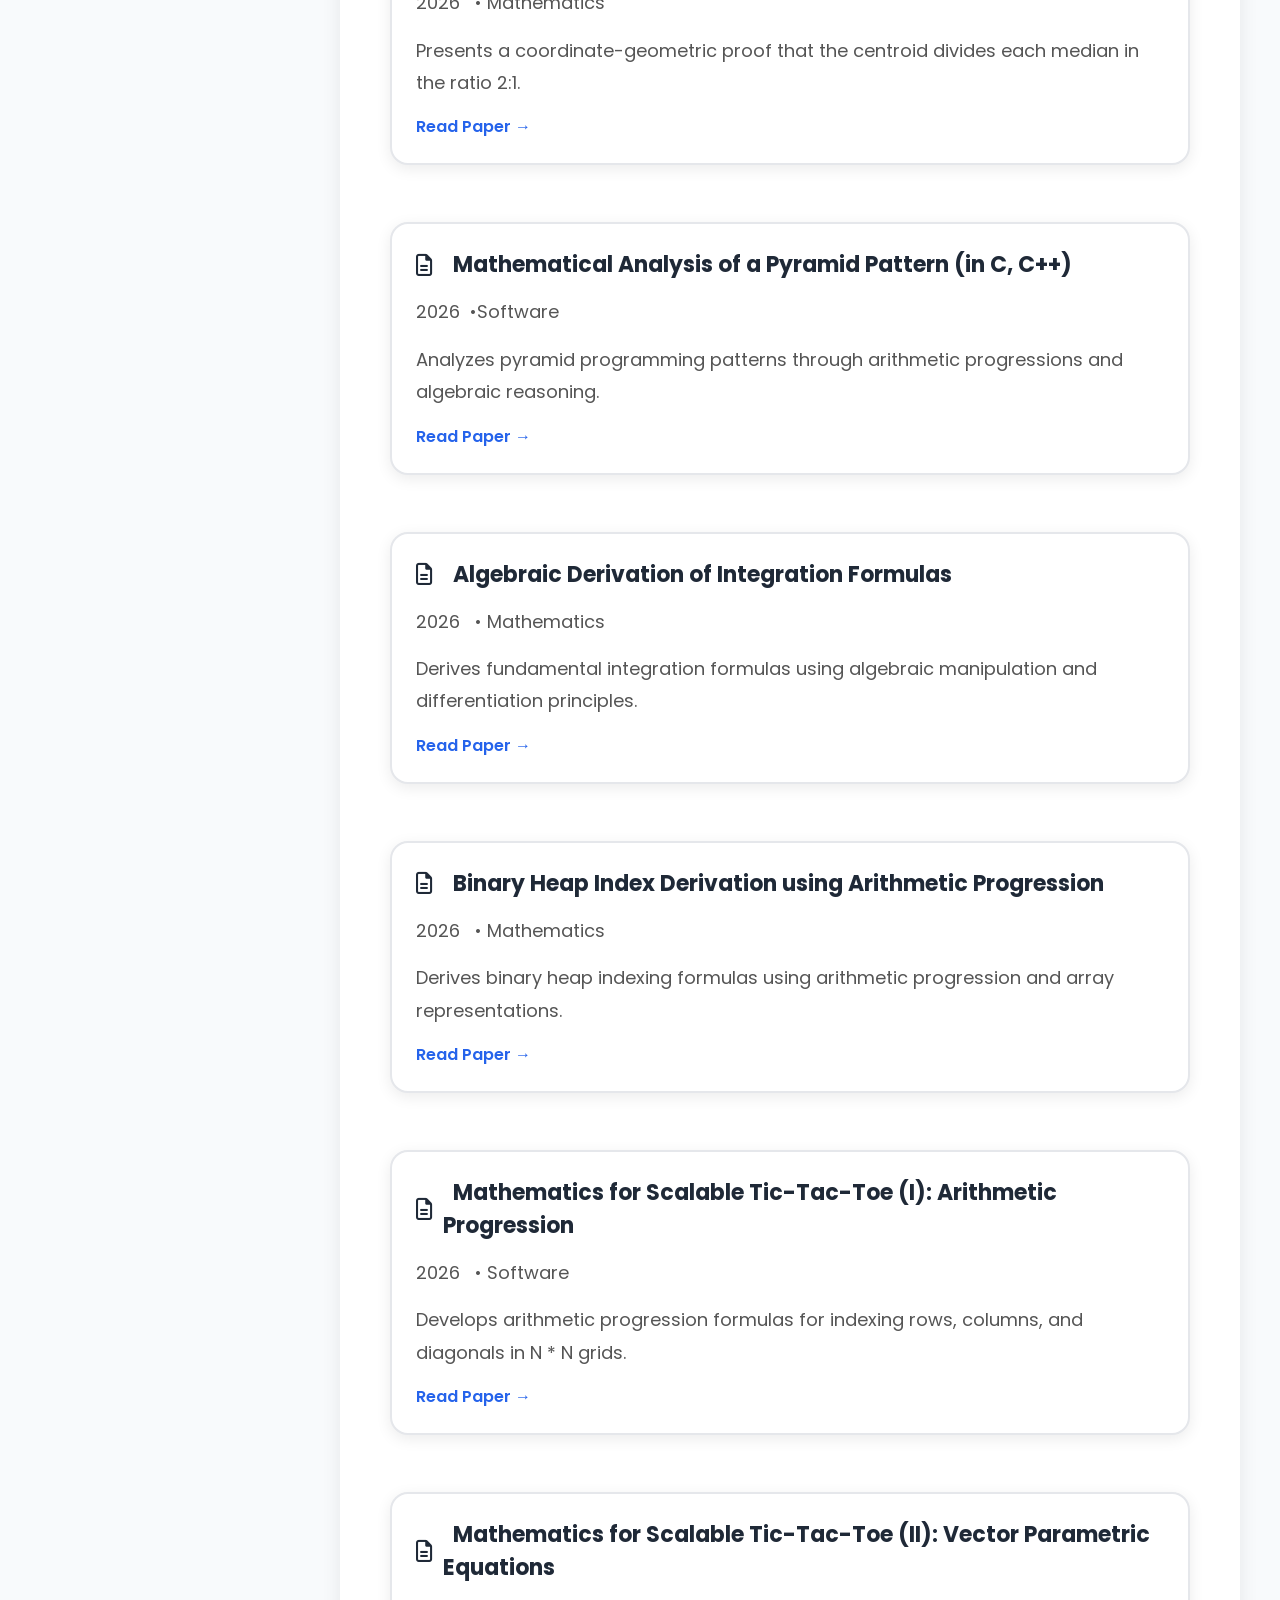
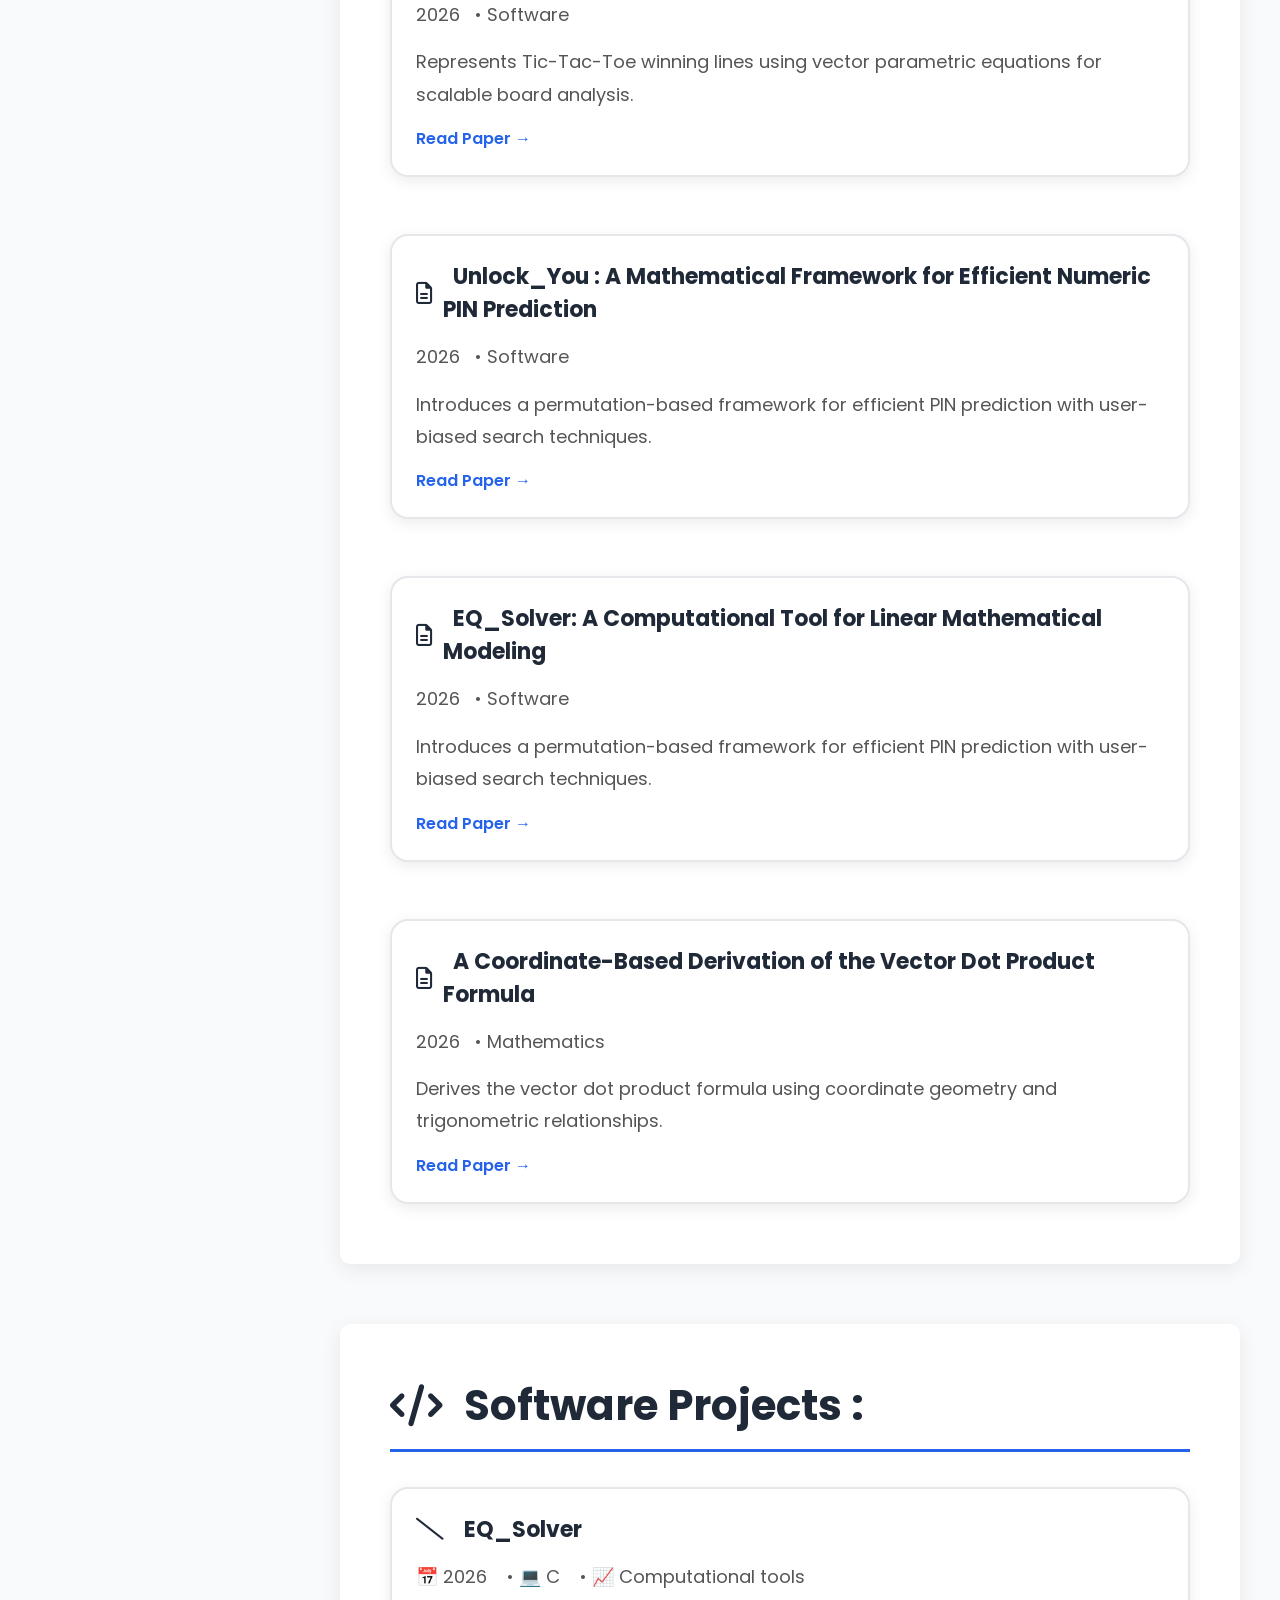
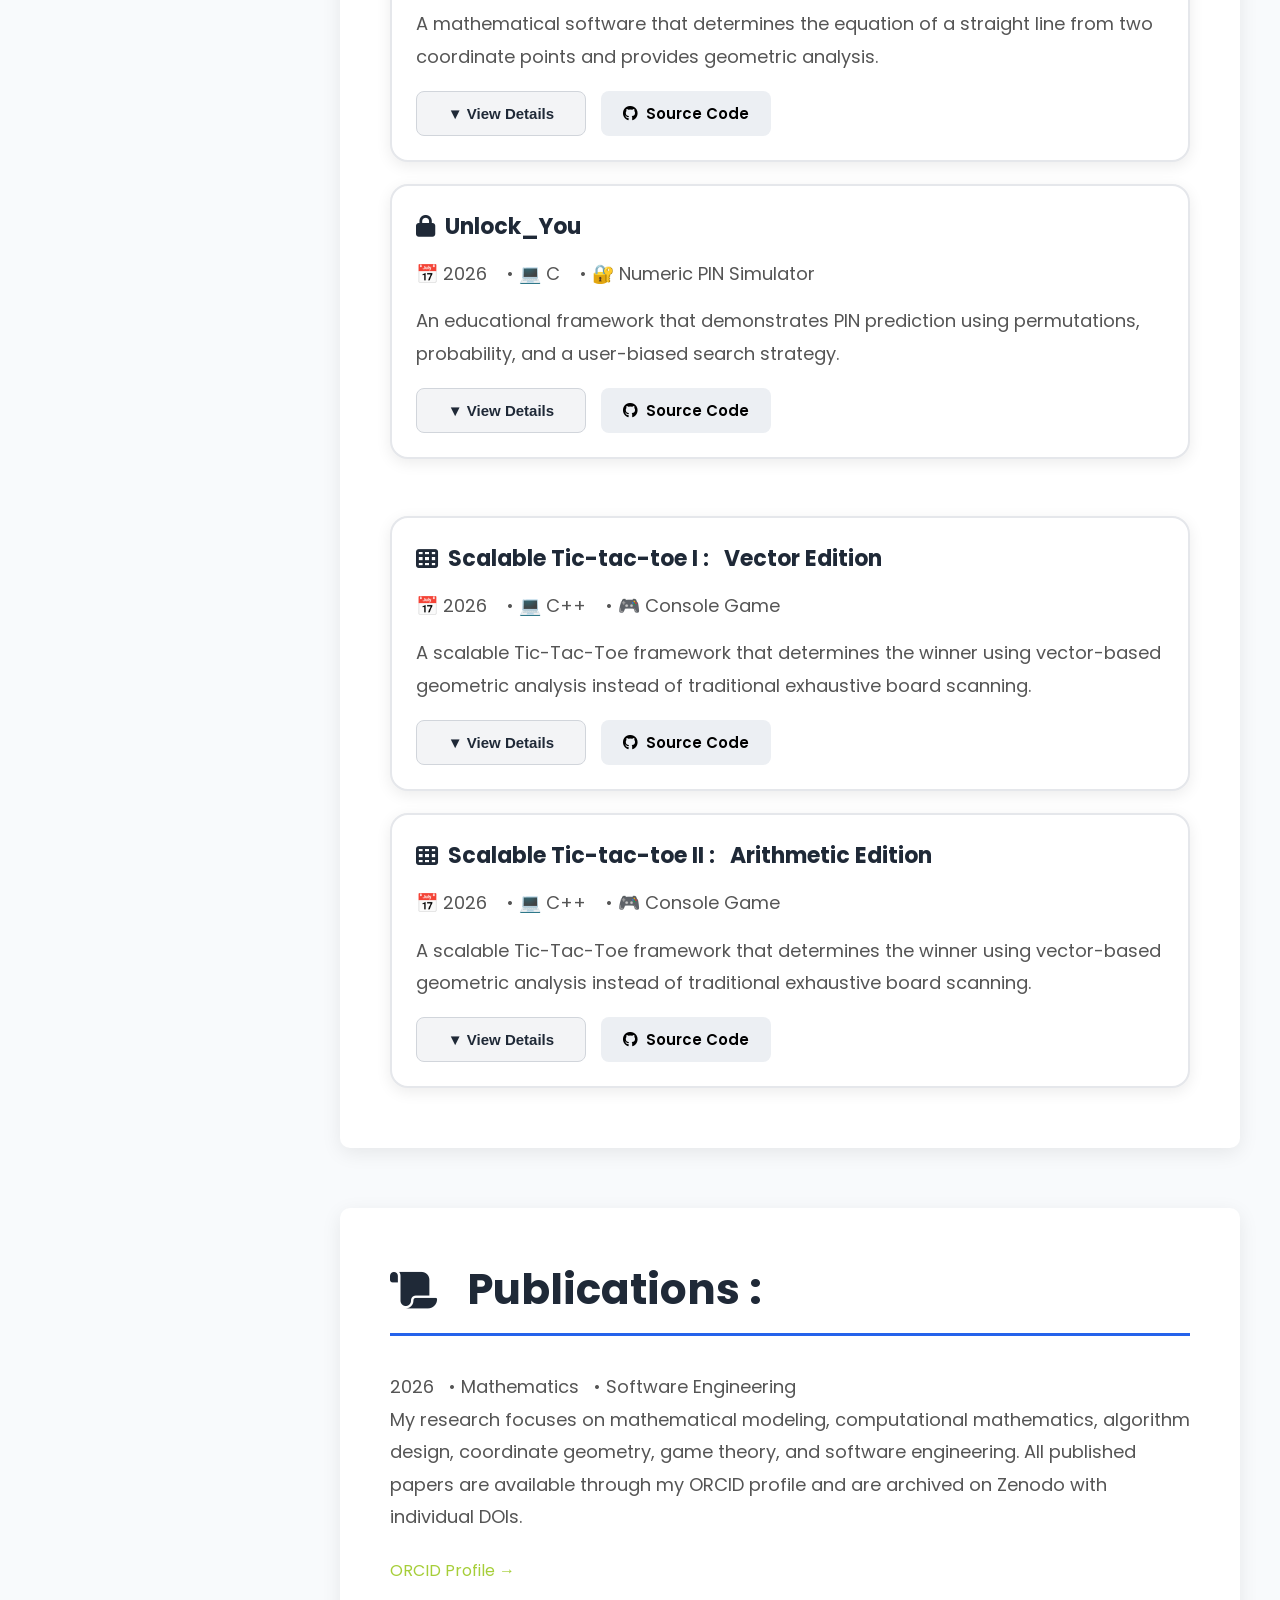
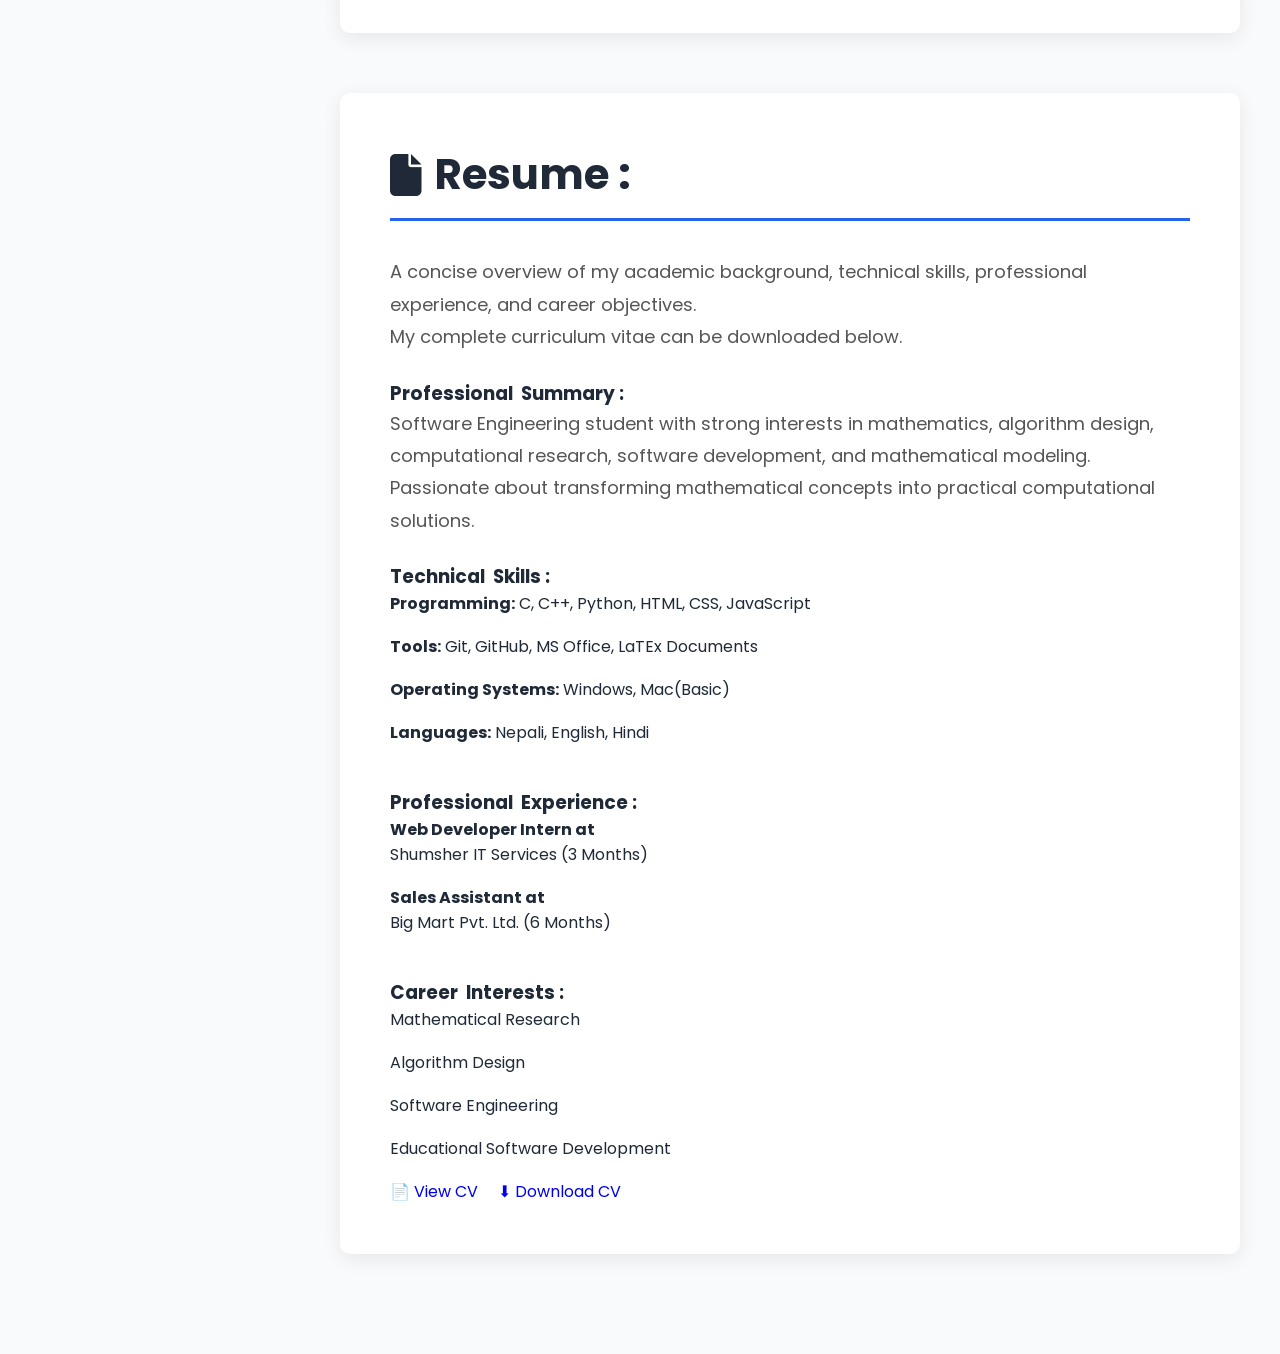
==== commit 9b444073: "Update the GAPS.." ====
--- a/index.html
+++ b/index.html
@@ -492,7 +492,7 @@
 <div class="project">
     <h3>
         <i class="fa-solid fa-table-cells"></i>
-        Scalable Tic-tac-toe I : Vector Edition
+        Scalable Tic-tac-toe I :&nbsp;&nbsp; Vector Edition
     </h3>
 
 <p class="project-meta">
@@ -578,7 +578,7 @@
  <div class="project">
     <h3>
         <i class="fa-solid fa-table-cells"></i>
-        Scalable Tic-tac-toe II : Arithmetic  Edition
+        Scalable Tic-tac-toe II : &nbsp;&nbsp;Arithmetic  Edition
     </h3>
 
 <p class="project-meta">
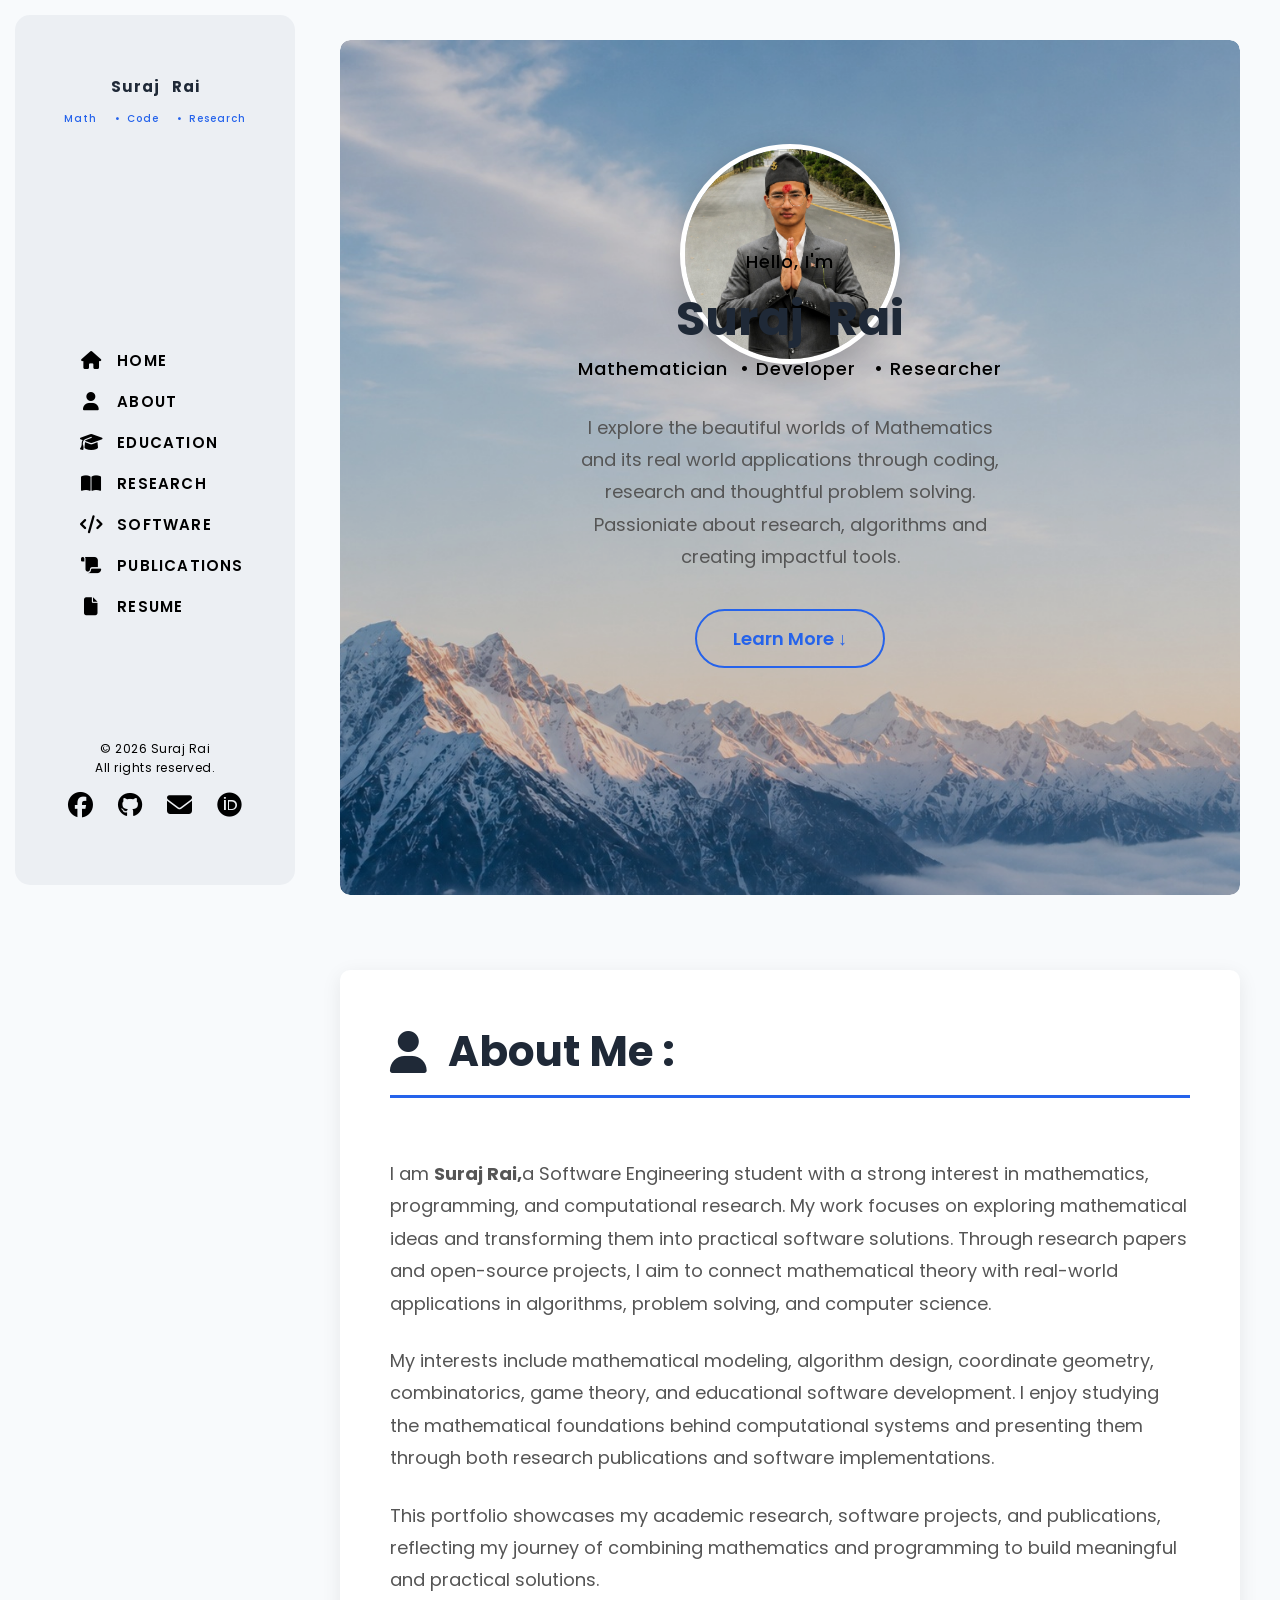
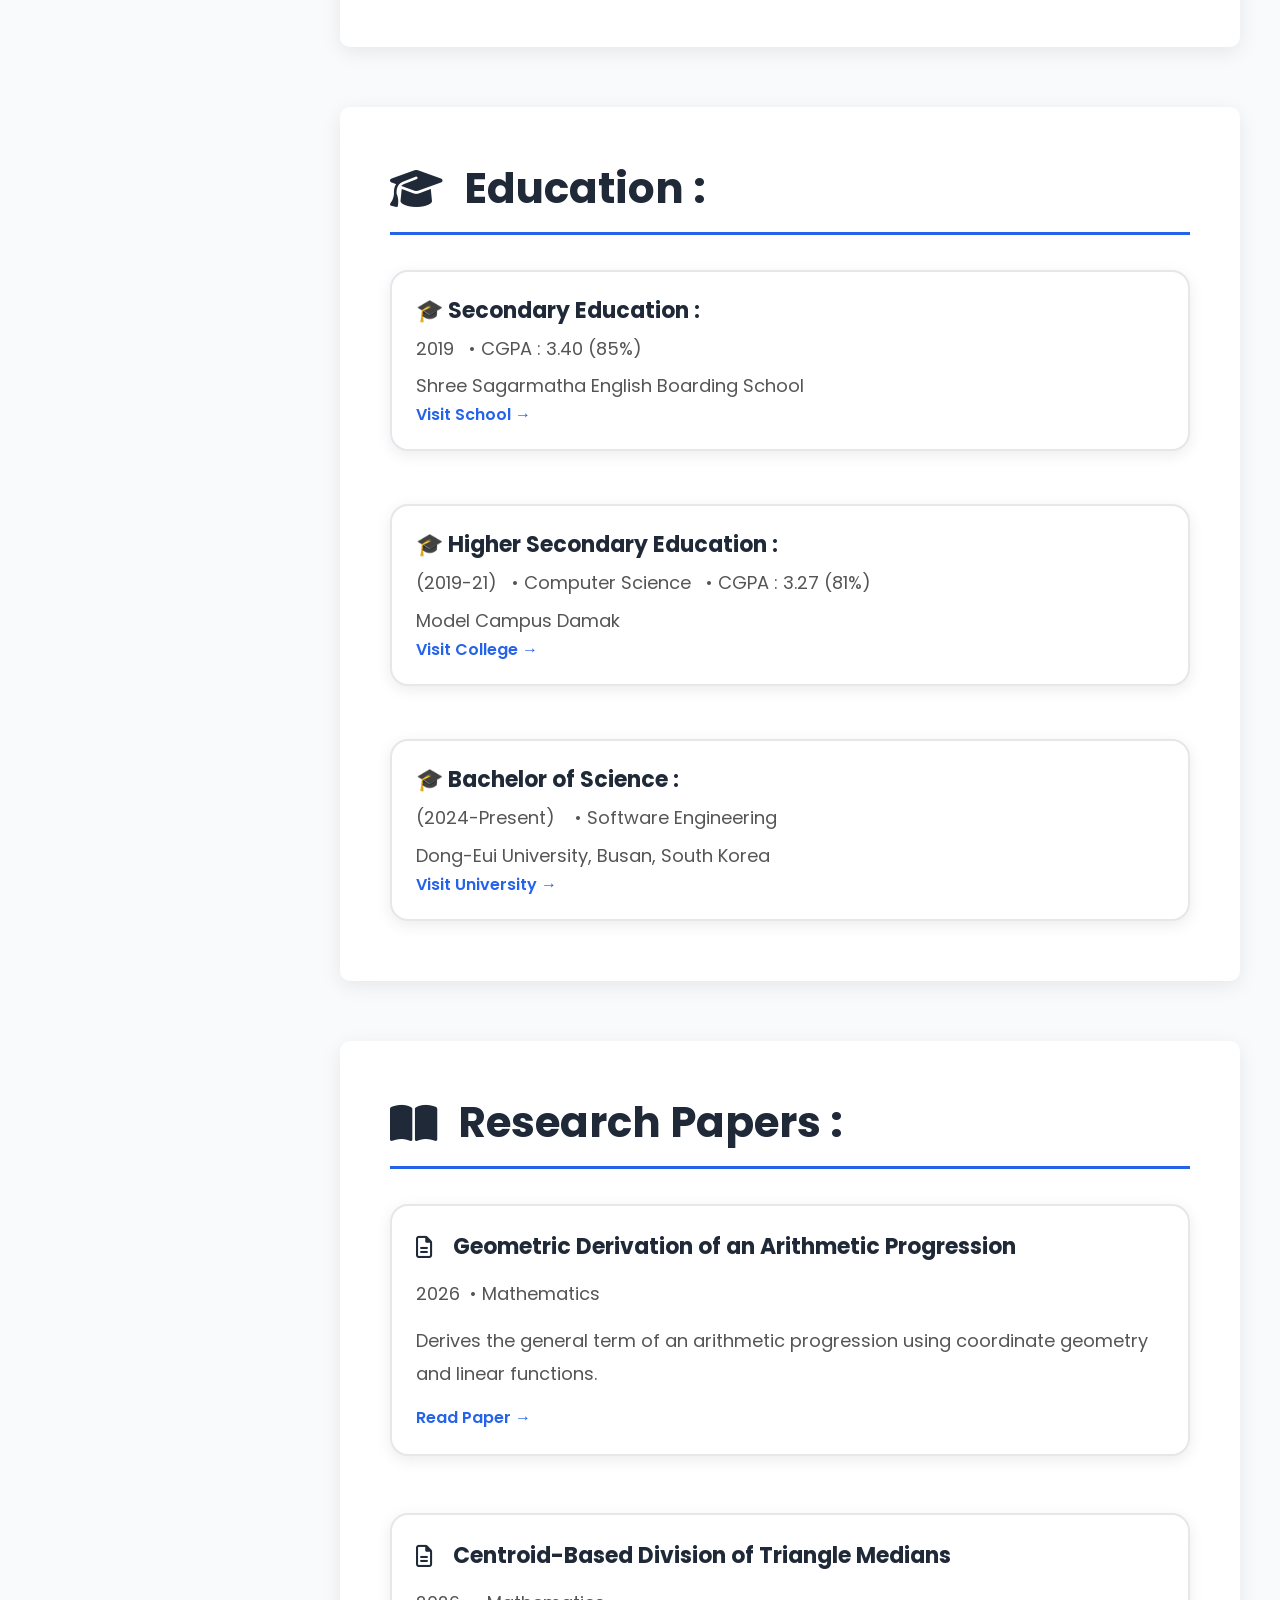
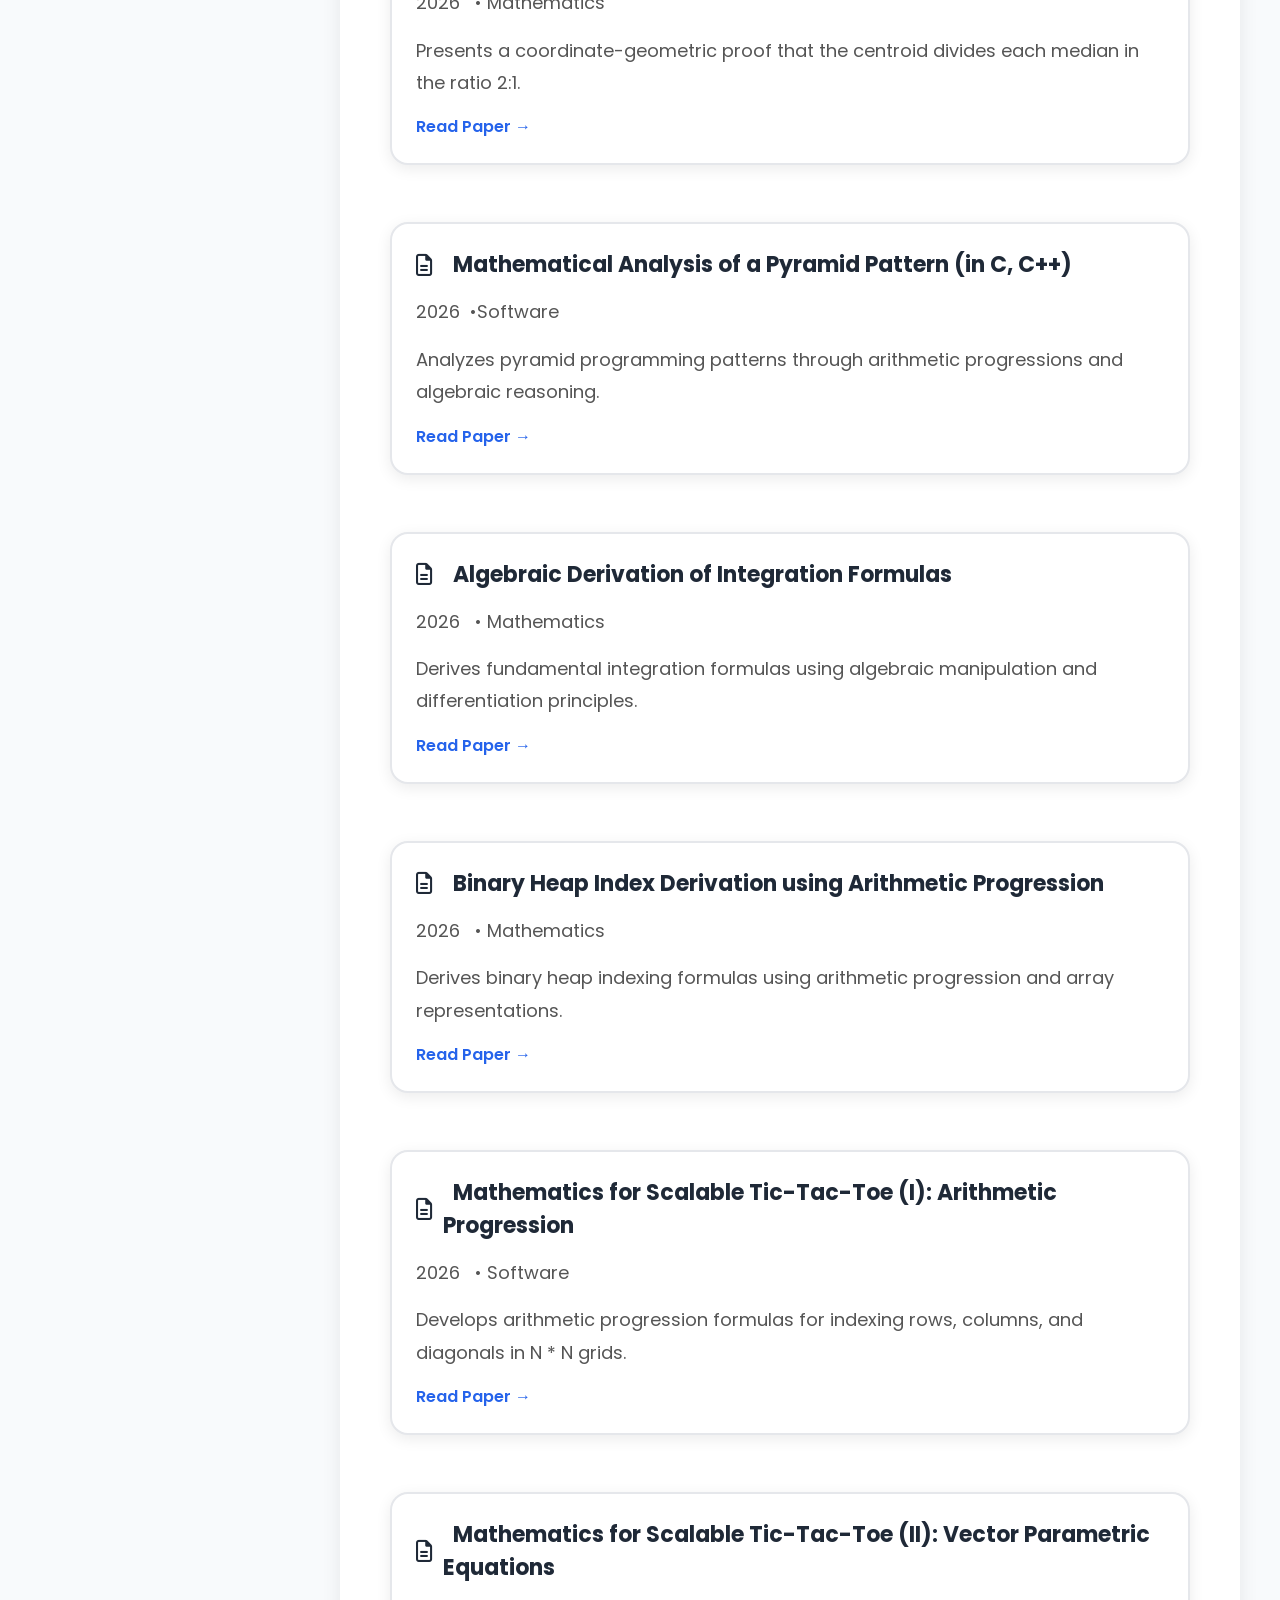
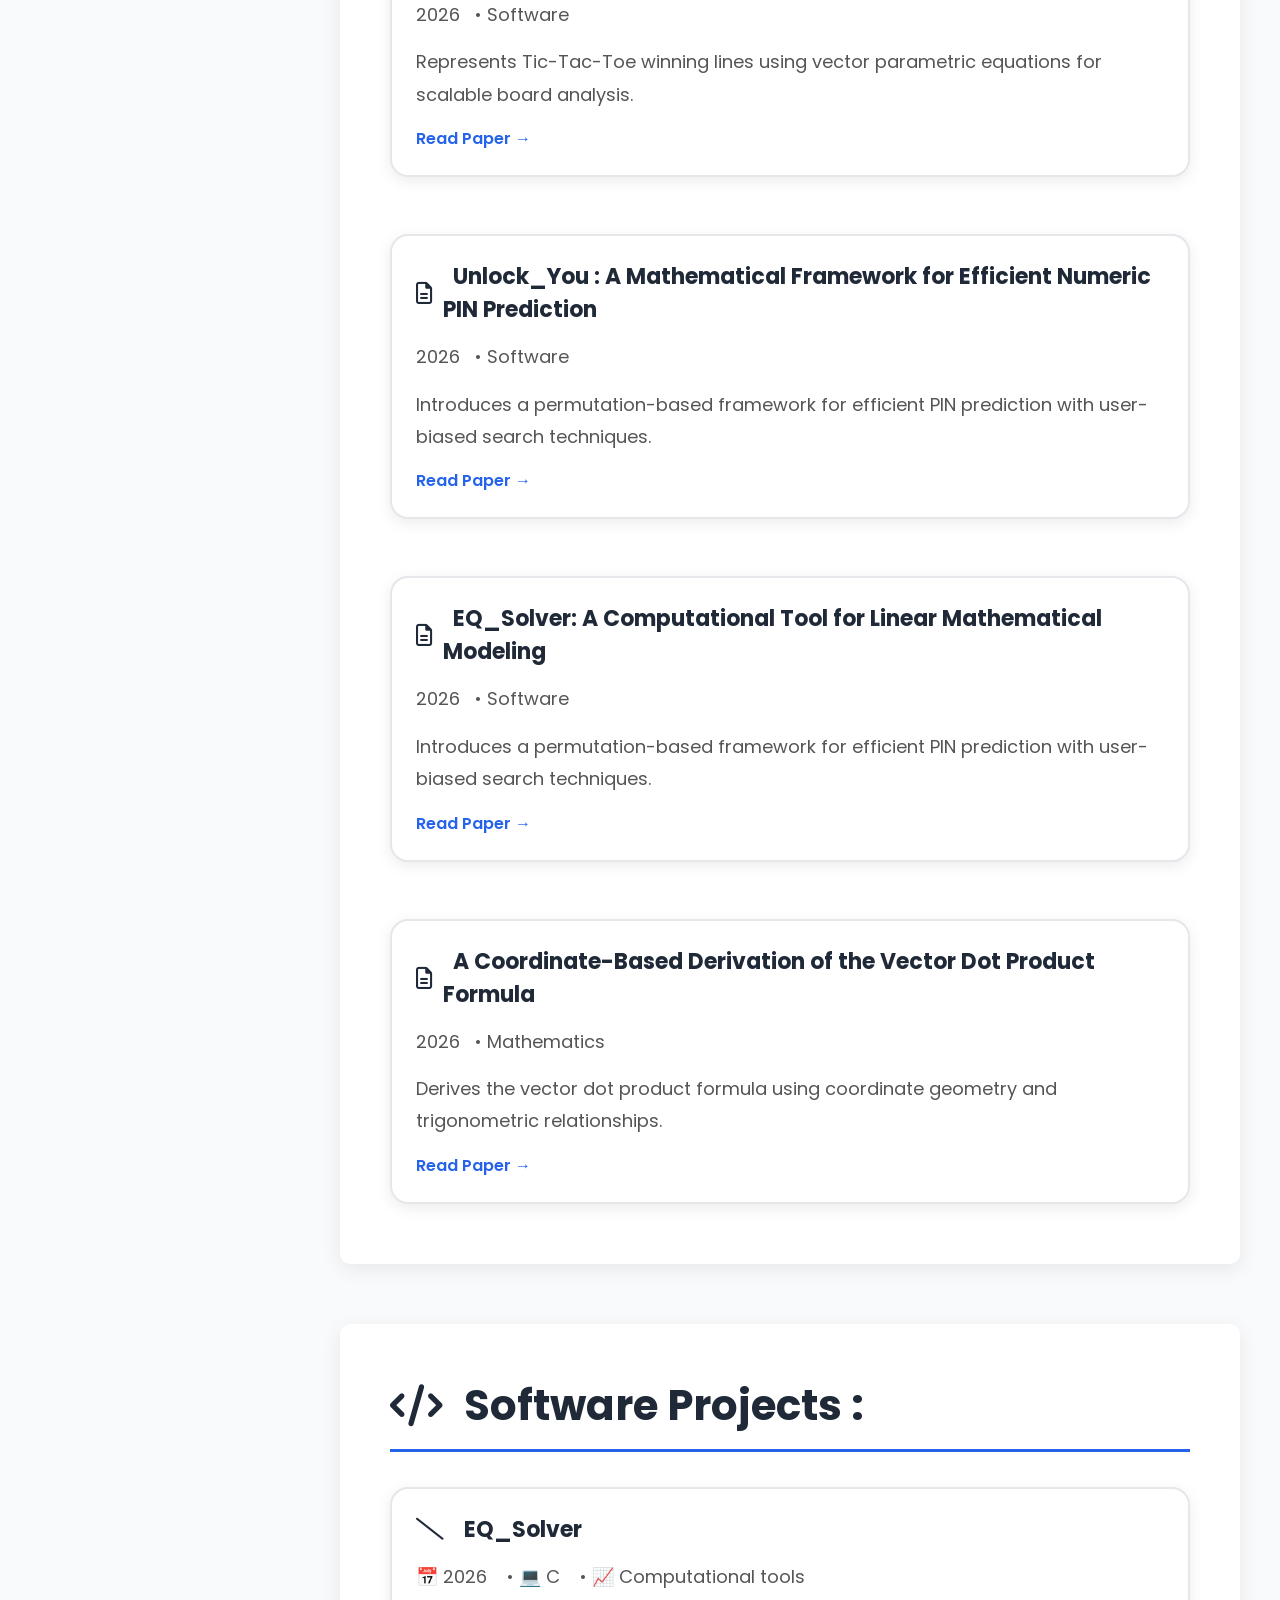
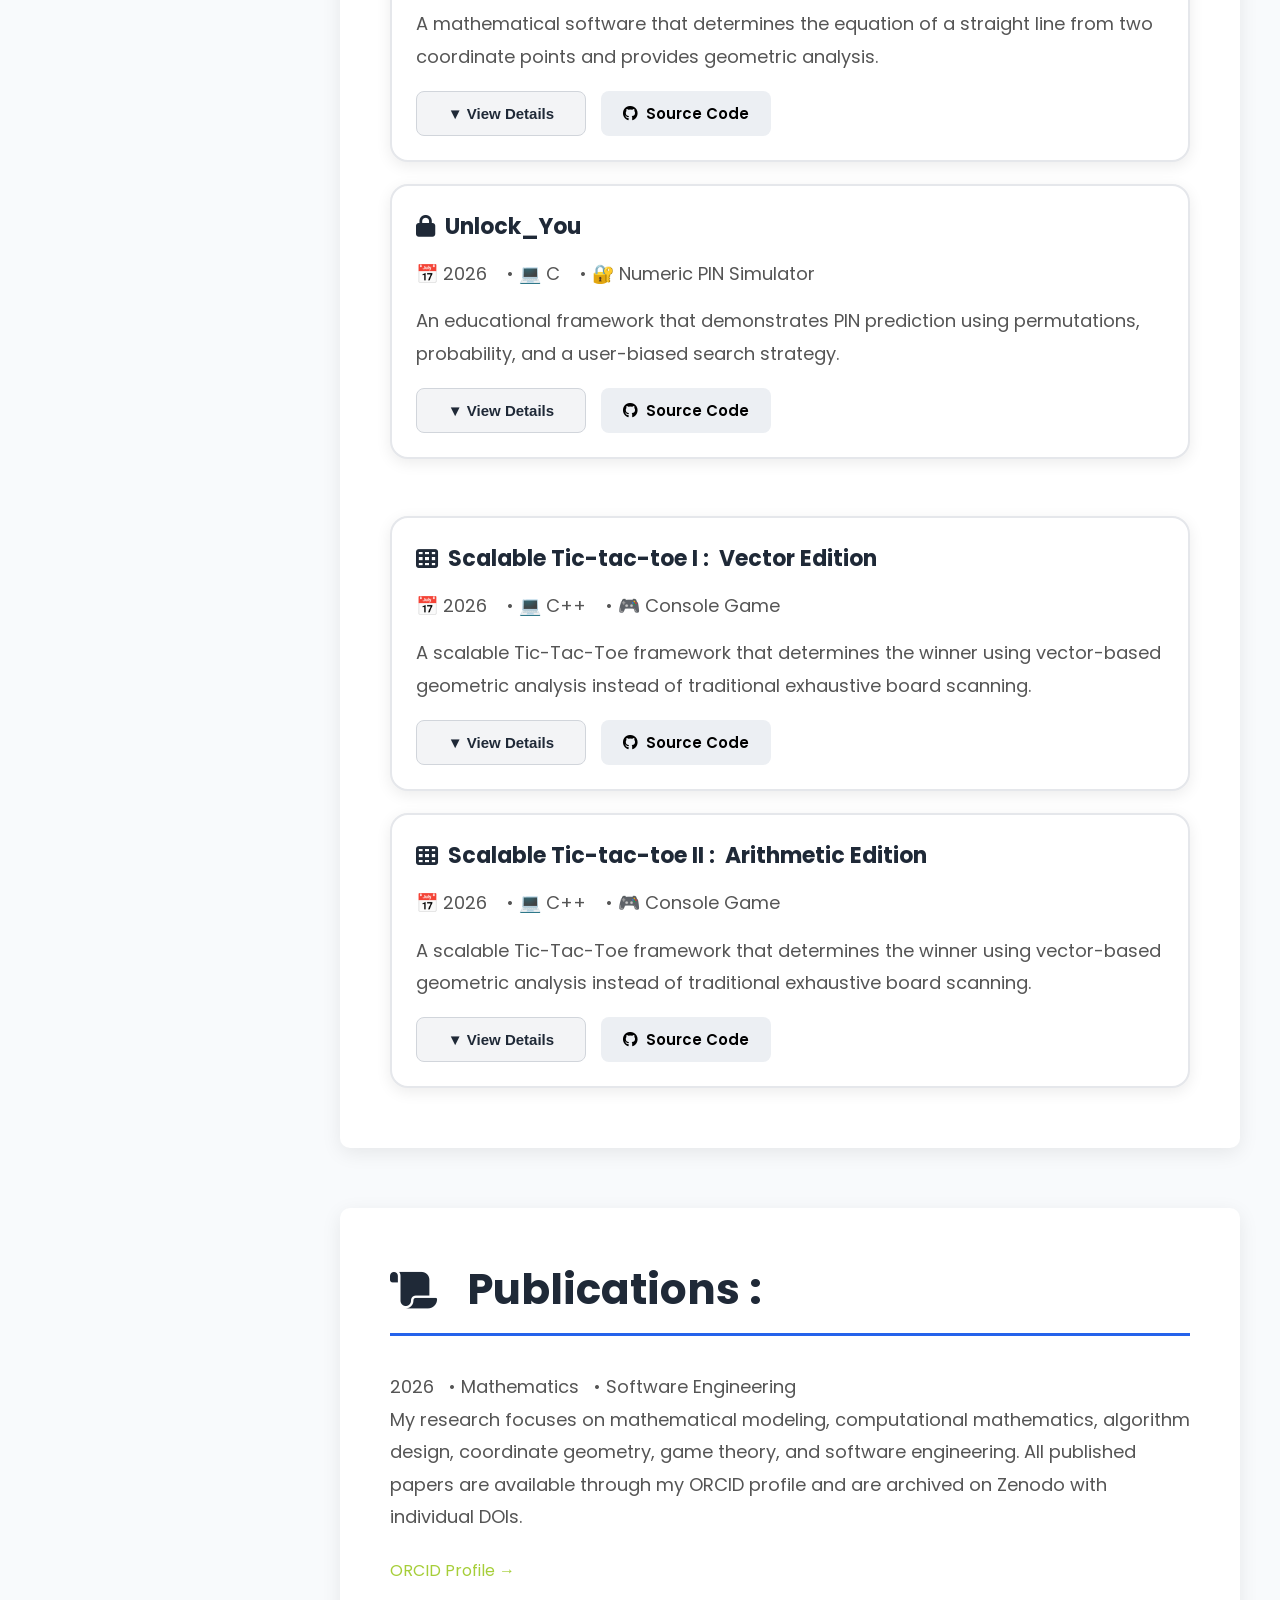
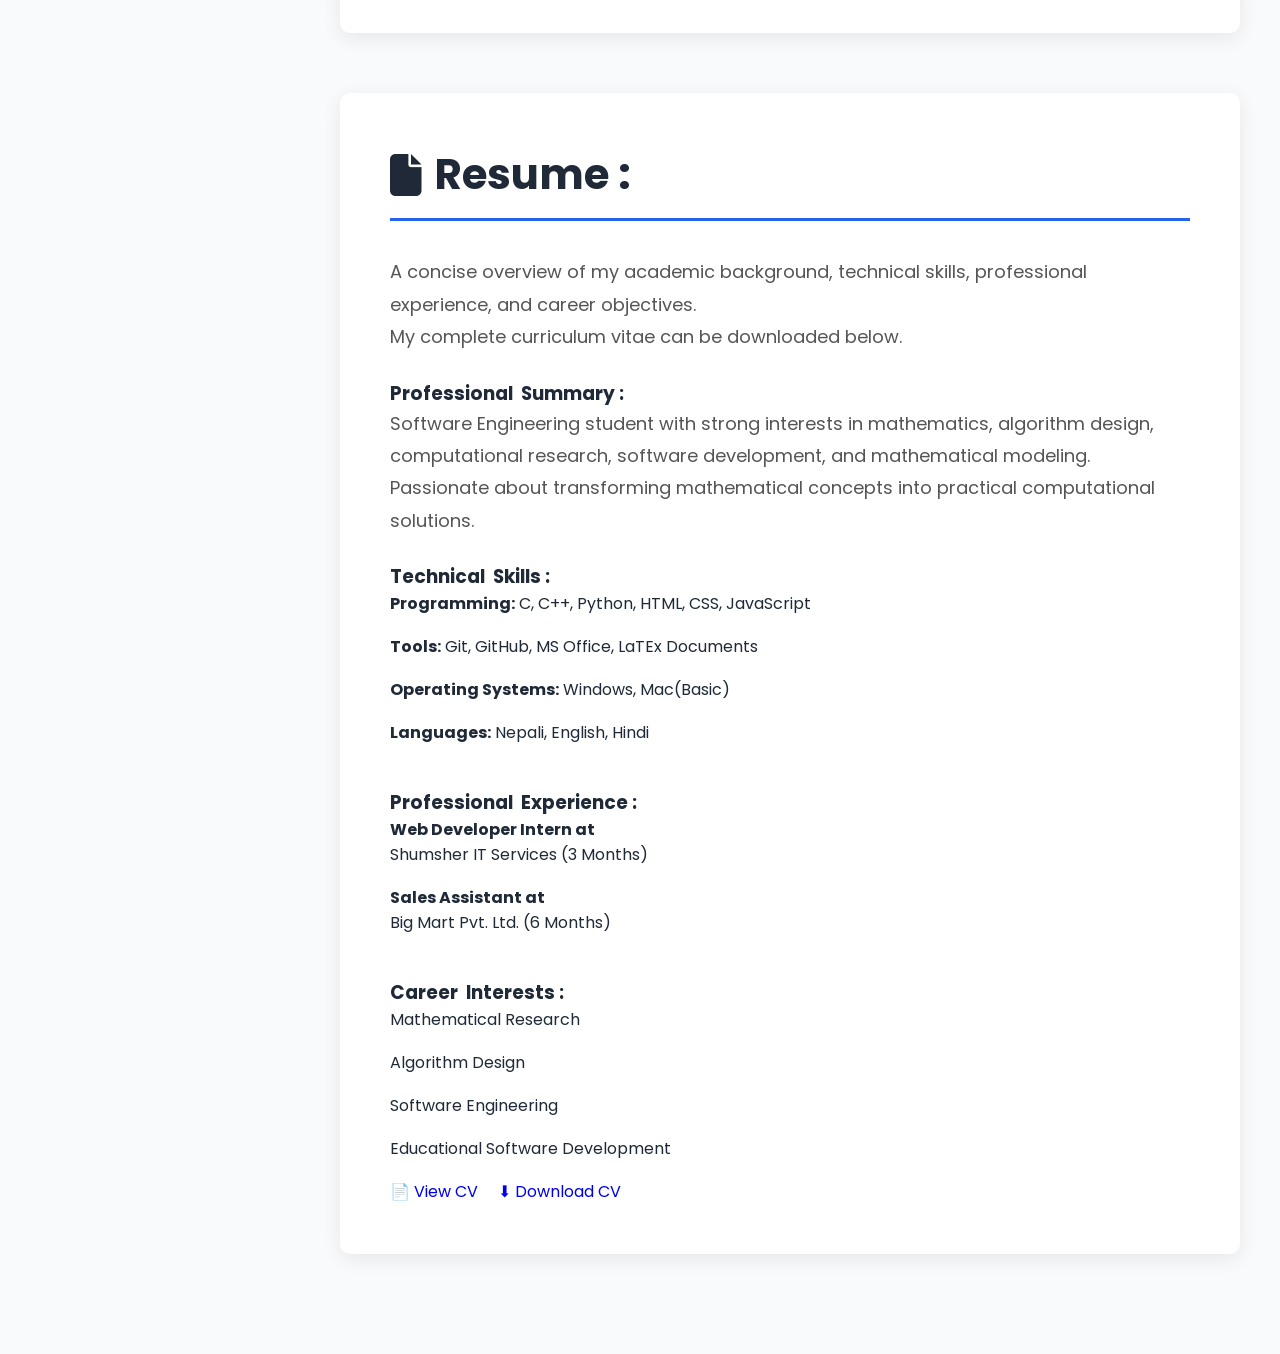
==== commit 4a80e308: "Udate the Names.." ====
--- a/index.html
+++ b/index.html
@@ -492,7 +492,7 @@
 <div class="project">
     <h3>
         <i class="fa-solid fa-table-cells"></i>
-        Scalable Tic-tac-toe I :&nbsp;&nbsp; Vector Edition
+        Scalable Tic-tac-toe I :&nbsp; Vector Edition
     </h3>
 
 <p class="project-meta">
@@ -578,7 +578,7 @@
  <div class="project">
     <h3>
         <i class="fa-solid fa-table-cells"></i>
-        Scalable Tic-tac-toe II : &nbsp;&nbsp;Arithmetic  Edition
+        Scalable Tic-tac-toe II : &nbsp;Arithmetic  Edition
     </h3>
 
 <p class="project-meta">
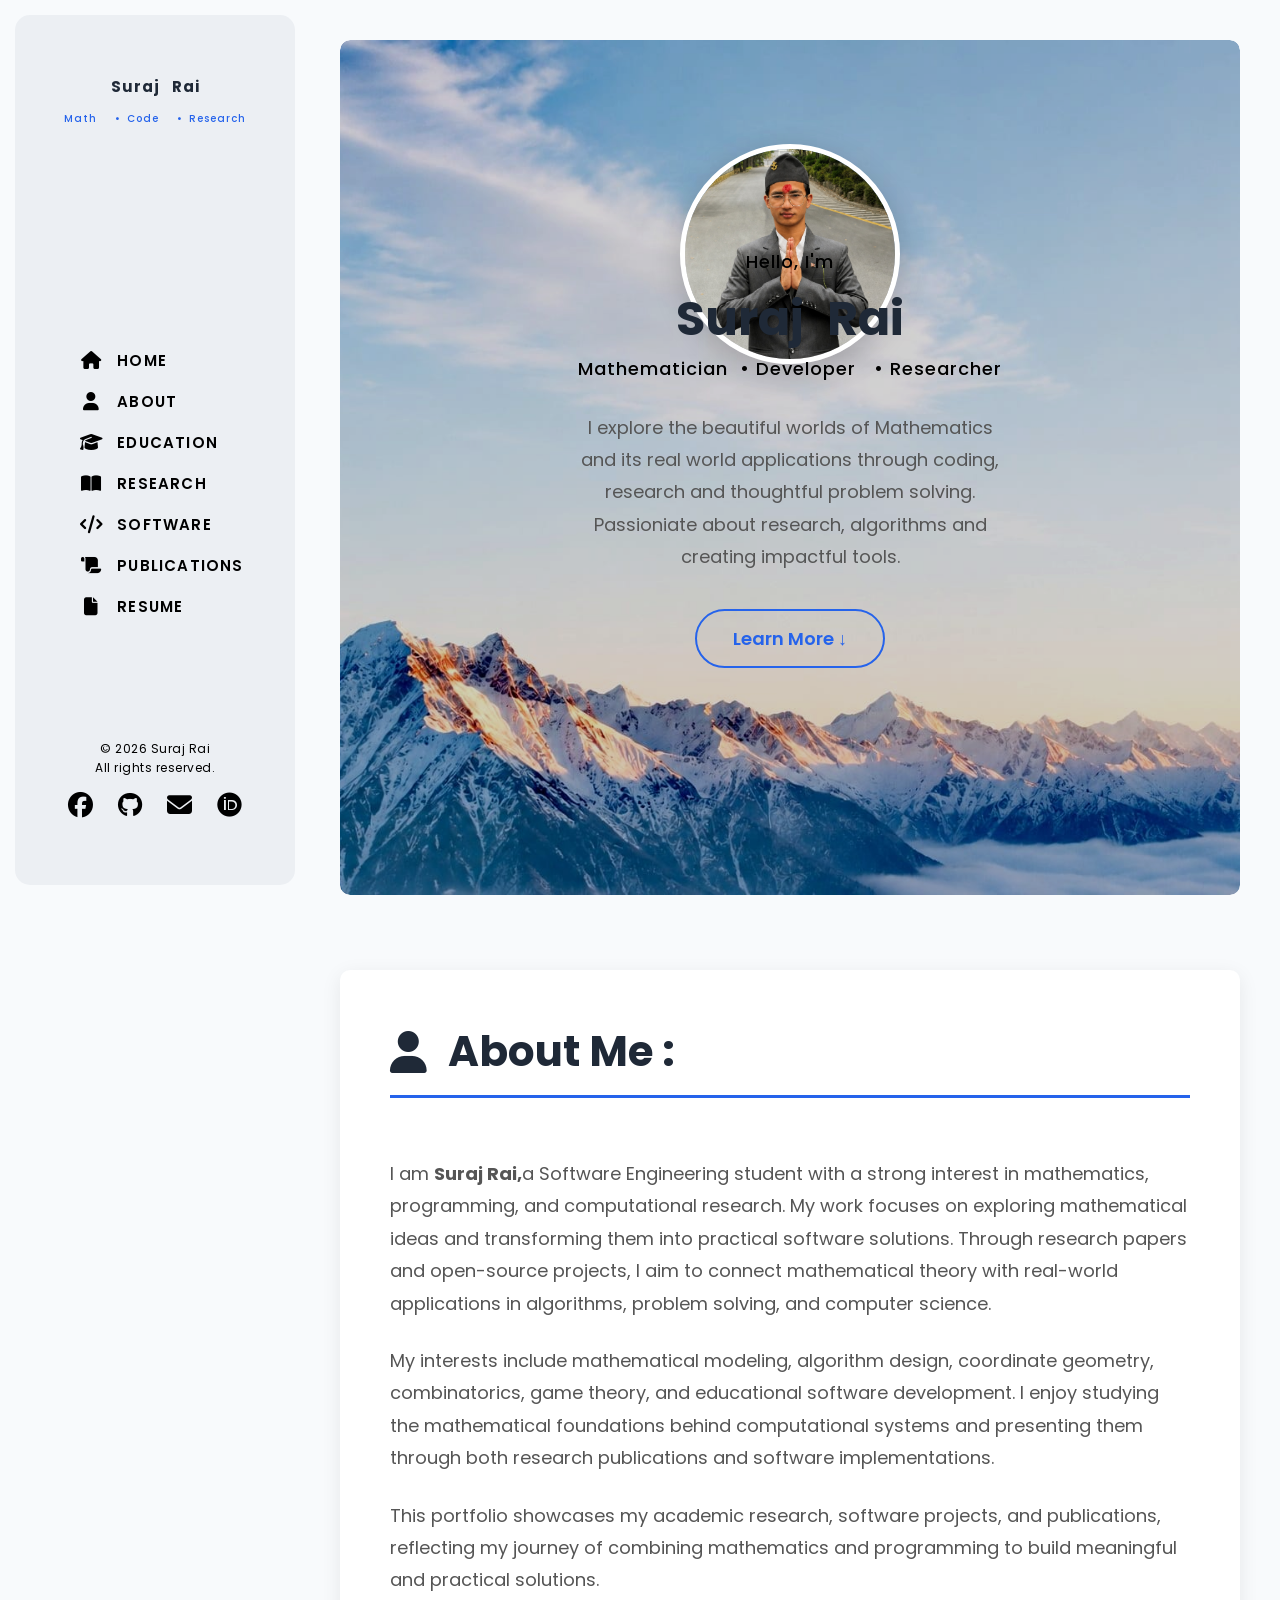
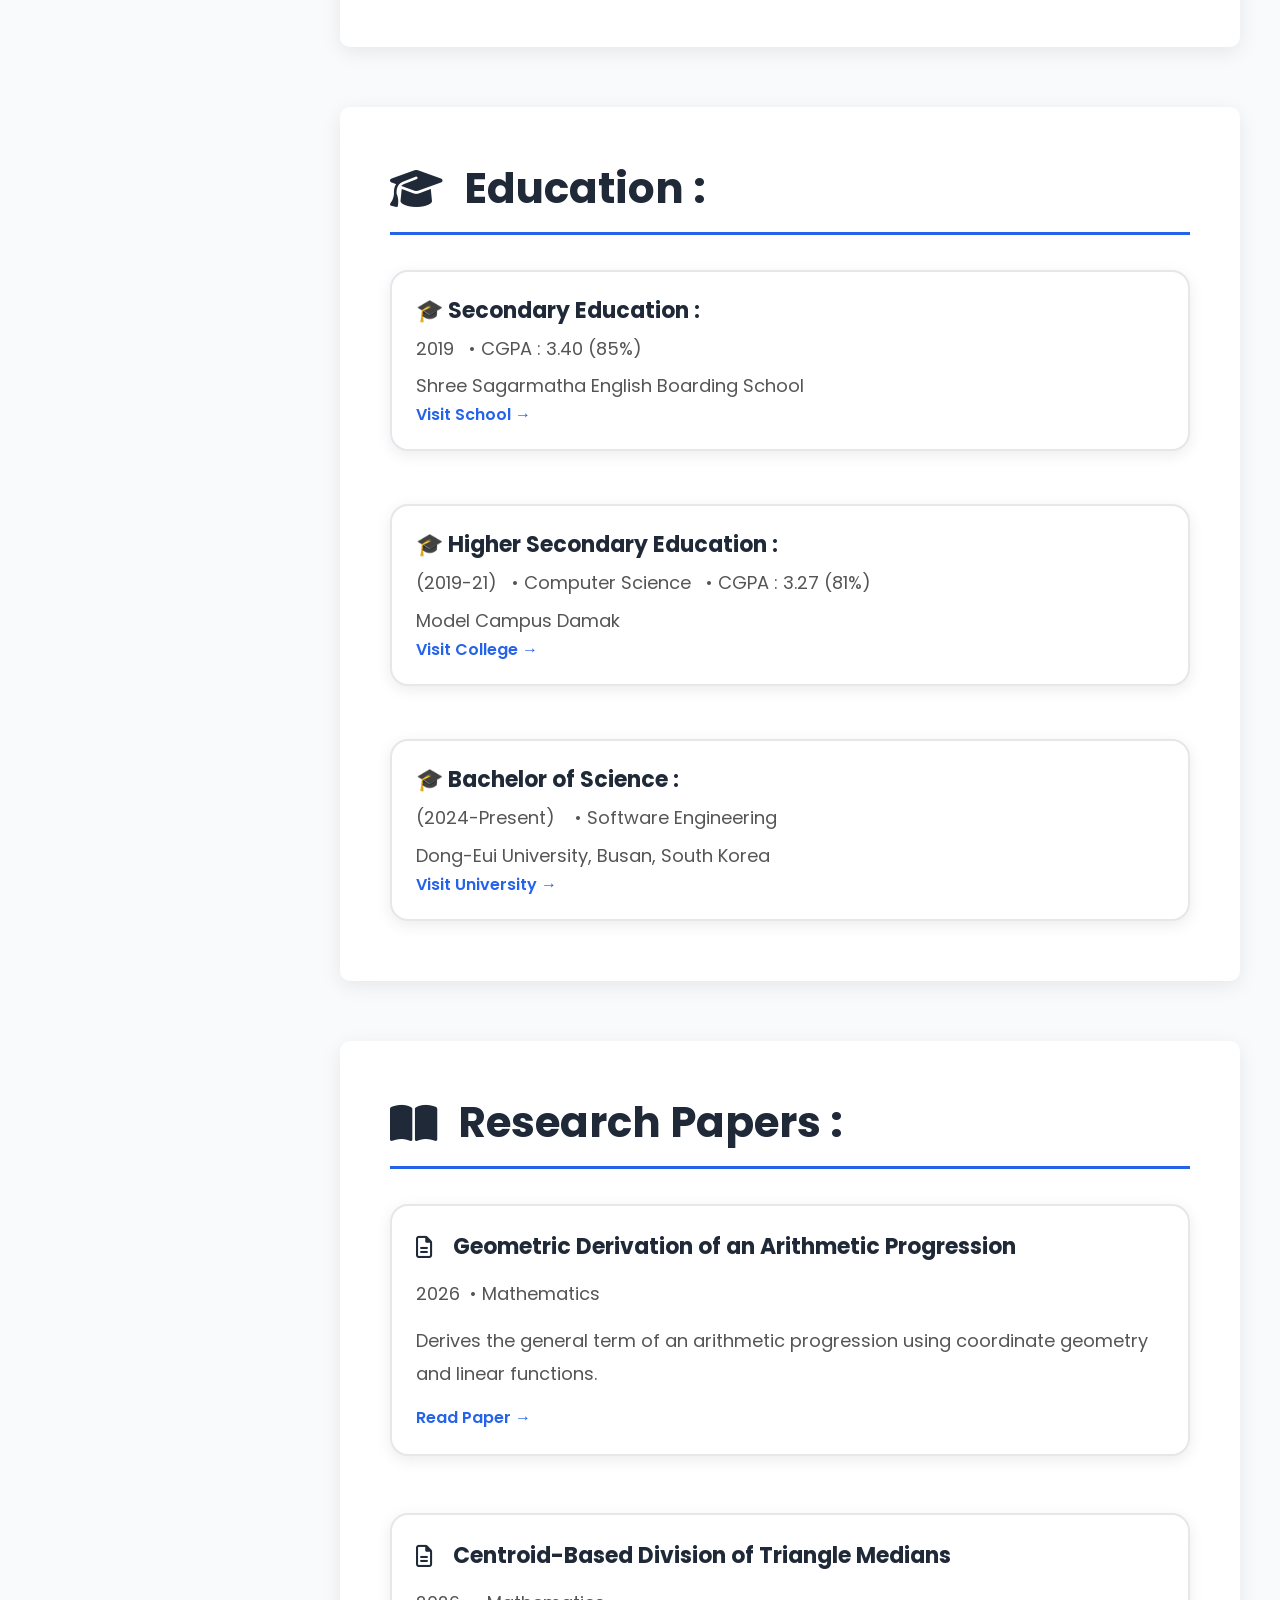
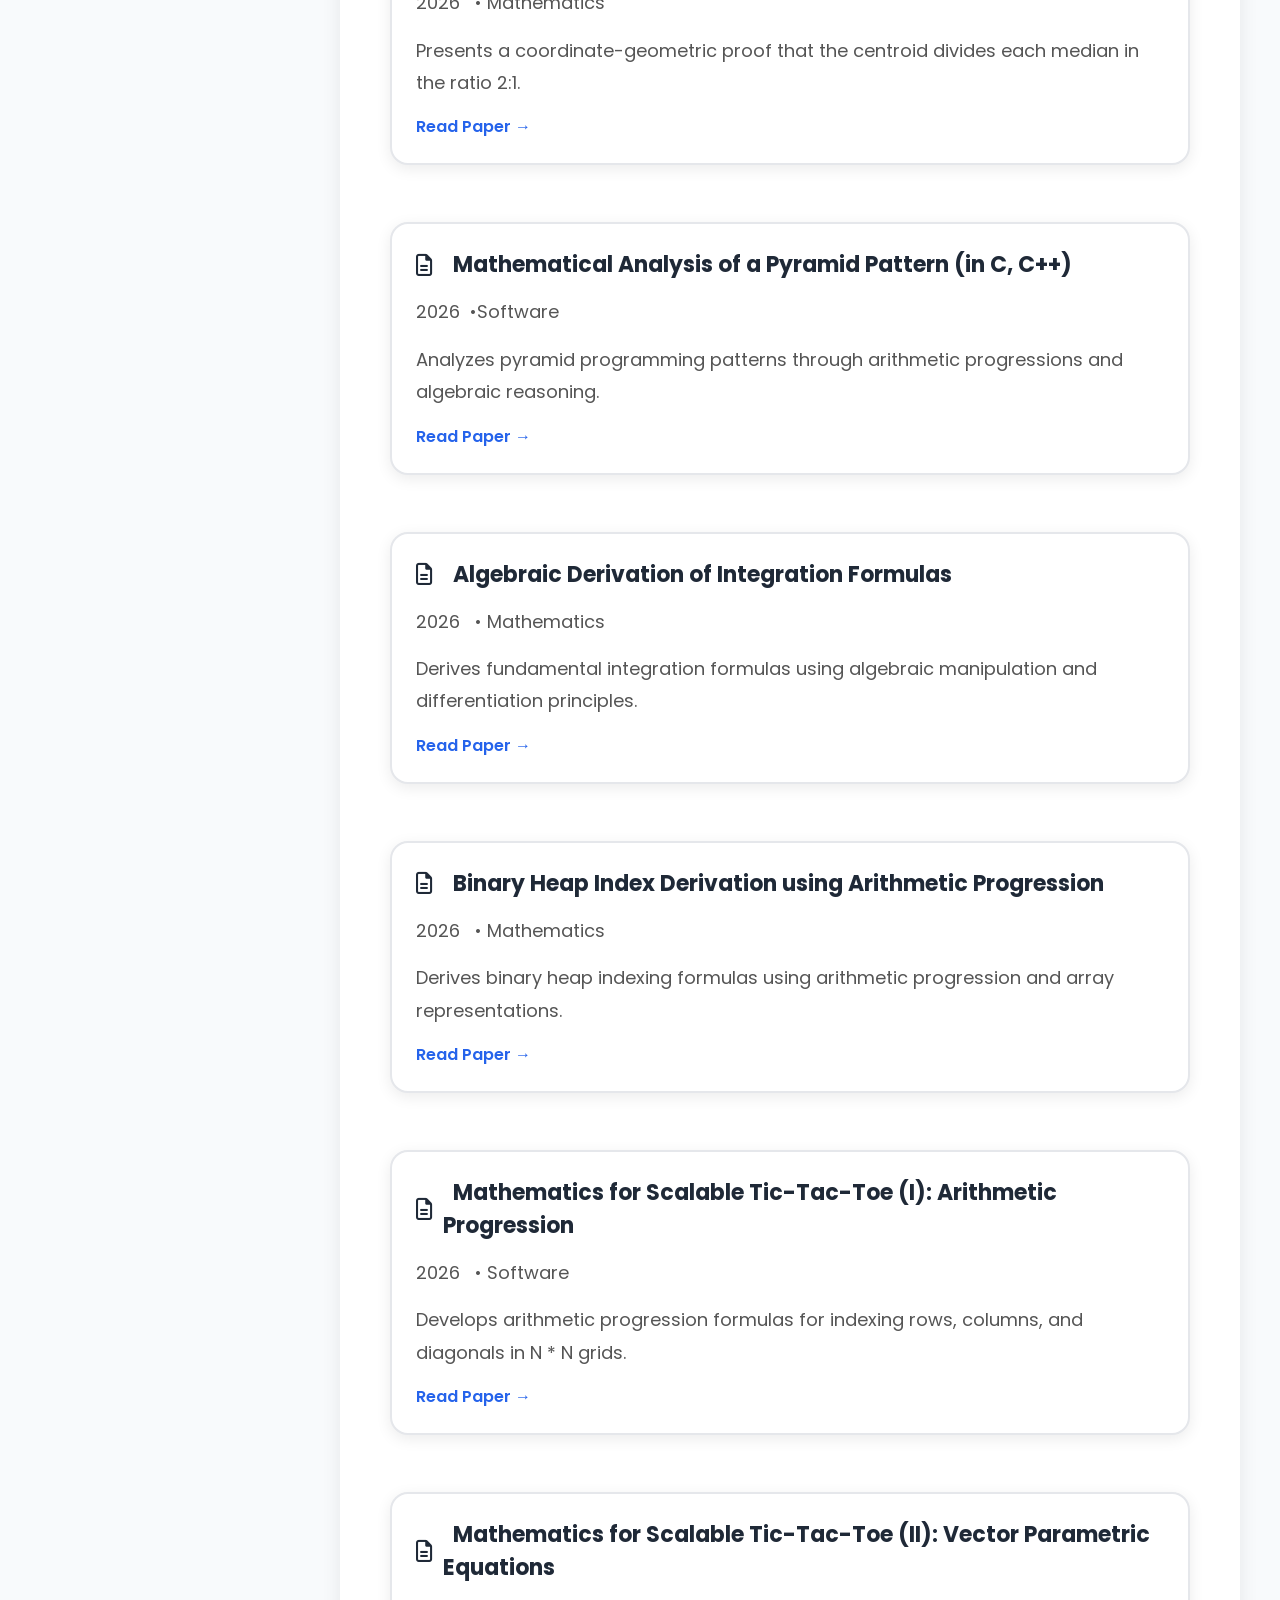
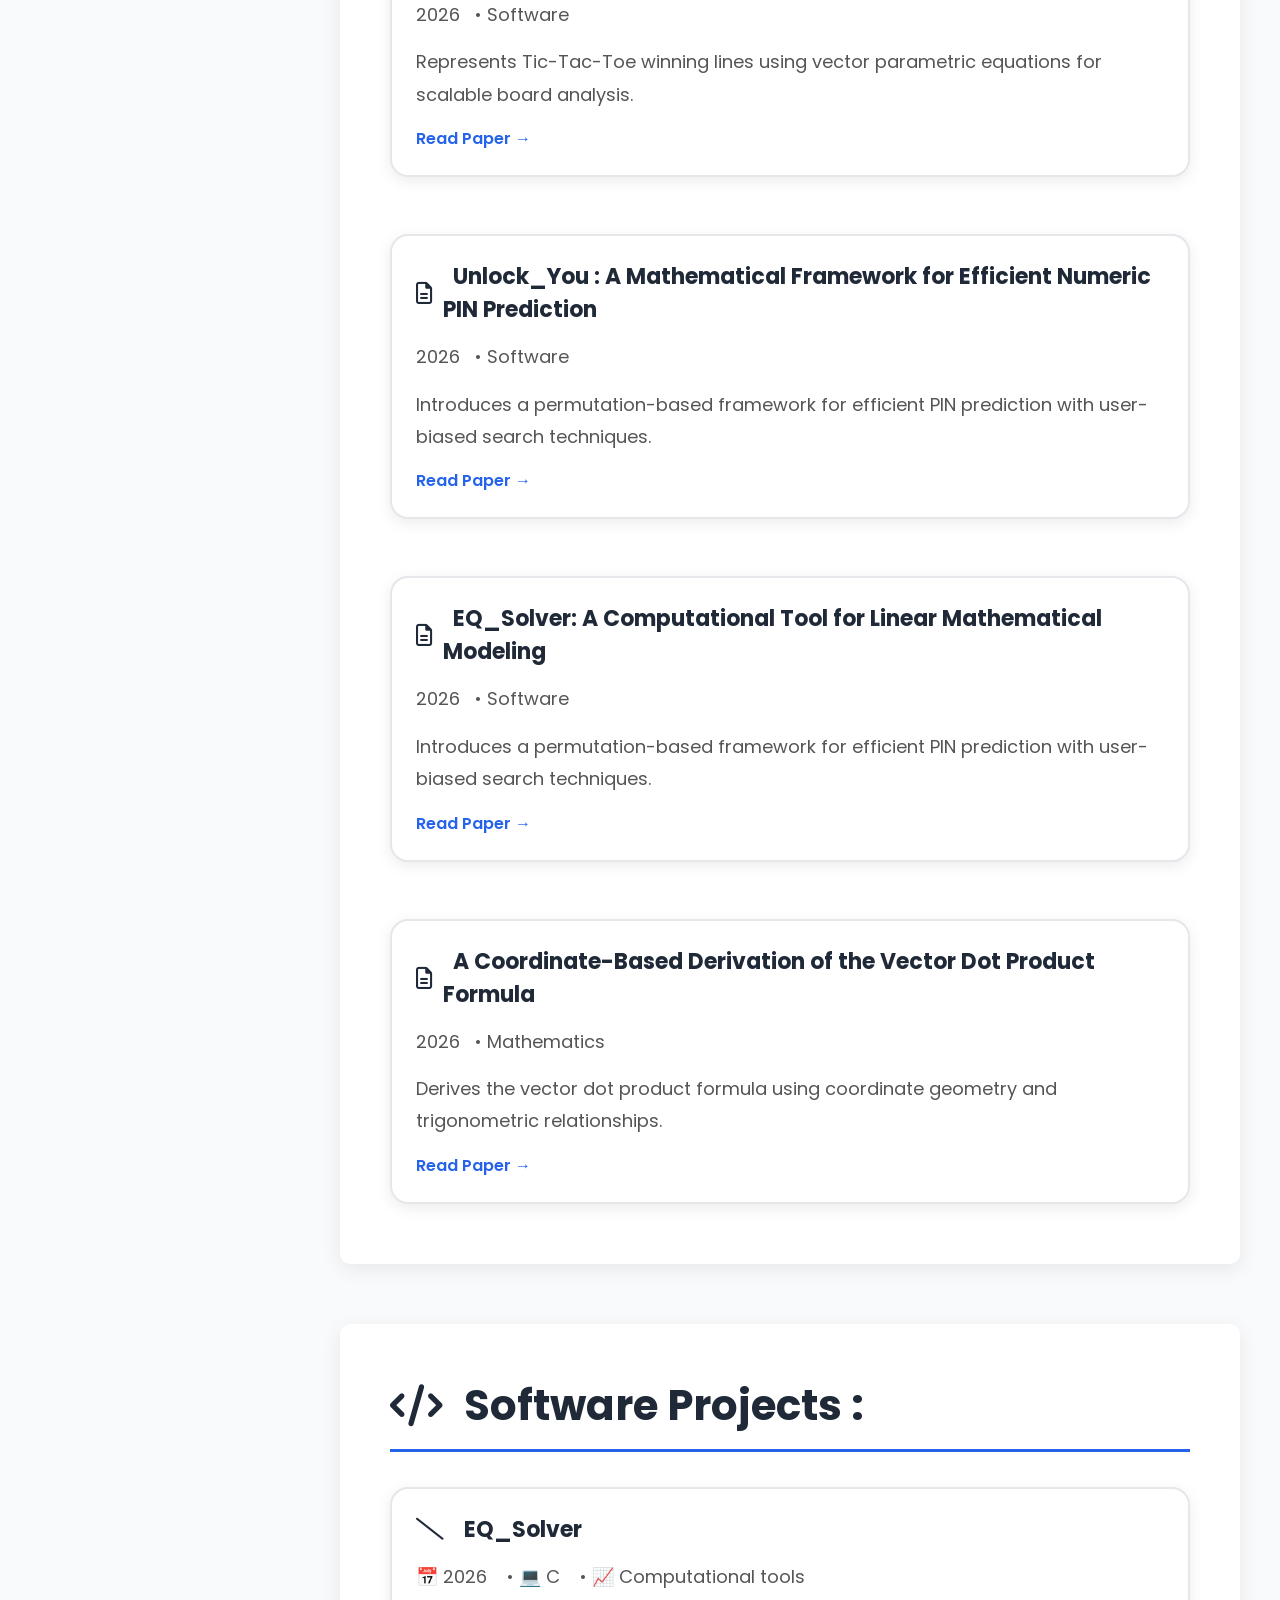
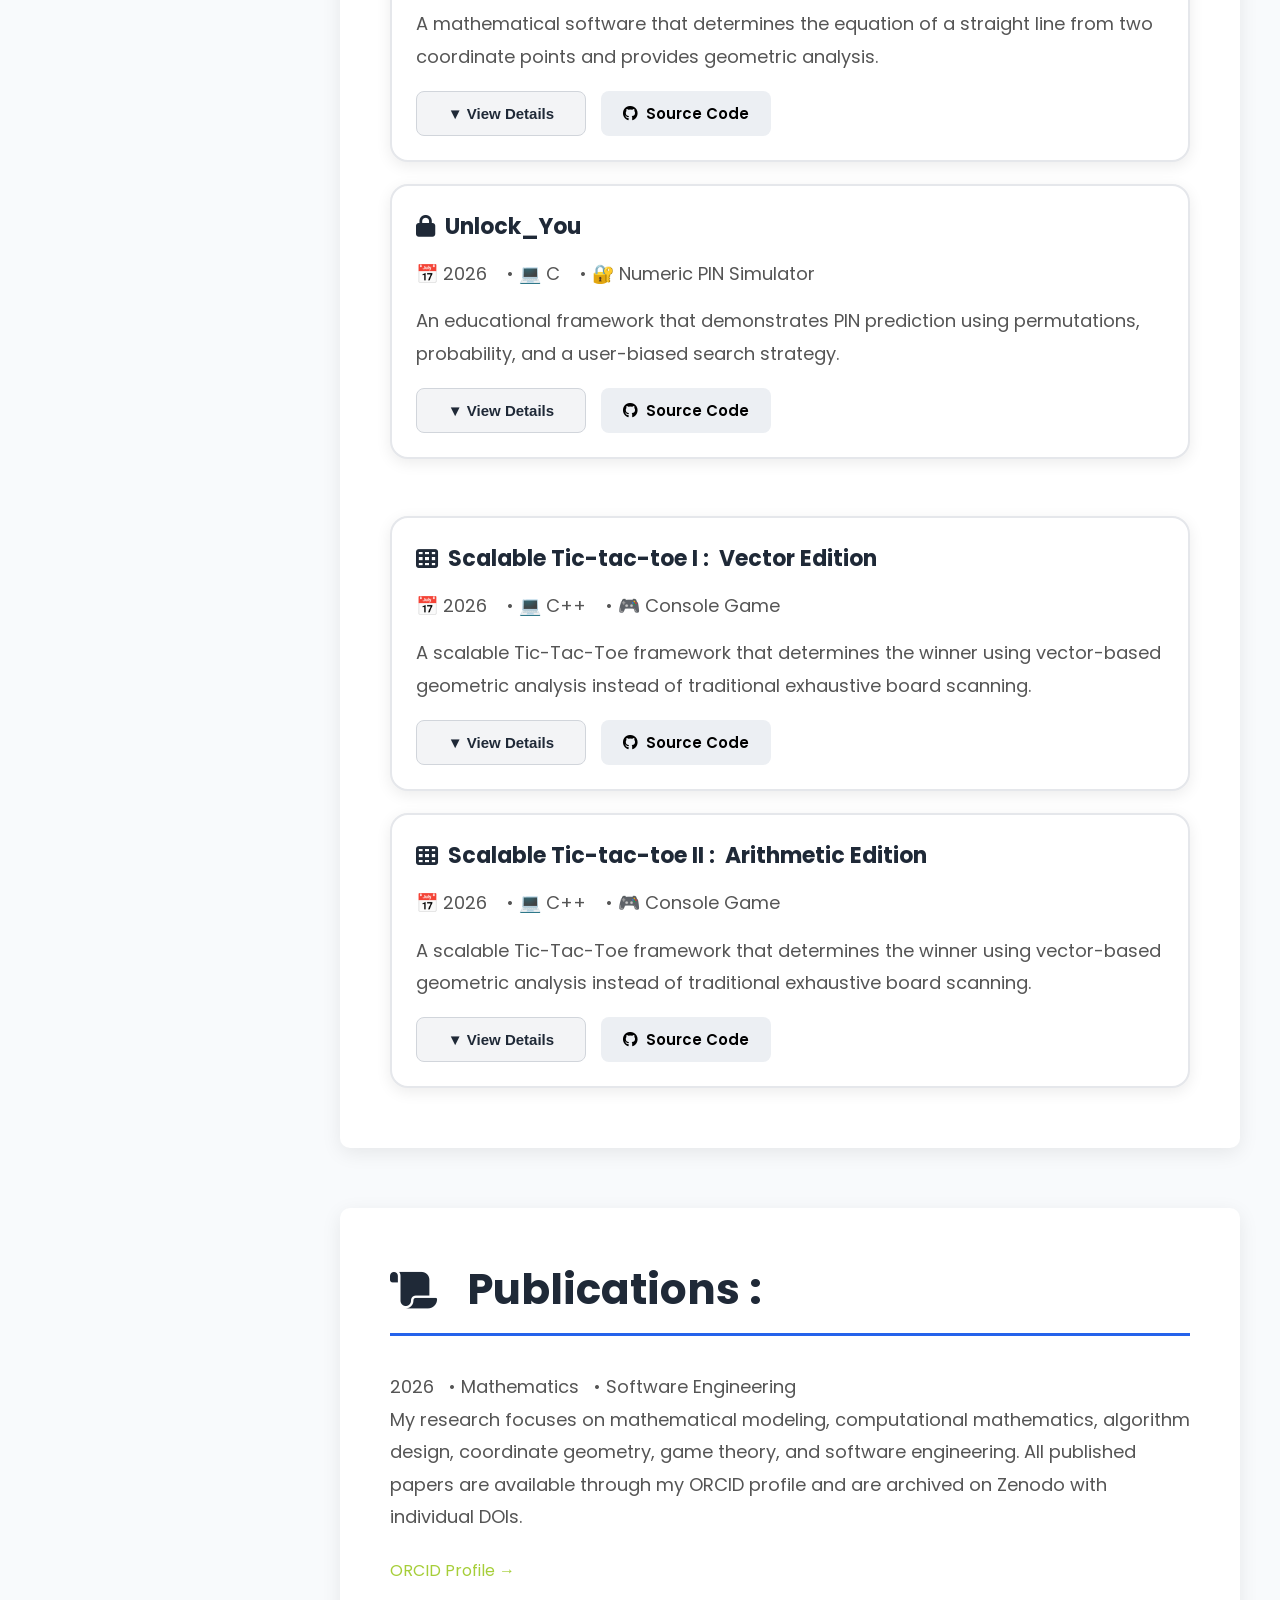
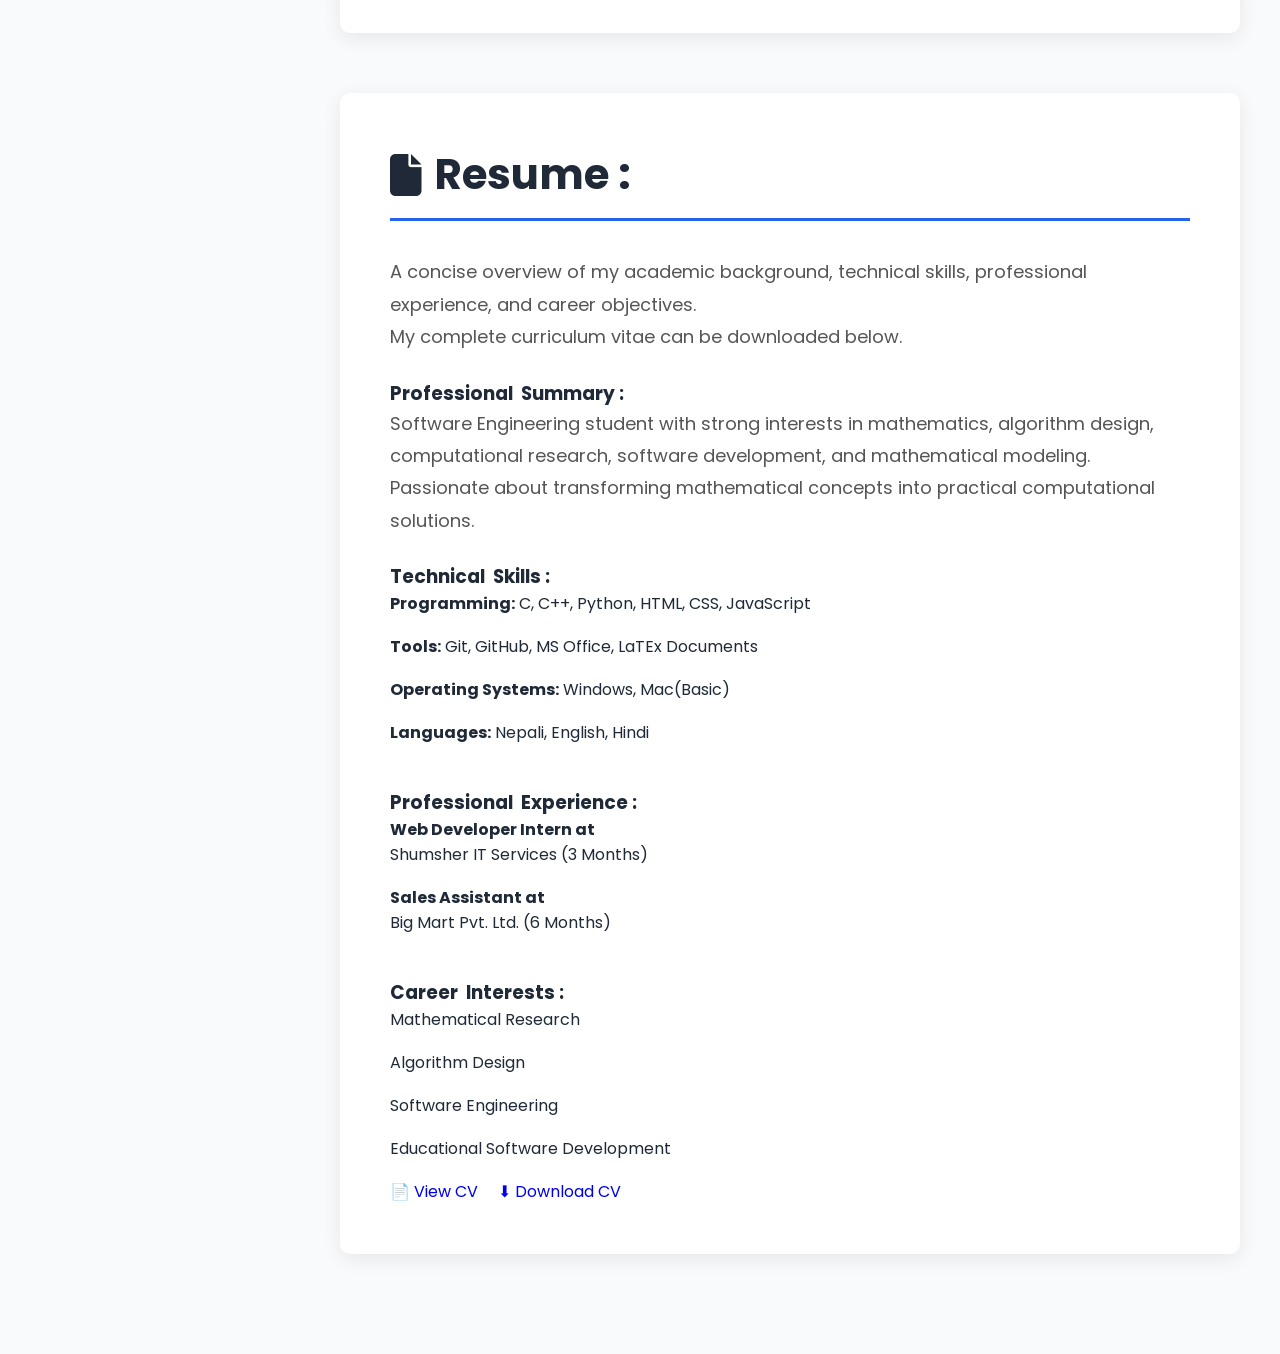
==== commit c6390f3d: "Update index.html" ====
--- a/index.html
+++ b/index.html
@@ -51,7 +51,7 @@
 <main>
 <section id="home" class="home">
     <div class="cover-image">
-        <img src="assets/images/background/background.jpg" alt="Background">
+        <img src="assets/images/background/background.jpeg" alt="Background">
     </div>
 
     <div class="profile">
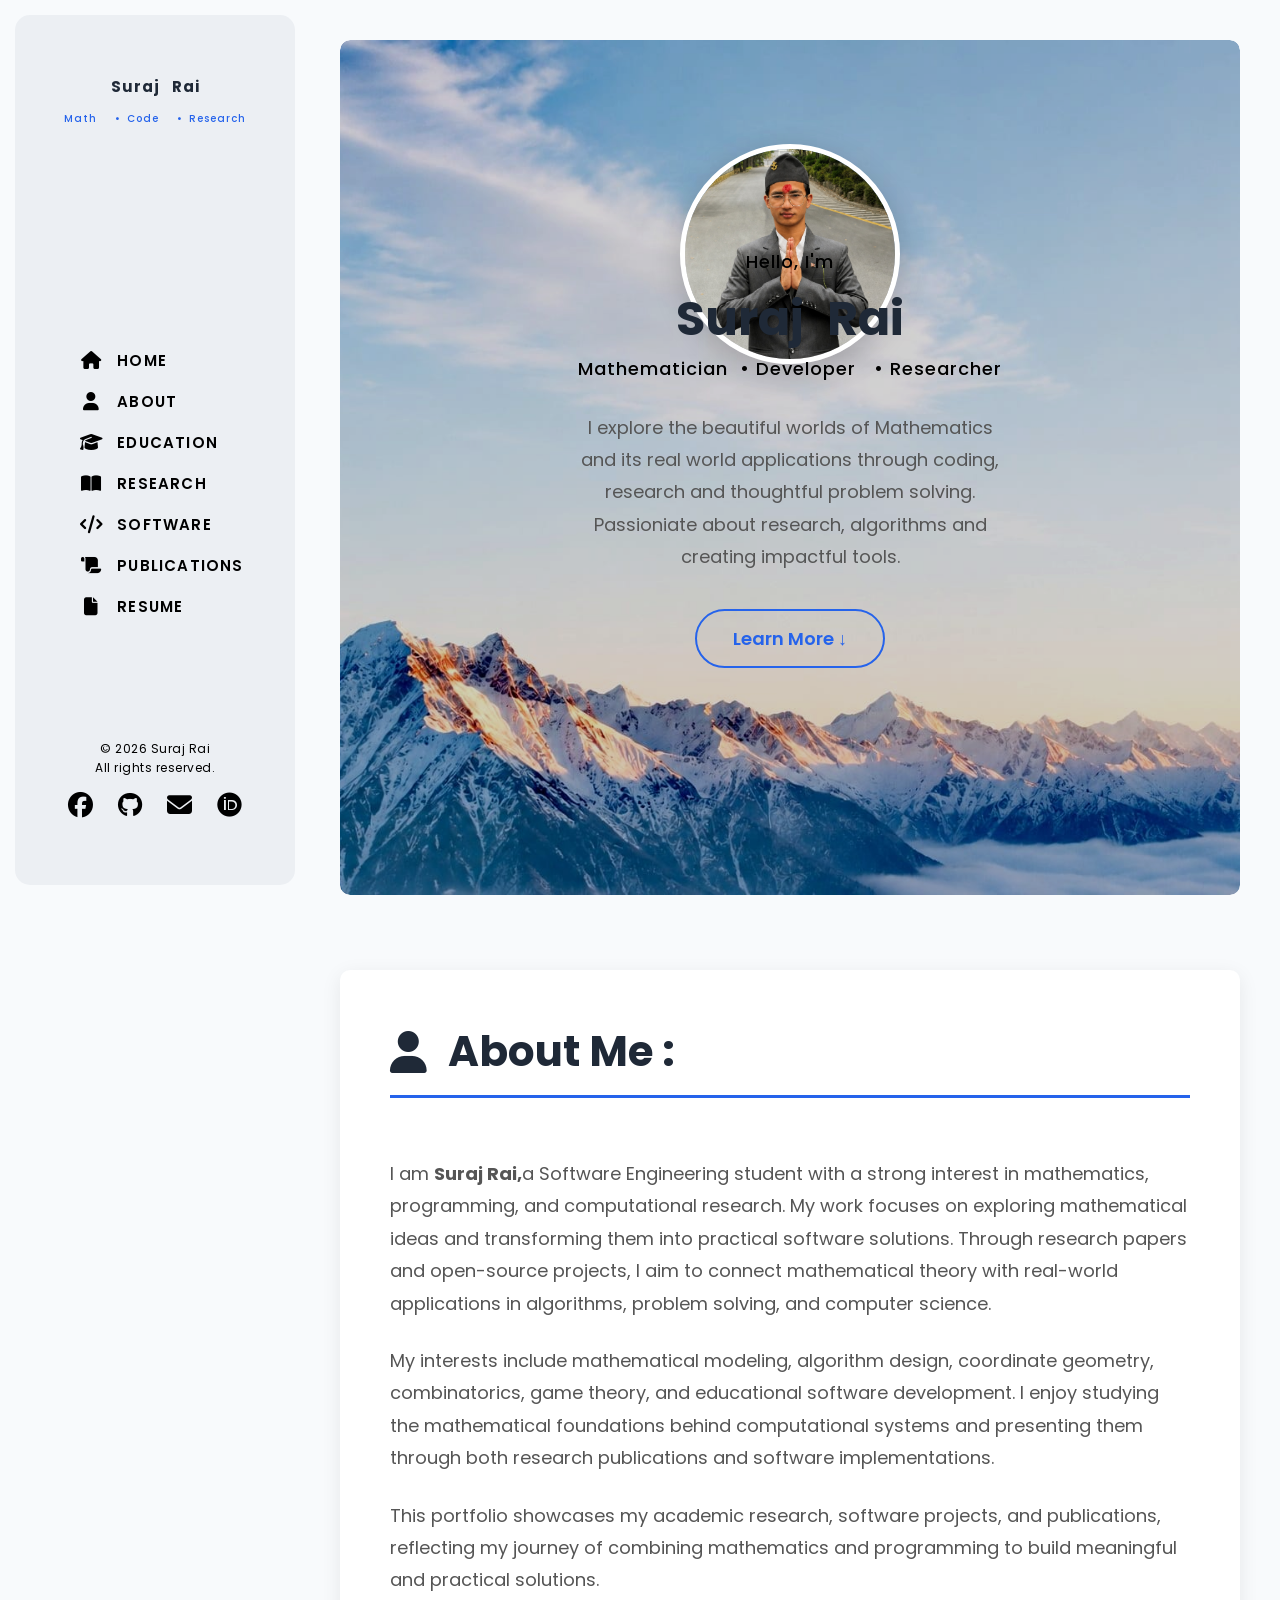
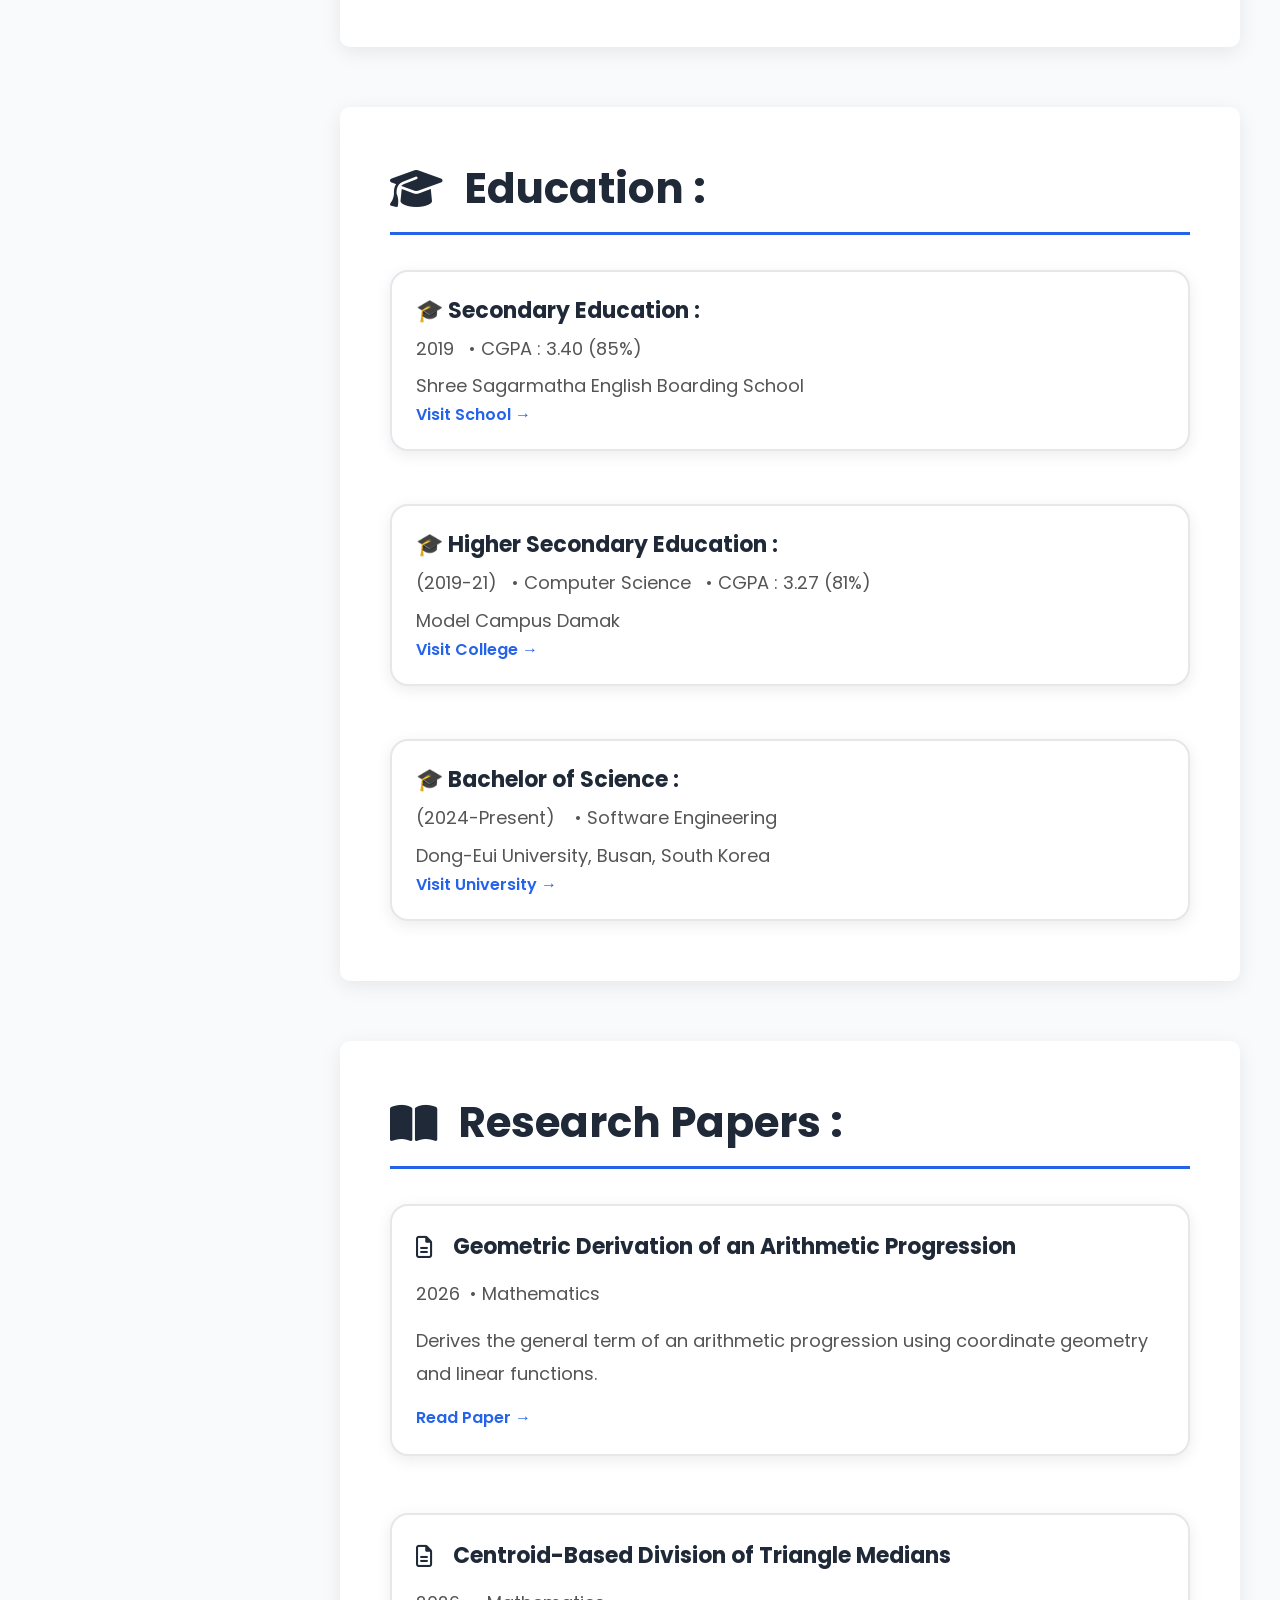
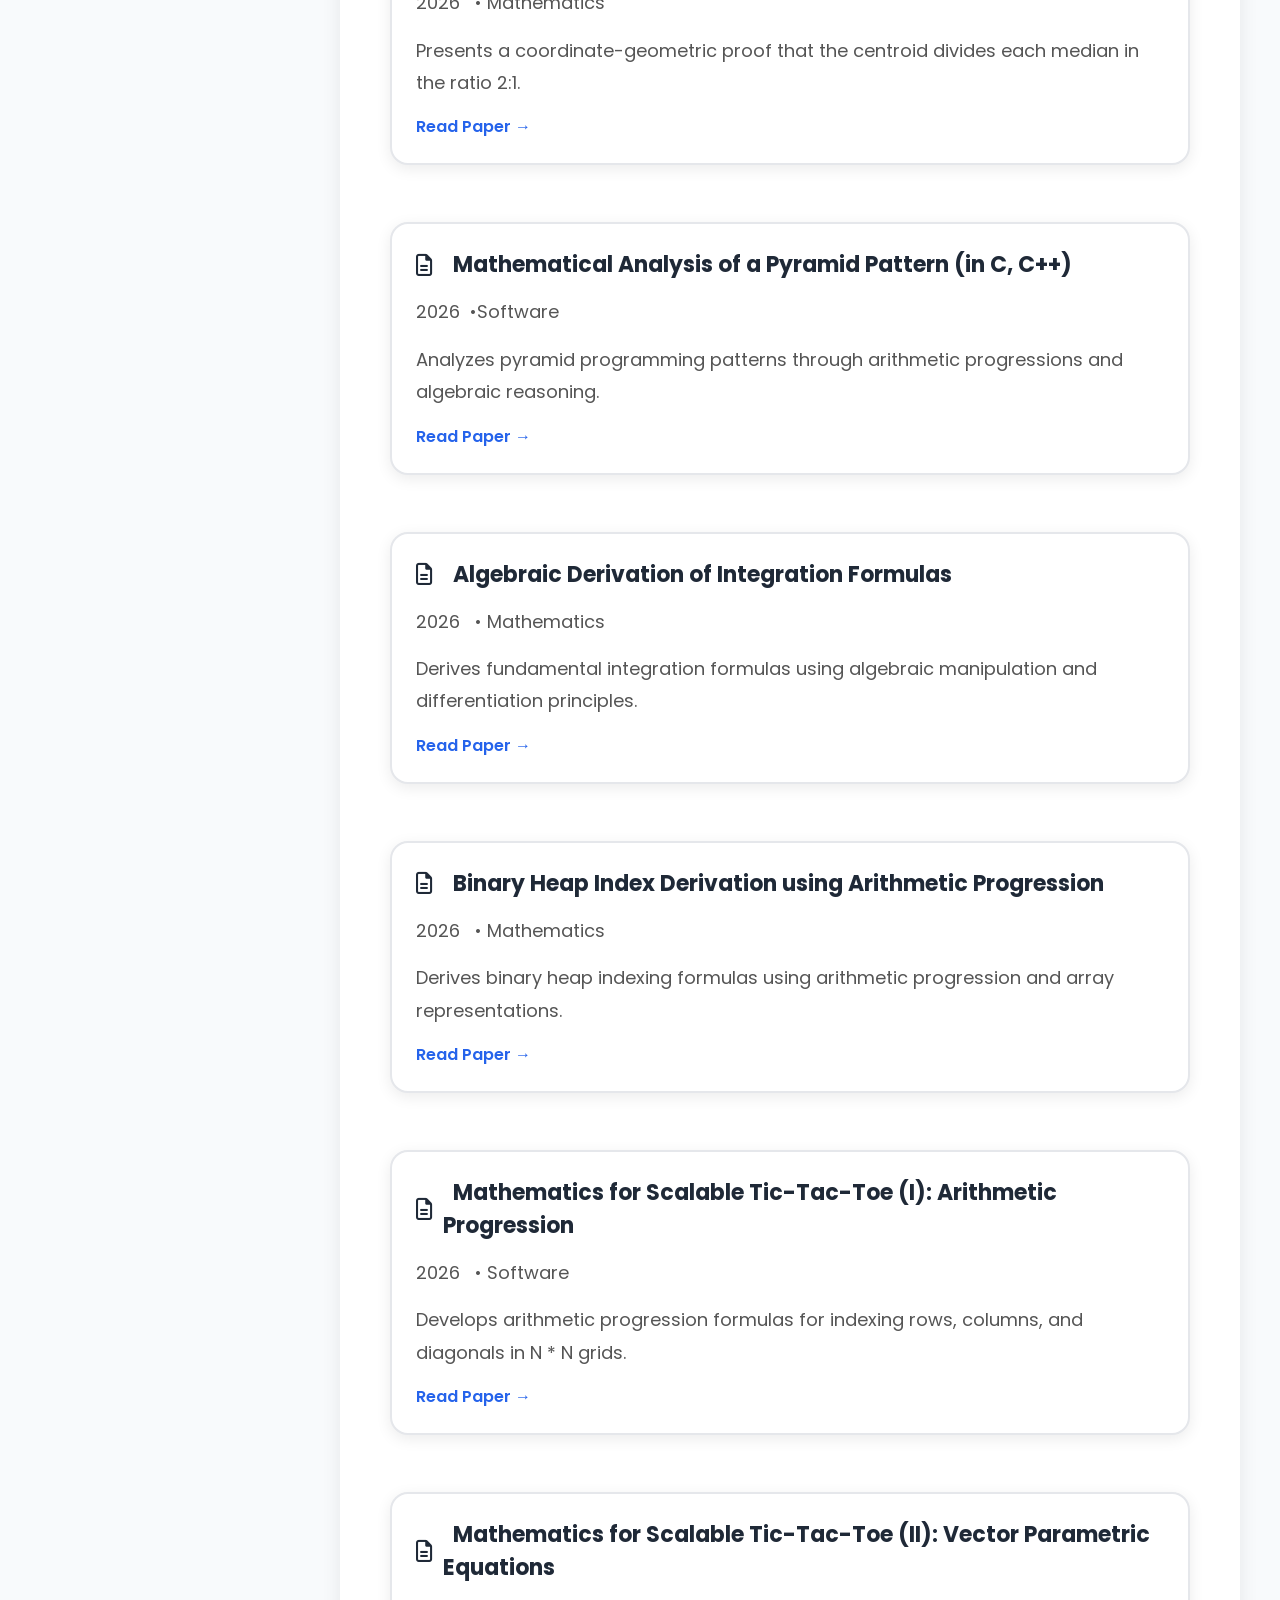
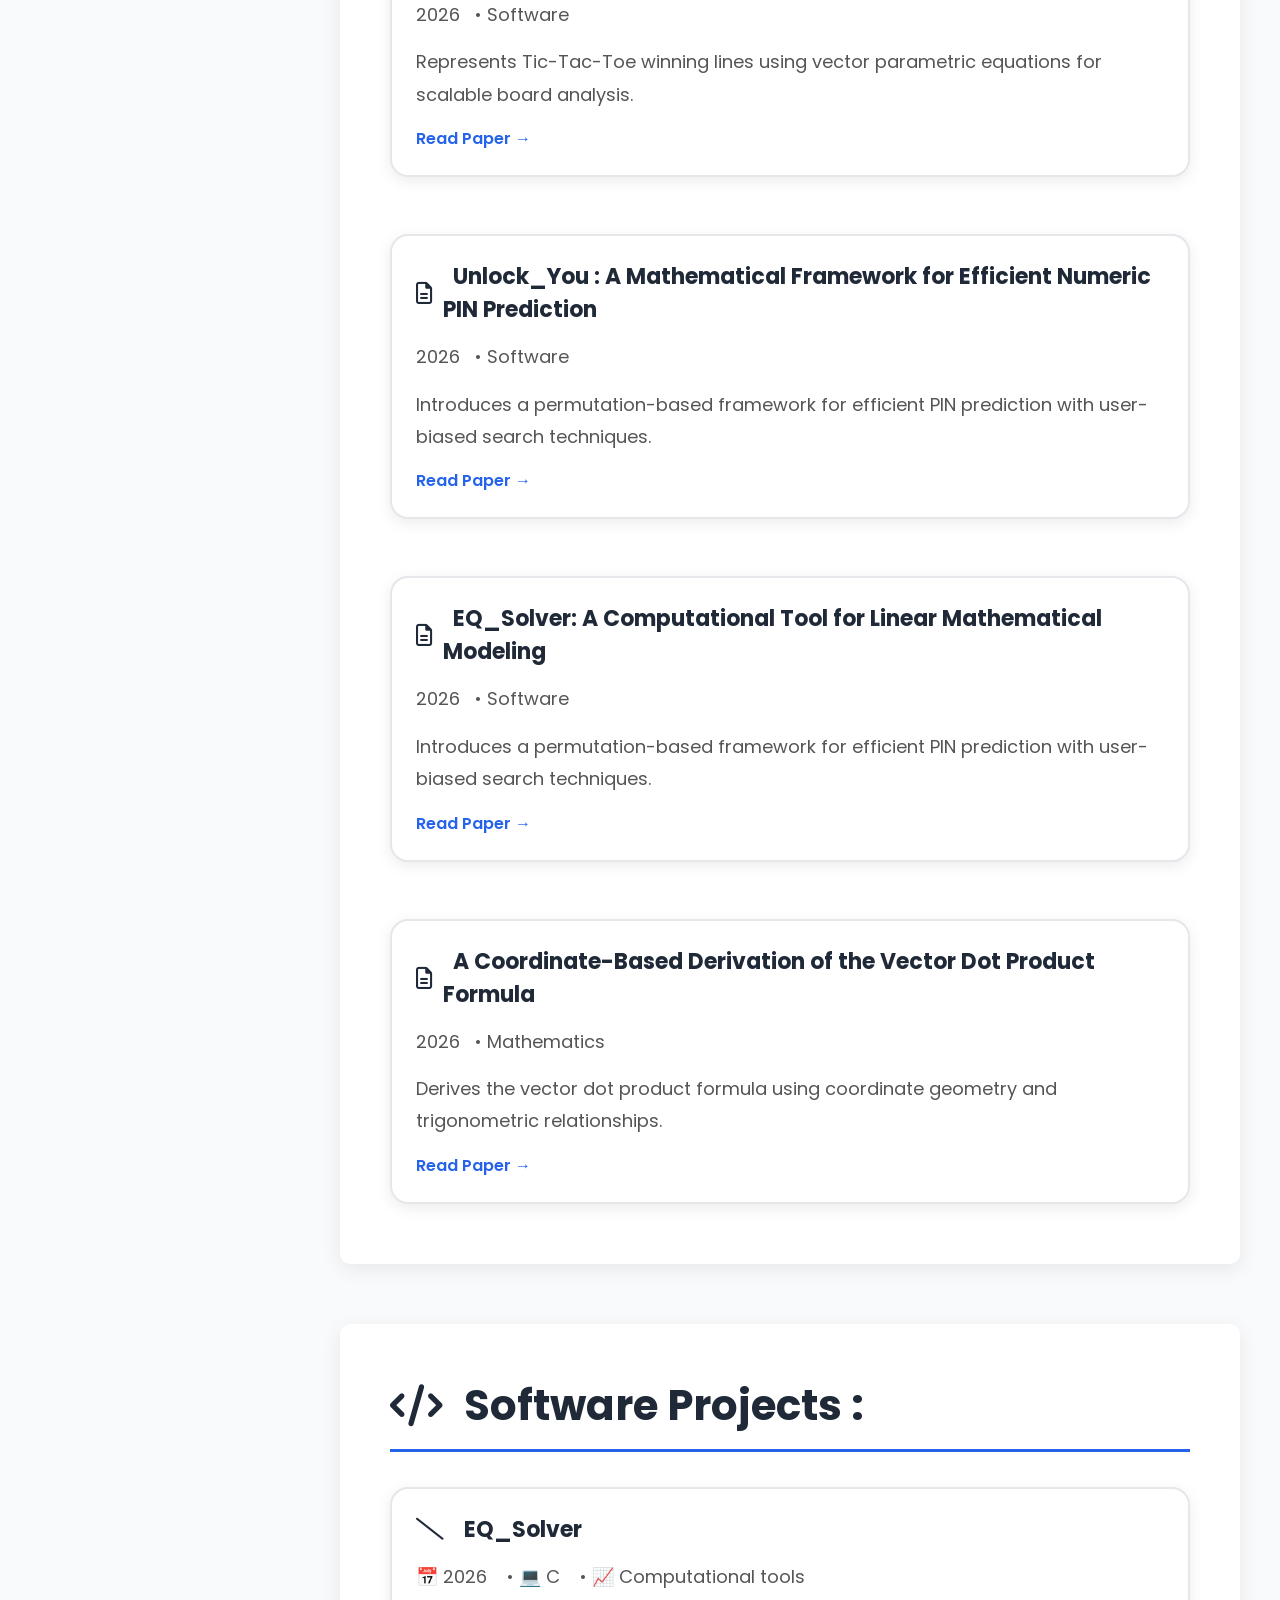
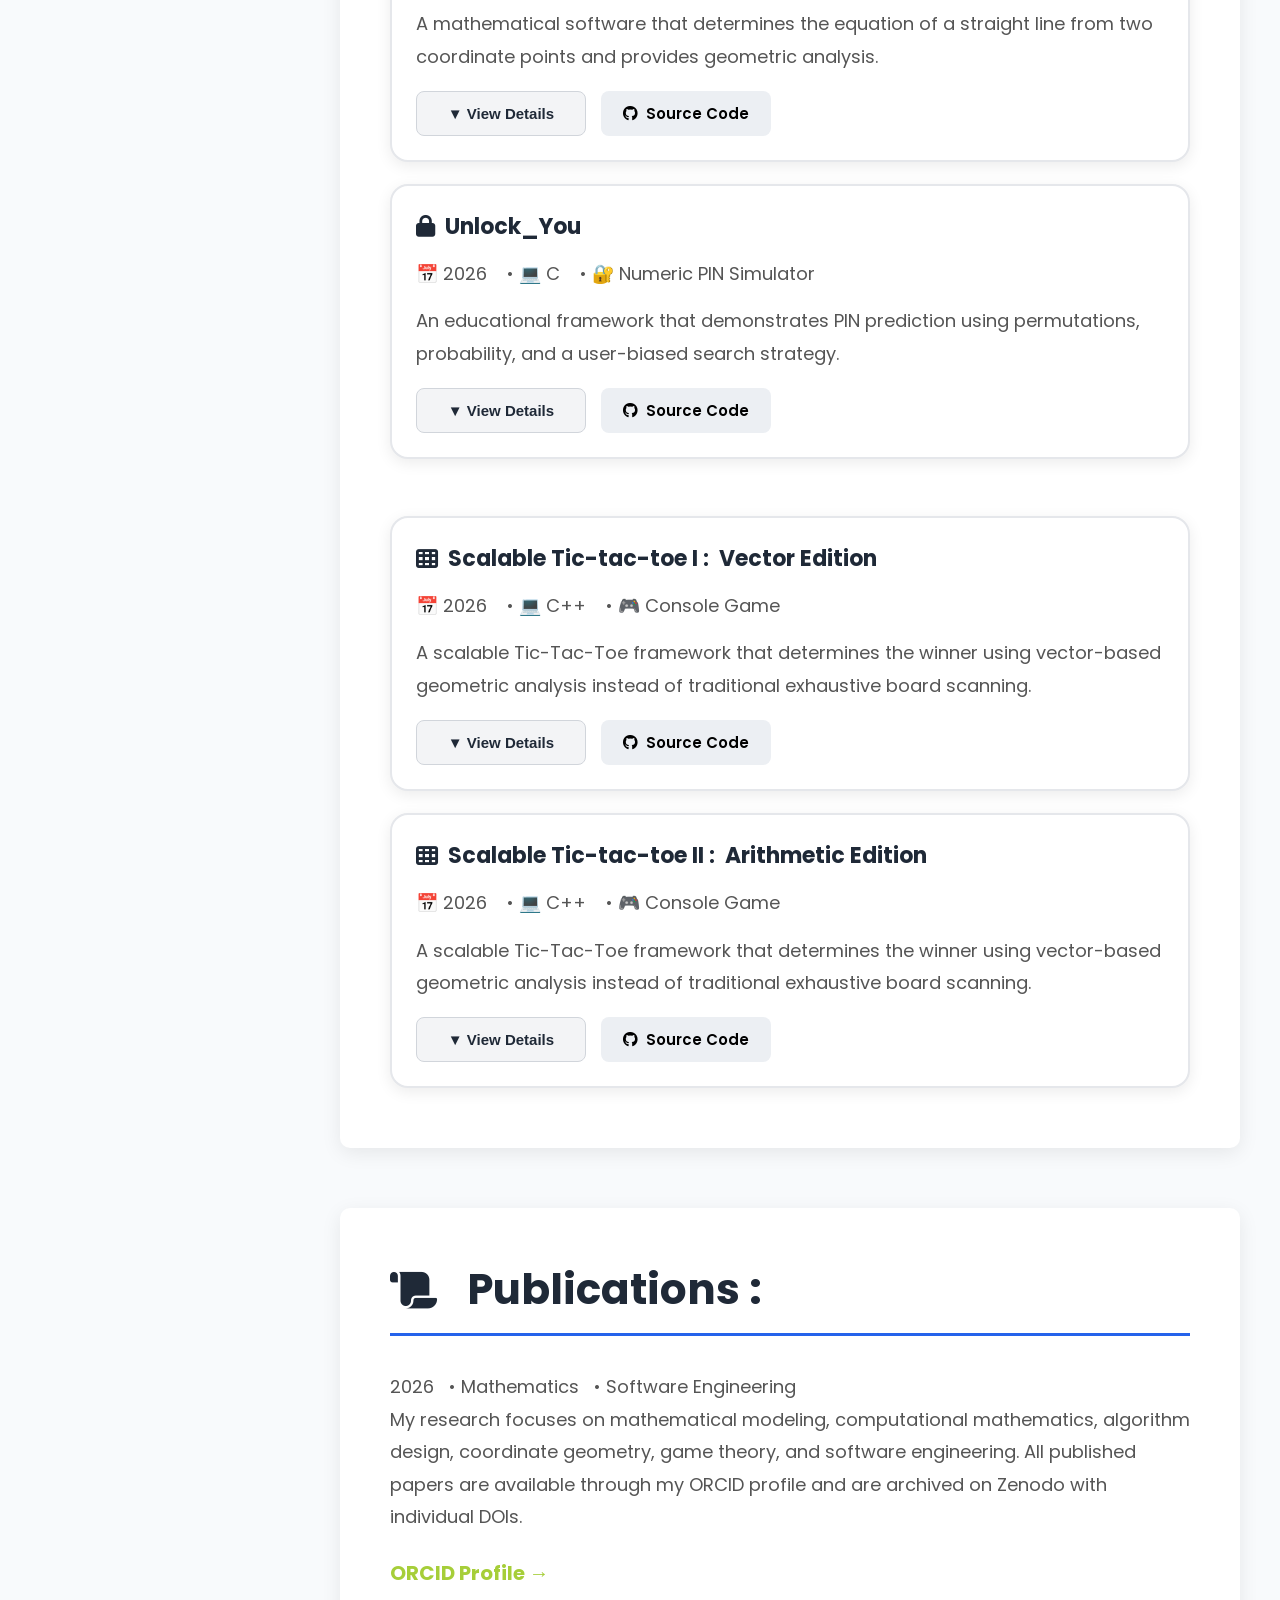
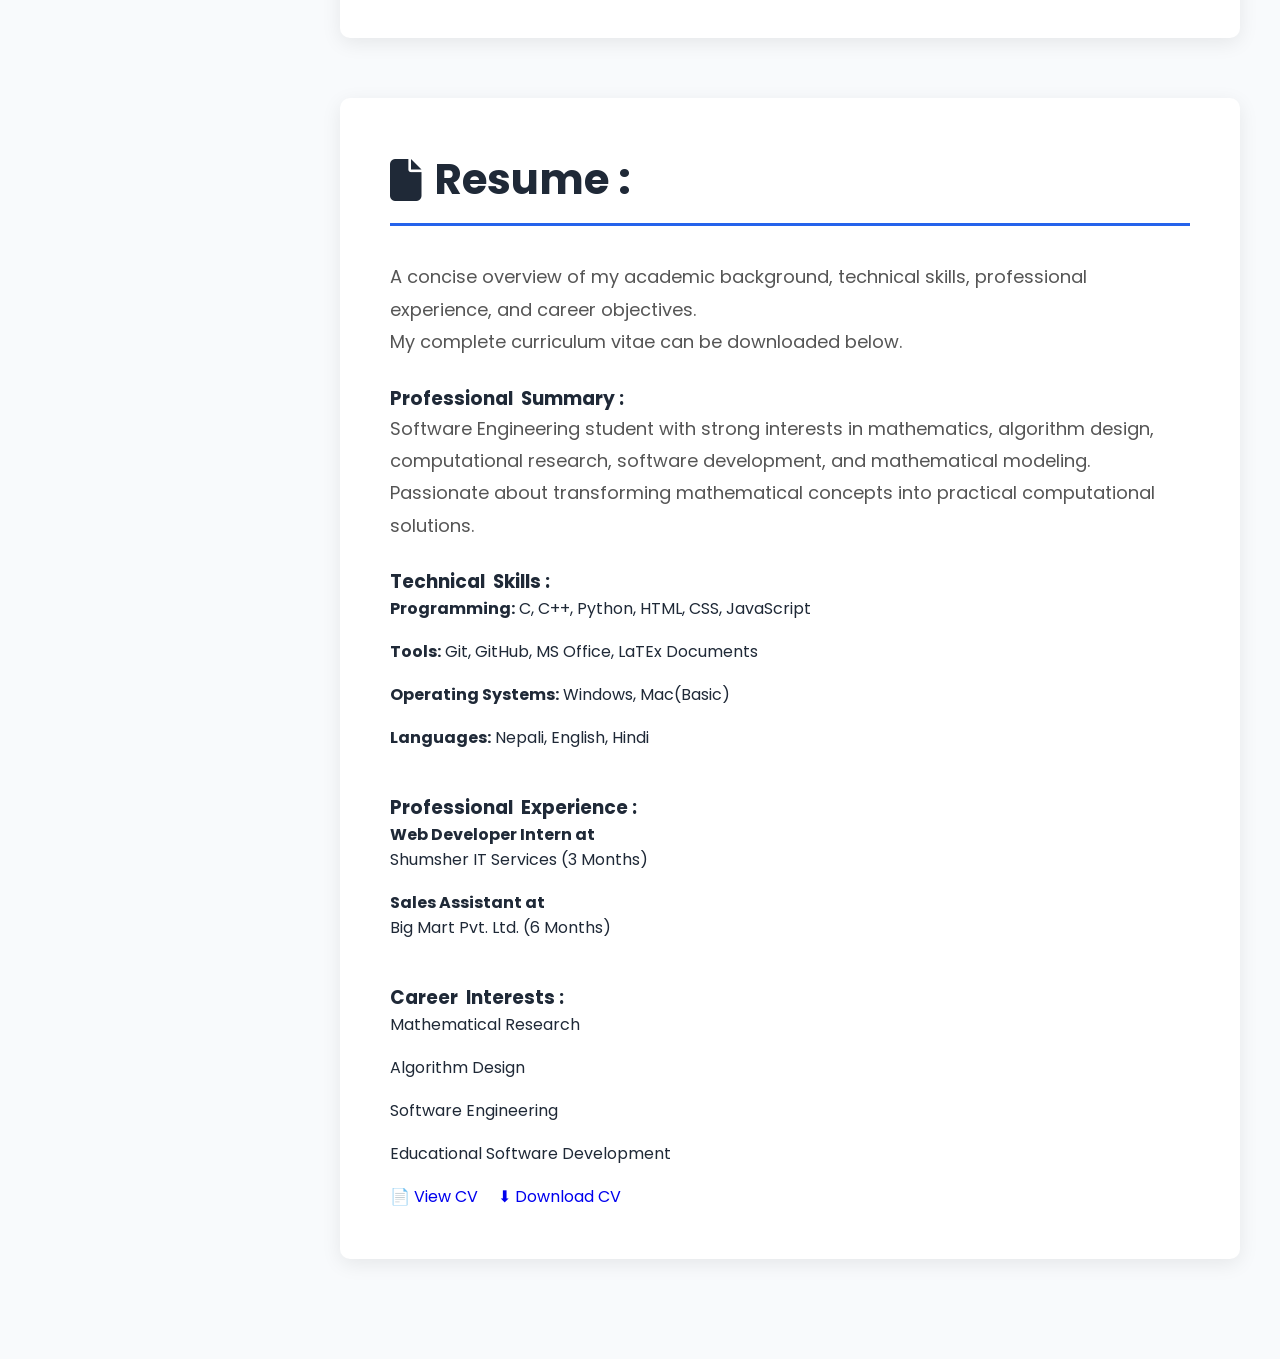
==== commit 91ae51af: "Update index.html" ====
--- a/index.html
+++ b/index.html
@@ -685,7 +685,7 @@
         <br>
 
         <div class="publication-links">
-            <a href="https://orcid.org/0009-0009-9320-8962"target="_blank"rel="noopener noreferrer">
+            <a href="https://orcid.org/0009-0009-9320-8962"target="_blank"rel="noopener noreferrer"style="font-size: 20px; font-weight: bold;">
                 ORCID Profile →
             </a>
         </div>
